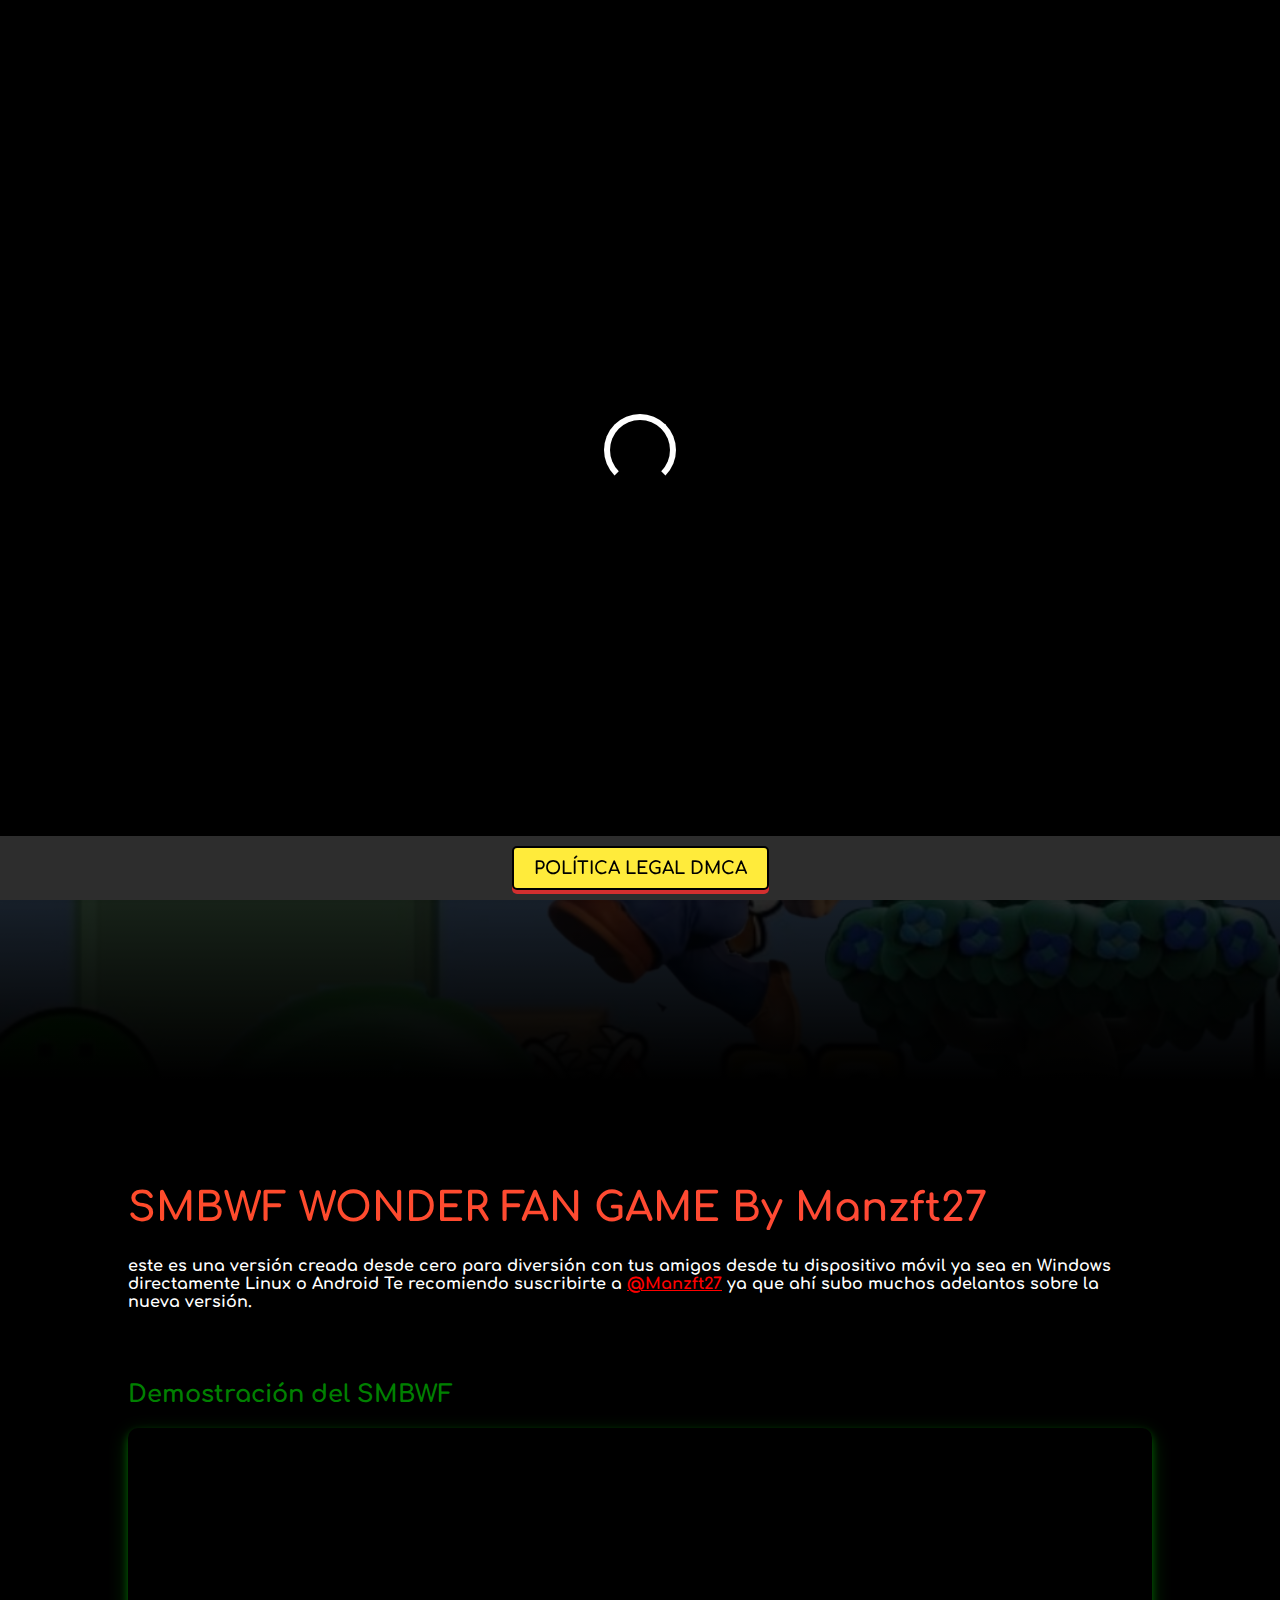
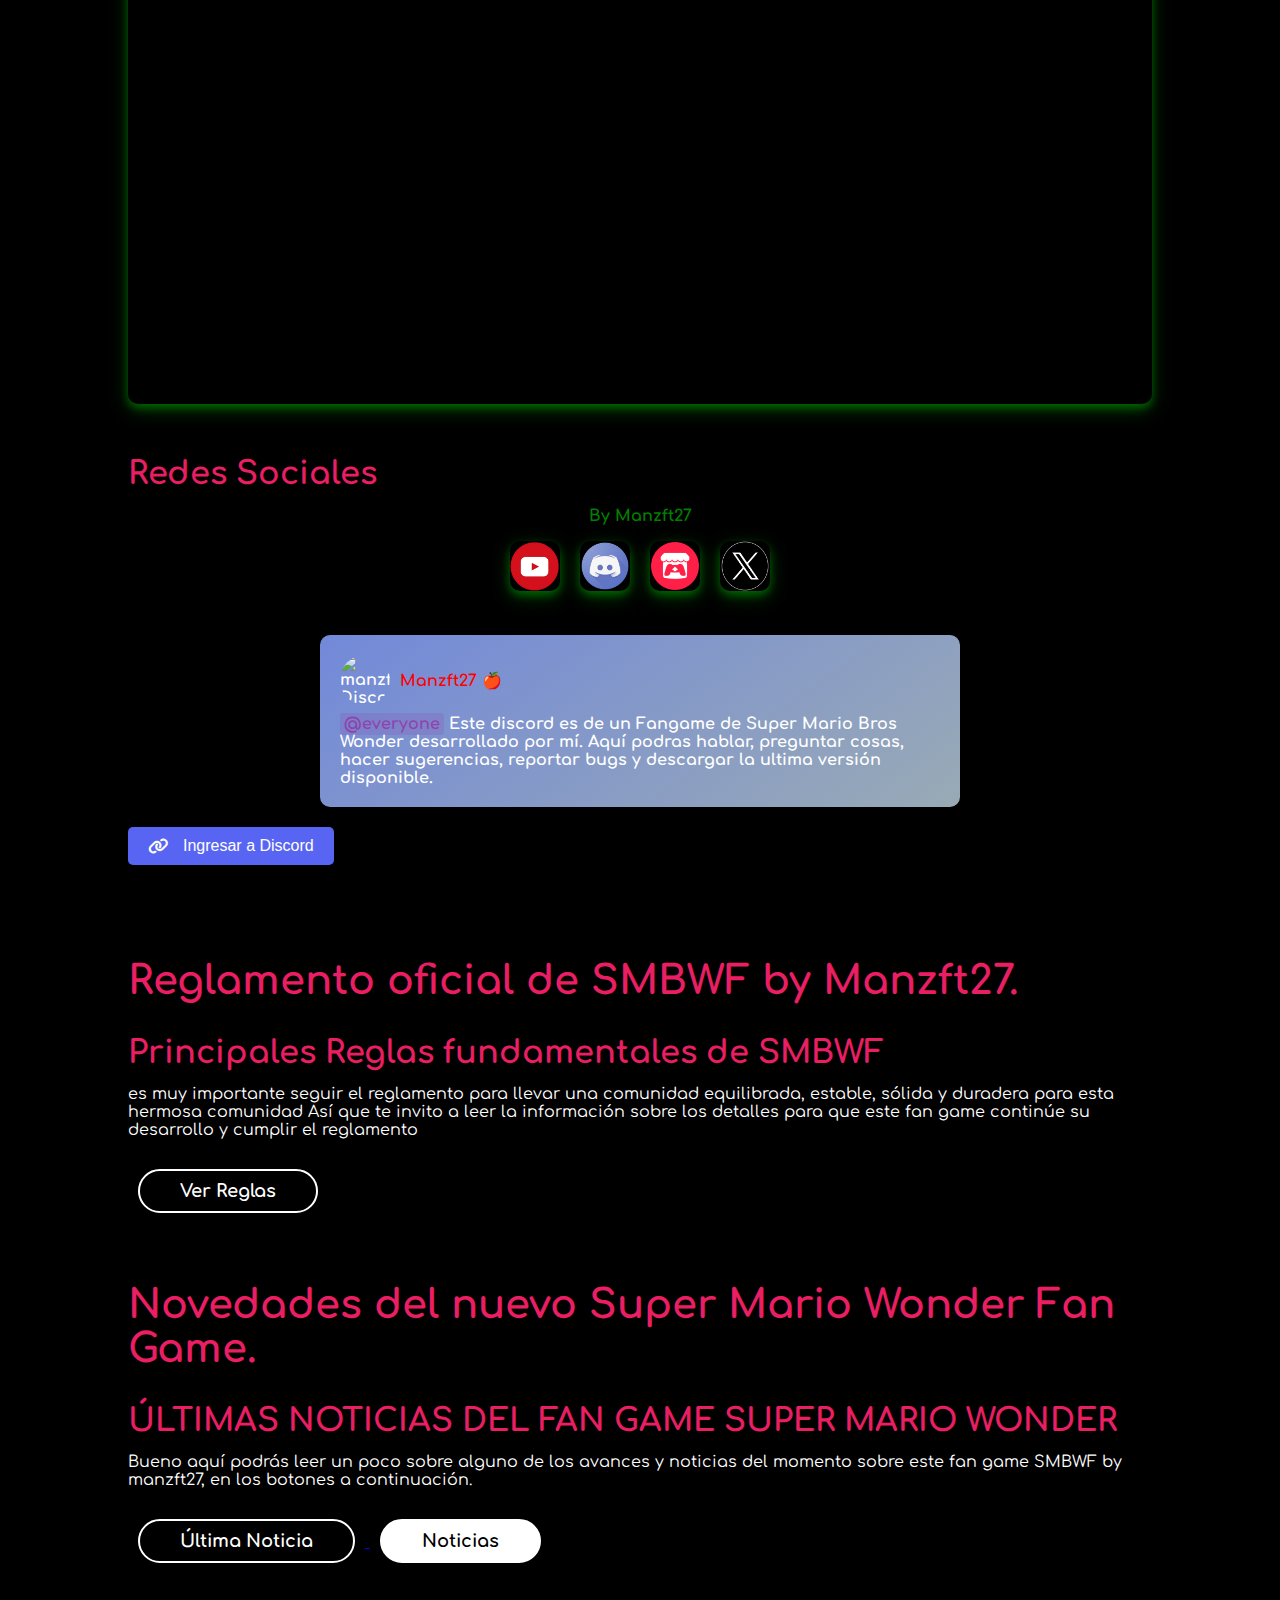
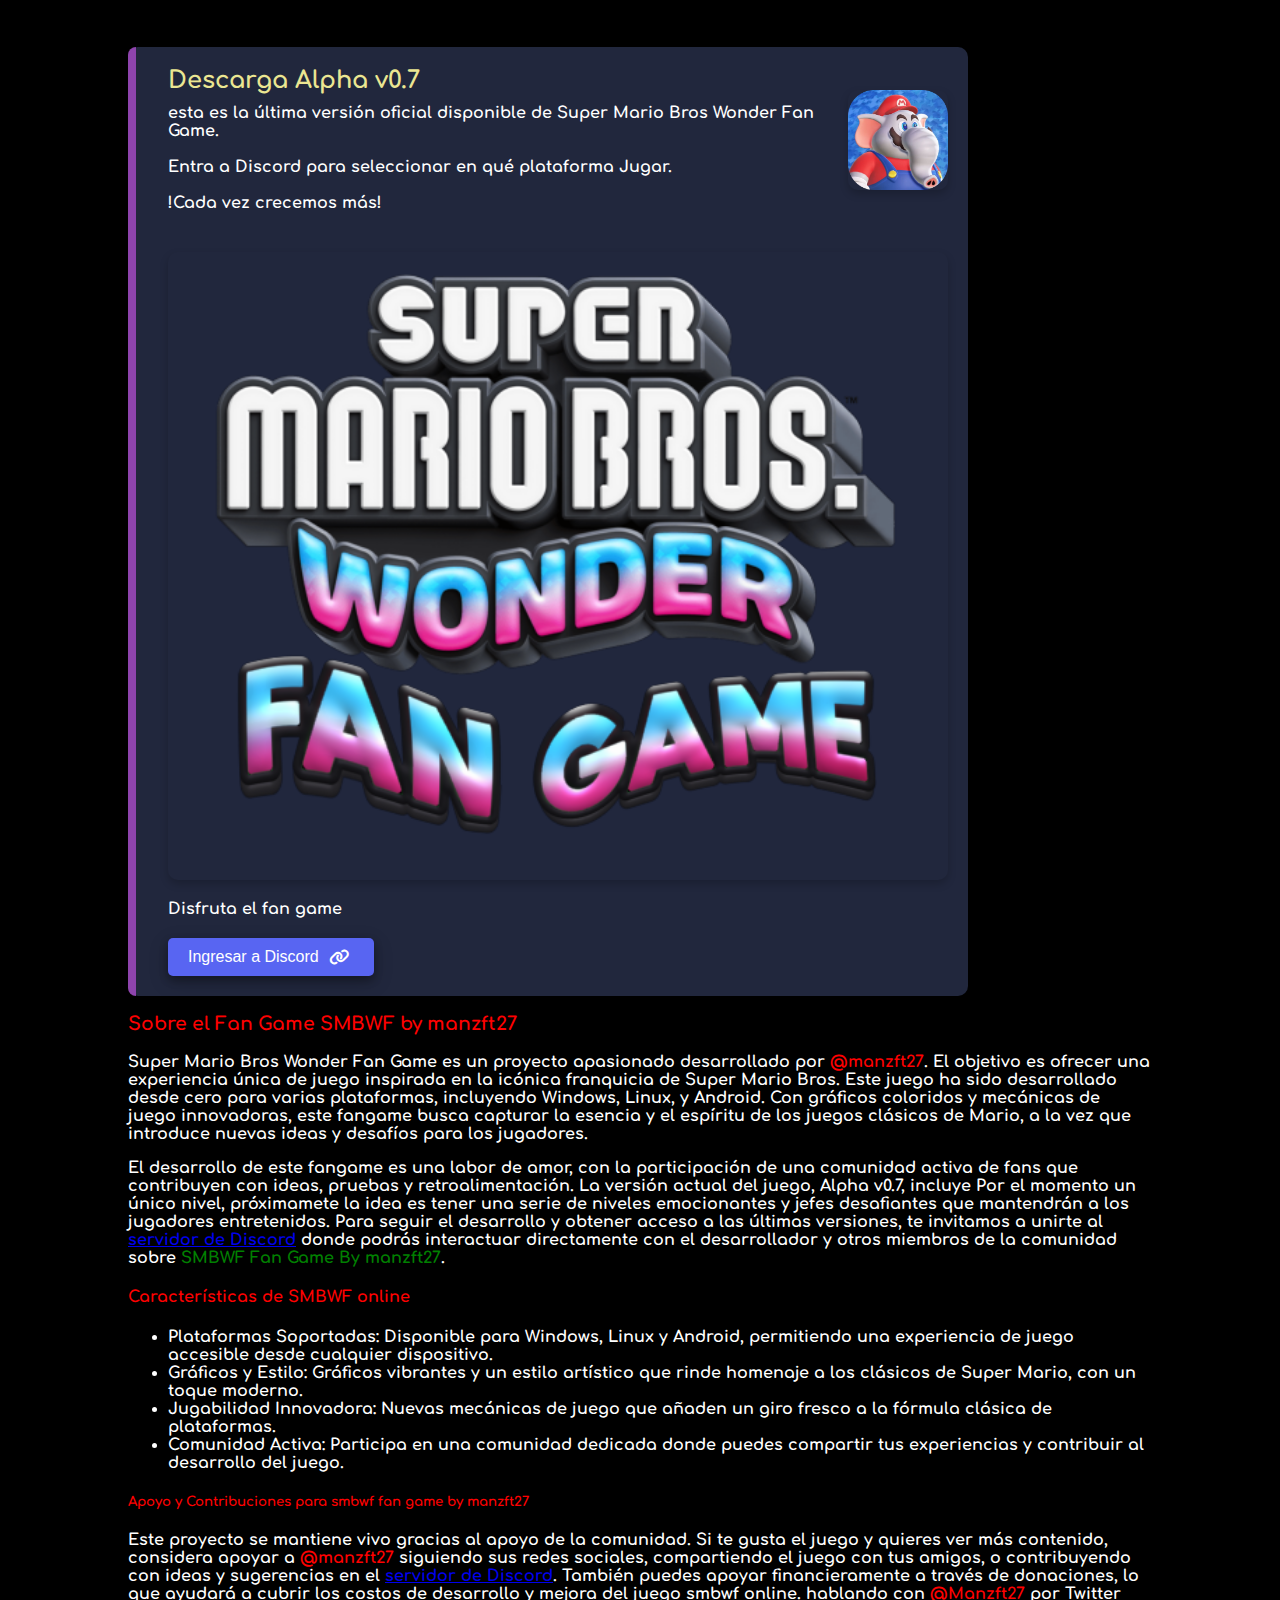
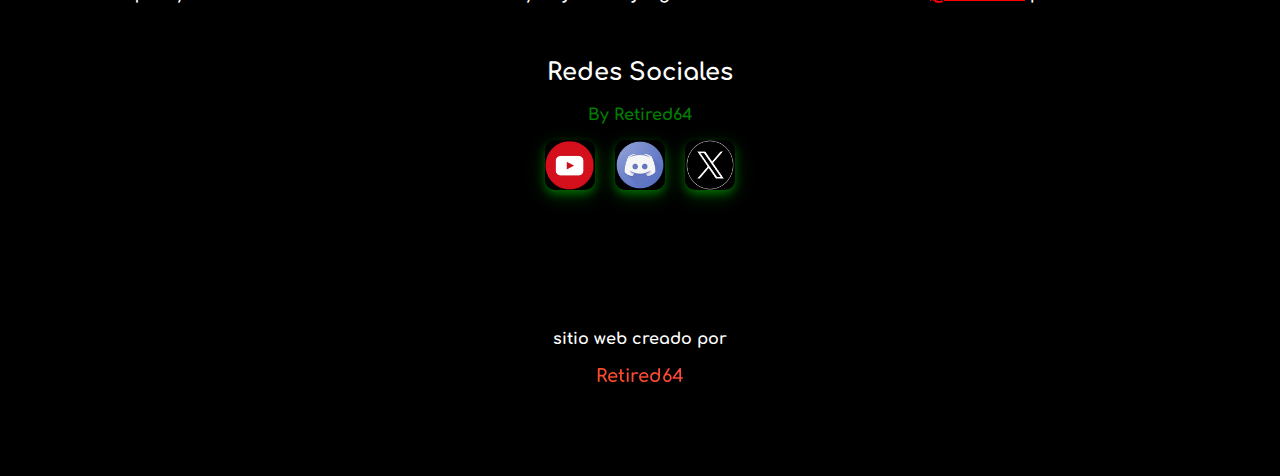
==== index.html @ 3ab6c773 "Update index.html" ====
<!DOCTYPE html>
    <html lang="es" prefix="og: https://ogp.me/ns#">
<head>
    <meta charset="UTF-8">
    <meta name="viewport" content="width=device-width, initial-scale=1.0">
    <meta http-equiv="X-UA-Compatible" content="ie=edge">
    <meta name="robots" content="index, follow">
    <!-- google site verification -->
    <meta name="google-site-verification" content="wGeqU_0r2GquWXprqr3AERYLxZyV8HUIo23QP5iCTXs" />

    <!-- w3c -->
     <title>Super Mario Wonder Fan Game</title>
    
    <!-- Keywords -->
    <meta name="keywords" content="smbwf, fangame, reglamento, discord, manzft27, youtube, gaming, comunidad, normas, conducta, contenido" />
    <meta name="description" content="Descubre el fangame SM wonder Online de Manzft27. ¡Únete a nuestra comunidad de jugadores!" />
    <meta name="author" content="Manzft27" />
    
    <!-- Color Pestaña-->
    <meta name="theme-color" content="#800000">
    <meta name="apple-mobile-web-app-status-bar-style" content="black-translucent">
    

    <!-- opengraph -->
    <meta property="og:image" content="https://smbwf.github.io/logo.png"/>
    <meta property="og:image:alt" content="SMBWF - Manzft27 | Fangame"/>
    <meta property="og:image:width" content="558"/>
    <meta property="og:image:height" content="449"/>
    <meta property="og:site_name" content="SMBWF - Manzft27 | Fangame, Discord, YouTube"/>
    <meta property="og:type" content="website"/>
    <meta property="og:title" content="SMBWF - Manzft27 | Fangame, Discord, YouTube"/>
    <meta property="og:url" content="https://smbwf.github.io"/>
    <meta property="og:description" content="Descubre el fangame SM wonder Online de Manzft27. ¡Únete a nuestra comunidad de jugadores!"/>
  
    <!-- twitter card -->
    <meta name="twitter:image:src" content="https://smbwf.github.io/logo.png"/>
    <meta name="twitter:site" content="https://smbwf.github.io"/>
    <meta name="twitter:card" content="https://smbwf.github.io/logo.png"/>
    <meta name="twitter:title" content="SMBWF - Manzft27 | Fangame, Discord, YouTube"/>
    <meta name="twitter:data1" content="Consultas: catdogtmox@yahoo.com" />
    <meta name="twitter:description" content="Descubre el fangame SM wonder Online de Manzft27. ¡Únete a nuestra comunidad de jugadores!"/>
<!-- Datos estructurados -->
<script type="application/ld+json">
{
  "@context": "https://schema.org",
  "@type": "WebSite",
  "url": "https://smbwf.github.io/",
  "potentialAction": {
    "@type": "SearchAction",
    "target": "https://smbwf.github.io/?q={search_term_string}",
    "query-input": "required name=search_term_string"
  }
}
</script>


    <!-- links -->
    <link rel="shortcut icon" href="favicon.ico" type="image/x-icon">
    <link rel="apple-touch-icon" href="https://smbwf.github.io/favicon.ico">
    <link rel="stylesheet" href="https://cdnjs.cloudflare.com/ajax/libs/animate.css/3.7.0/animate.min.css">
    <link href="https://fonts.googleapis.com/css?family=Comfortaa:700" rel="stylesheet">
    <script src="https://code.jquery.com/jquery-3.3.1.min.js" integrity="sha256-FgpCb/KJQlLNfOu91ta32o/NMZxltwRo8QtmkMRdAu8=" crossorigin="anonymous"></script>
    <link rel="stylesheet" href="https://use.fontawesome.com/releases/v5.7.1/css/all.css" integrity="sha384-fnmOCqbTlWIlj8LyTjo7mOUStjsKC4pOpQbqyi7RrhN7udi9RwhKkMHpvLbHG9Sr" crossorigin="anonymous">
    <link rel="stylesheet" href="index.css">
</head>
<body>
    <div id="loading">
        <div id="spinner"></div>
    </div>
    <div id="header" class="animated slideInDown" style="animation-delay:1.8s;">
    
    </div>

    <center>
    <div id="middle">
        <br><br><div id="tagline" class="animated zoomIn" style="animation-delay:1.8s; text-align: center;">
            Fangame de Super Mario Bros Wonder desarrollado por <b style="color: red;">@manzft27</b><br>
            <br><br>
            <a href="#skills" class="btn_one">Más Información</a>       
        </div>
    </div>
    </center>

    <div id="portfolio">
             <div id="skills">
                 <h1>SMBWF WONDER FAN GAME By Manzft27</h1>   
                 <div>
                        <p>
                            este es una versión creada desde cero para diversión con tus amigos desde tu dispositivo móvil ya sea en Windows directamente Linux o Android
                            Te recomiendo suscribirte a <a href="https://youtube.com/@manzft27" style="color: red;">@Manzft27</a> ya que ahí subo muchos adelantos sobre la nueva versión.
                        </p>
                 </div> 
             </div>
             <h2 style="color: green;">Demostración del SMBWF</h2>
             <div class="video-frame">             
             <iframe src="https://www.youtube.com/embed/YZrCTBEVQBI" frameborder="0" allowfullscreen></iframe>
             </div>
<div class="footer-social">
  <p style="font-size: 2em; font-weight: bold; color: #e91e63; margin-bottom: 15px; text-align: left;">Redes Sociales</p>

  <p style="color: green;"><b>By Manzft27</b></p>
  <div class="social-icons">
    <a href="https://youtube.com/@manzft27" target="_blank" title="YouTube">
      <img src="images/youtube.png" alt="Manzft27 SMBW FANGAME YouTube">
    </a>
    <a href="https://discord.com/invite/QgQseGj8hc" target="_blank" title="Discord">
      <img src="images/discord.png" alt="Servidor Discord de Super Mario Wonder fan Game by manzft27">
    </a>
    <a href="https://manzft27.itch.io/" target="_blank" title="itch.io">
      <img src="images/itch.png" alt="itch.io de manzft27 SMBW Fangame">
    </a>
    <a href="https://x.com/manzft27" target="_blank" title="Twitter">
      <img src="images/twitter.png" alt="Twitter de Manzft27 SMBW Fangame">
    </a>
  </div>
</div>


<div class="discord-message">
  <div class="discord-header">
    <img src="https://pbs.twimg.com/profile_images/1750763381194100736/x0oRiBMZ.png" alt="manzft27 Discord info" class="discord-avatar">
    <span class="discord-username" style="color: red;">Manzft27 🍎</span>
  </div>
  <div class="discord-message-content">
    <span class="discord-everyone">@everyone</span> Este discord es de un Fangame de Super Mario Bros Wonder desarrollado por mí. Aquí podras hablar, preguntar cosas, hacer sugerencias, reportar bugs y descargar la ultima versión disponible.
  </div>
</div>
<div class="join-discord">
  <button onclick="window.location.href='https://discord.com/invite/QgQseGj8hc'">
    <i class="fas fa-link"></i>
    Ingresar a Discord
  </button>
</div>
         
              <div id="work">
                 <p style="font-size: 2.5em; font-weight: bold; color: #e91e63; margin-bottom: 20px; text-align: left;">Reglamento oficial de SMBWF by Manzft27.</p>

                 <div class="project">
                 <p style="font-size: 2em; font-weight: bold; color: #e91e63; margin-bottom: 15px; text-align: left;">Principales Reglas fundamentales de SMBWF</p>

                 <div>es muy importante seguir el reglamento para llevar una comunidad equilibrada, estable, sólida y duradera para esta hermosa comunidad Así que te invito a leer la información sobre los detalles para que este fan game continúe su desarrollo y cumplir el reglamento</div>
                 <a href="https://smbwf.github.io/reglas">
                 <button class="btn_one">Ver Reglas</button>
                 </a>
                </div>
                
                <p style="font-size: 2.5em; font-weight: bold; color: #e91e63; margin-bottom: 20px; text-align: left;">Novedades  del nuevo Super Mario Wonder Fan Game.</p>

                <div class="project">
                 <p style="font-size: 2em; font-weight: bold; color: #e91e63; margin-bottom: 15px; text-align: left;">ÚLTIMAS NOTICIAS DEL FAN GAME SUPER MARIO WONDER</p>

                 <div>Bueno aquí podrás leer un poco sobre alguno de los avances y noticias del momento sobre este fan game SMBWF by manzft27, en los botones a continuación.
                 </div>
                 <a href="https://smbwf.github.io/aviso">
                 <button class="btn_one">Última Noticia</button>
                 </a>
                 <a href="https://smbwf.github.io/about">
                 <button class="btn_two">Noticias</button>
                 </a>
                </div>

             </div>
<div class="container">
  <div class="vertical-line"></div>
  <div class="content">
    <div class="content-wrapper">
      <div class="text-content">
        <div class="subtitle">Descarga Alpha v0.7</div>
        <div class="paragraph">
          esta es la última versión oficial disponible de Super Mario Bros Wonder Fan Game. <br><br> Entra a Discord para seleccionar en qué plataforma Jugar. <br><br>!Cada vez crecemos más!
        </div>
      </div>
      <img src="icon.png" alt="Square Image" class="image-right">
    </div>
    <img src="logo.png" alt="Bottom Image" class="image-bottom">
    	<p>Disfruta el fan game</p>
<div class="join-discord">
  <button onclick="window.location.href='https://discord.com/invite/QgQseGj8hc'">
    Ingresar a Discord
    <i class="fas fa-link"></i>
    
  </button>
</div>
  </div>
</div>
 <!--DISCORD Final-->
         
<section id="about">
    <h3>Sobre el Fan Game SMBWF by manzft27</h3>
    <p>
        Super Mario Bros Wonder Fan Game es un proyecto apasionado desarrollado por <b style="color: red;">@manzft27</b>. 
        El objetivo es ofrecer una experiencia única de juego inspirada en la icónica franquicia de Super Mario Bros. 
        Este juego ha sido desarrollado desde cero para varias plataformas, incluyendo Windows, Linux, y Android. 
        Con gráficos coloridos y mecánicas de juego innovadoras, este fangame busca capturar la esencia y el espíritu 
        de los juegos clásicos de Mario, a la vez que introduce nuevas ideas y desafíos para los jugadores.
    </p>
    <p>
        El desarrollo de este fangame es una labor de amor, con la participación de una comunidad activa de fans que 
        contribuyen con ideas, pruebas y retroalimentación. La versión actual del juego, Alpha v0.7, incluye Por el momento un único nivel, próximamete la idea es tener una serie 
        de niveles emocionantes y jefes desafiantes que mantendrán a los jugadores entretenidos. Para seguir el 
        desarrollo y obtener acceso a las últimas versiones, te invitamos a unirte al <a href="https://discord.com/invite/QgQseGj8hc">servidor de Discord</a> 
        donde podrás interactuar directamente con el desarrollador y otros miembros de la comunidad sobre <strong style="color: green;">SMBWF Fan Game By manzft27</strong>.
    </p>
</section>

<section id="features">
    <h4>Características de SMBWF online</h4>
    <ul>
        <li><b>Plataformas Soportadas:</b> Disponible para Windows, Linux y Android, permitiendo una experiencia de juego accesible desde cualquier dispositivo.</li>
        <li><b>Gráficos y Estilo:</b> Gráficos vibrantes y un estilo artístico que rinde homenaje a los clásicos de Super Mario, con un toque moderno.</li>
        <li><b>Jugabilidad Innovadora:</b> Nuevas mecánicas de juego que añaden un giro fresco a la fórmula clásica de plataformas.</li>
        <li><b>Comunidad Activa:</b> Participa en una comunidad dedicada donde puedes compartir tus experiencias y contribuir al desarrollo del juego.</li>
    </ul>
</section>

<section id="support">
    <h5>Apoyo y Contribuciones para smbwf fan game by manzft27</h5>
    <p>
        Este proyecto se mantiene vivo gracias al apoyo de la comunidad. Si te gusta el juego y quieres ver más contenido, 
        considera apoyar a <b style="color: red;">@manzft27</b> siguiendo sus redes sociales, compartiendo el juego con tus amigos, 
        o contribuyendo con ideas y sugerencias en el <a href="https://discord.com/invite/QgQseGj8hc">servidor de Discord</a>. 
        También puedes apoyar financieramente a través de donaciones, lo que ayudará a cubrir los costos de desarrollo y mejora del juego smbwf online. hablando con <a href="https://x.com/manzft27" style="color: red;">@Manzft27</a> por Twitter
    </p>
</section>
<div class="footer-social">
  <h2>Redes Sociales</h2>
  <p style="color: green;"><b>By Retired64</b></p>
  <div class="social-icons">
    <a href="https://youtube.com/@retired64" target="_blank" title="YouTube">
      <img src="images/youtube.png" alt="Retired64 SMBW FANGAME YouTube">
    </a>
    <a href="https://discord.com/invite/yr9gPuhgwz" target="_blank" title="Discord">
      <img src="images/discord.png" alt="Servidor Discord de Super Marrio sm64coopdx y sm64excoop port android y pc">
    </a>
    
    <a href="https://x.com/_retired64" target="_blank" title="Twitter">
      <img src="images/twitter.png" alt="Twitter de Retired64 Guias Tutoriales">
    </a>
  </div>
</div>

    </div>
    <div id="footer">
        sitio web creado por<br><br> <a href="https://youtube.com/@retired64">Retired64</a>
    </div>
<section class="footer-fixed">



  <a href="https://smbwf.github.io/legal-dmca/" class="back-to-main-btn">POLÍTICA LEGAL DMCA</a>



</section>
<script src="index.js" type="text/javascript"></script>
</body>
</html>
---- index.css ----
@import url('https://cdnjs.cloudflare.com/ajax/libs/font-awesome/6.0.0-beta3/css/all.min.css');
body,html {
    padding:0px;
    margin:0px;
    font-family: 'Comfortaa', cursive;
    font-weight:bold;
    color:#fff;
    background:rgb(0, 0, 0);
    scroll-behavior: smooth;
}
#loading {
    width: 100vw;
    height: 100vh;
    position: fixed;
    background: #000;
    z-index: 999;
    display: flex;
    justify-content: center;
    flex-direction: column;
    align-items: center;
}
#spinner {
    animation: rotate 0.56s infinite linear;
    width:60px;
    height:60px;
    border:6px solid #fff;
    border-bottom:6px solid #000;
    border-radius:50%;
    margin:0;
}
@keyframes rotate {
    0% {transform: rotate(0deg);}
    100% {transform: rotate(360deg);}
}
#header {
    width:80%;
    padding:4% 10%;
    text-align:center;
    position:absolute;
    transition:0.6s ease-in-out;
}
#header div {
    display:block;
}
#title {
    font-size:40px;
    background-image: linear-gradient(to left, #FF416C 0%, #FF4B2B 100%);
    -webkit-background-clip:text;
    background-clip:text;
    -webkit-text-fill-color: transparent;
    background-size:500% 500% !important;
    -webkit-animation: Gradient 20s ease infinite;
    -moz-animation: Gradient 20s ease infinite;
    -o-animation: Gradient 20s ease infinite;
    animation: Gradient 20s ease infinite;
    font-family: 'Comfortaa', cursive;
}
#links {
    margin:40px 0px;
    transition:0.6s ease-in-out;
    color:#fff;
}
#links a {
    margin:0px 30px;
    color:inherit;
    text-decoration:none;
    transition:0.4s ease-in-out;
    padding:5px 8px;
    border-bottom:2px solid transparent;
}
#links a:hover {
    border-bottom:2px solid #fff;
}
#middle {
	position: relative;
    width:100%;
    height:100vh;
    background:linear-gradient(0deg,rgba(0,0,0,1),rgba(0,0,0,0)),url("fondo.jpg") center center fixed;
    background-size:100% auto;
    background-repeat:no-repeat;
    color:white;
    display:flex;
    justify-content:center;
    flex-direction:column;
    transition:1s ease-in-out;
    padding-top:20vh;
    align-items: center; /* Centra los elementos verticalmente */
    justify-content: center; /* Centra los elementos horizontalmente */
    color: white;
    overflow: hidden; /* Oculta cualquier contenido que exceda el contenedor */
}


#tagline {
    font-size:50px;
    width:60%;
}
#portfolio {
    width:80%;
    padding:2% 10%;
}
#portfolio div h1 {
    font-size:40px;
    background-image: linear-gradient(to left, #FF416C 0%, #FF4B2B 100%);
    -webkit-background-clip:text;
    background-clip:text;
    -webkit-text-fill-color: transparent;
    background-size:500% 500% !important;
    -webkit-animation: Gradient 20s ease infinite;
    -moz-animation: Gradient 20s ease infinite;
    -o-animation: Gradient 20s ease infinite;
    animation: Gradient 20s ease infinite;
    font-family: 'Comfortaa', cursive;
}
#skills {
    margin:4vh 0px !important;
    padding:2vh 0px !important;
}
#work {
    margin:4vh 0px !important;
    padding:2vh 0px !important;
}
#contact {
    margin:4vh 0px !important;
    padding:2vh 0px !important;
}
#contact form {
    width:100%;
}
#contact form input {
    width:46%;
    margin:20px 1%;
    background:transparent;
    border:0px;
    border-bottom:2px solid rgba(255,255,255,0.5);
    padding:8px 10px;
    font-family: 'Comfortaa', cursive;
    font-size:18px;
    transition:0.4s ease-in-out;
    color:#fff;
}
#contact form textarea {
    width:96%;
    margin:20px 1%;
    padding:8px 10px;
    border:0px;
    border-bottom:2px solid rgba(255,255,255,0.5);
    padding:8px 10px;
    font-family: 'Comfortaa', cursive;
    font-size:18px;
    background:transparent;
    resize:none;
    transition:0.4s ease-in-out;
    color:#fff;
}
#contact form input:focus {
    outline:none;
    border-bottom:2px solid rgba(255,255,255,1);
}
#contact form textarea:focus {
    outline:none;
    border-bottom:2px solid rgba(255,255,255,1);
}
::placeholder {
    color:#fff;
}
.btn_one {
    color:white;
    padding:10px 40px;
    border-radius:50px;
    border:2px solid #fff;
    font-size:18px;
    font-family: 'Comfortaa', cursive;
    font-weight:bold;
    background:transparent;
    transition:0.4s ease-in-out;
    margin:30px 10px;
}
.btn_one:hover {
    background:white;
    cursor:pointer;
    color:#000;
}
.project div {
    font-weight:normal;
}
.btn_two {
    color:#000;
    padding:10px 40px;
    border-radius:50px;
    border:2px solid #fff;
    font-size:18px;
    font-family: 'Comfortaa', cursive;
    font-weight:bold;
    background:#fff;
    transition:0.4s ease-in-out;
    margin:30px 10px;
}
.btn_two:hover {
    background:transparent;
    cursor:pointer;
    color:#fff;
}
#details {
    margin:6vh 0px;
}
.btn_social {
    font-size:18px;
    color:#fff;
    margin:40px 20px;
    padding:15px 18px;
    border-radius:50%;
    background:#000;
    transition:0.4s ease-in-out;
}
.btn_social:hover {
    color:#000;
    background:#fff;
    cursor:pointer;
}
@media (max-width: 900px){
    #header {
        width:94%;
        padding:15% 3%;
    }
    #title {
        font-size:30px;
    }
    #links {
        margin:30px 0px;
    }
    #links a {
        margin:0px;
    }
    #middle {
        width:100%;
        border-radius:0px;
        height:80vh;
        background-size:cover;
    }
    #tagline {
        width:90%;
        font-size:30px;
    }
    .btn_one {
        font-size:14px;
        padding:8px 20px;
    }
    .btn_two {
        font-size:14px;
        padding:8px 20px;
    }
    #contact form input {
        width:92%;
    }
    #contact form textarea {
        width:92%;
    }
    .btn_social {
        font-size:14px;
        margin:10px;
        padding:10px 11px;
    }
}
#footer {
    width:100%;
    padding:10vh 0px;
    text-align:center;
    font-weight:bold;
}
#footer a {
    font-size:18px;
    background-image: linear-gradient(to left, #FF416C 0%, #FF4B2B 100%);
    -webkit-background-clip:text;
    background-clip:text;
    -webkit-text-fill-color: transparent;
    background-size:500% 500% !important;
    -webkit-animation: Gradient 20s ease infinite;
    -moz-animation: Gradient 20s ease infinite;
    -o-animation: Gradient 20s ease infinite;
    animation: Gradient 20s ease infinite;
    font-family: 'Comfortaa', cursive;
    text-decoration:none;
}
button:focus {
    outline:none;
}
::-webkit-scrollbar {
    width:5px;
    height:5px;
}
::-webkit-scrollbar-track {
    background: #f1f1f1; 
}
::-webkit-scrollbar-thumb {
    background: #000; 
}
::-webkit-scrollbar-thumb:hover {
    background: #555; 
}
@-webkit-keyframes Gradient {
0% {background-position: 0% 50%}
50% {background-position: 100% 50%}
100% {background-position: 0% 50%}
}
@-moz-keyframes Gradient {
0% {background-position: 0% 50%}
50% {background-position: 100% 50%}
100% {background-position: 0% 50%}
}
@keyframes Gradient {
0% {background-position: 0% 50%}
50% {background-position: 100% 50%}
100% {background-position: 0% 50%}
}

.wonder {
  color: black;
  background-color: cyan;
  /* Efecto cristalizado */
  backdrop-filter: blur(10px);
  -webkit-backdrop-filter: blur(10px); /* Para compatibilidad con Safari */

  /* Sombras verdes */
  box-shadow: 0px 5px 10px rgba(0, 128, 0, 0.5); /* Ajusta los valores para personalizar la sombra */

  /* Efecto 3D (opcional) */
  transform: skew(5deg, -5deg); /* Ajusta los ángulos para personalizar la inclinación */
}

.video-frame {
  position: relative;
  width: 100%;
  max-width: 100%;
  height: 0;
  padding-bottom: 56.25%; /* 16:9 aspect ratio */
  margin: 0 auto; /* Center horizontally */
  border-radius: 10px; /* Smooth borders */
  overflow: hidden;
  box-shadow: 0 4px 8px rgba(0, 255, 0, 0.3), 0 6px 20px rgba(0, 255, 0, 0.2); /* Green shadows for 3D effect */
}

.video-frame iframe {
  position: absolute;
  top: 0;
  left: 0;
  width: 100%;
  height: 100%;
  border: 0;
  border-radius: 20px; /* Smooth borders for iframe */
}

.footer-social {
  text-align: center;
  padding: 20px 0;
  color: #fff;
}

.footer-social h2 {
  margin-bottom: 20px;
  font-size: 24px;
}

.social-icons {
  display: flex;
  justify-content: center;
  gap: 20px; /* Space between icons */
}

.social-icons a {
  display: inline-block;
  transition: transform 0.3s ease;
  -webkit-tap-highlight-color: transparent;
}

.social-icons a:hover {
  transform: scale(1.1); /* Slight zoom on hover */
   -webkit-tap-highlight-color: transparent;
}

.social-icons img {
  width: 50px; /* Adjust size as needed */
  height: 50px;
  border-radius: 10px; /* Smooth borders */
  box-shadow: 0 4px 8px rgba(0, 255, 0, 0.3), 0 6px 20px rgba(0, 255, 0, 0.2); /* Green shadows for 3D effect */
   -webkit-tap-highlight-color: transparent;
}


.discord-message {
  background: linear-gradient(145deg, #7289DA, #99AAB5);
  border-radius: 10px;
  box-shadow: 0 4px 8px rgba(0, 0, 0, 0.3), 0 6px 20px rgba(0, 0, 0, 0.2);
  padding: 20px;
  max-width: 600px;
  margin: 20px auto;
  animation: gradientAnimation 5s ease infinite;
}

@keyframes gradientAnimation {
  0% { background-position: 0% 50%; }
  50% { background-position: 100% 50%; }
  100% { background-position: 0% 50%; }
}

.discord-header {
  display: flex;
  align-items: center;
  margin-bottom: 10px;
}

.discord-avatar {
  width: 50px;
  height: 50px;
  border-radius: 50%;
  margin-right: 10px;
}

.discord-username {
  color: #fff;
  font-weight: bold;
}

.discord-message-content {
  color: #fff;
  margin-top: 10px;
}

.discord-everyone {
  color: #8E44AD; /* Purple color */
  background-color: rgba(142, 68, 173, 0.2); /* Lighter, transparent purple background */
  padding: 2px 4px;
  border-radius: 3px;
  font-weight: bold;
}

.join-discord {
  text-align: center;
  margin-top: 20px;
}

.join-discord button {
  background-color: #5865F2;
  color: #fff;
  border: none;
  border-radius: 5px;
  padding: 10px 20px;
  cursor: pointer;
  font-size: 16px;
  display: flex;
  align-items: center;
  gap: 10px;
  box-shadow: 0 4px 8px rgba(0, 0, 0, 0.3), 0 6px 20px rgba(0, 0, 0, 0.2);
  transition: background-color 0.3s;
}

.join-discord button:hover {
  background-color: #4E5DC6;
}

.join-discord i {
  margin-right: 5px;
}



.unique-twitter-post {
  background-color: #15202B; /* Twitter dark background color */
  border-radius: 10px;
  box-shadow: 0 4px 8px rgba(0, 0, 0, 0.3), 0 6px 20px rgba(0, 0, 0, 0.2);
  padding: 20px;
  max-width: 600px;
  margin: 20px auto;
  color: #ffffff;
  font-family: Arial, sans-serif;
}

.unique-twitter-header {
  display: flex;
  align-items: center;
  margin-bottom: 10px;
}

.unique-twitter-avatar {
  width: 50px;
  height: 50px;
  border-radius: 50%;
  margin-right: 10px;
}

.unique-twitter-username {
  font-weight: bold;
  color: #1DA1F2; /* Twitter blue color */
}

.unique-twitter-handle {
  color: #8899A6;
  margin-left: 5px;
}

.unique-twitter-content {
  margin: 10px 0;
  color: #ffffff;
}

.unique-twitter-icons {
  display: flex;
  justify-content: space-between;
  margin-top: 10px;
}

.unique-twitter-icons i {
  color: #1DA1F2;
  cursor: pointer;
  transition: color 0.3s ease;
}

.unique-twitter-icons i:hover {
  color: #0d8dd9;
}

.container {
  display: flex;
  align-items: flex-start;
  background-color: #21273d;
  box-shadow: 0 4px 8px rgba(0, 0, 0, 0.1), 0 6px 20px rgba(0, 0, 0, 0.1);
  border-radius: 10px;
  padding: 20px;
  max-width: 800px;
  width: 100%;
  position: relative;
}

.vertical-line {
  width: 8px; /* Más gruesa */
  background-color: #8E44AD; /* Purple color */
  height: 100%;
  position: absolute;
  left: 0;
  top: 0;
  border-radius: 10px 0 0 10px;
}

.content {
  flex: 1;
  margin-left: 20px;
}

.subtitle {
  font-size: 24px;
  font-weight: bold;
  color: #ebe692;
  margin-bottom: 10px;
}

.paragraph {
  font-size: 16px;
  color: #fff;
  margin-bottom: 20px;
}

.image-right {
  width: 100px;
  height: 100px;
  border-radius: 10px;
  box-shadow: 0 4px 8px rgba(0, 0, 0, 0.2);
  margin-left: 20px;
  flex-shrink: 0;
  margin-top: -20px; /* Ajusta la posición vertical de la imagen */
}

.image-bottom {
  width: 100%;
  border-radius: 10px;
  box-shadow: 0 4px 8px rgba(0, 0, 0, 0.2);
  margin-top: 20px;
}

.content-wrapper {
  display: flex;
  justify-content: space-between;
  align-items: center;
}

.text-content {
  flex: 1;
  color: #ebe692;
}

section h1, 
section h2, 
section h3, 
section h4, 
section h5 {
  color: red;
}

/* Estilo del footer fijo */
.footer-fixed {
  position: fixed;
  bottom: 0;
  width: 100%;
  background-color: #2d2d2d; /* Fondo del footer */
  text-align: center;
  padding: 10px 0;
  box-shadow: 0 -2px 5px rgba(0, 0, 0, 0.1);
  z-index: 1000;
}

/* Estilo del botón */
.back-to-main-btn {
  display: inline-block;
  background-color: #ffeb3b; /* Fondo amarillo del botón */
  color: #000000; /* Color del texto del botón */
  padding: 10px 20px;
  font-size: 1.1em;
  font-weight: bold;
  text-decoration: none;
  border-radius: 5px;
  border: 2px solid #000000; /* Borde negro */
  box-shadow: 0 4px #d32f2f; /* Sombra roja */
  transition: all 0.2s ease;
  position: relative;
  top: 0;
}

/* Efecto 3D en hover */
.back-to-main-btn:hover {
  top: -2px;
  box-shadow: 0 6px #d32f2f;
}

/* Efecto de sombra 3D al hacer clic */
.back-to-main-btn:active {
  top: 2px;
  box-shadow: 0 2px #d32f2f;
}
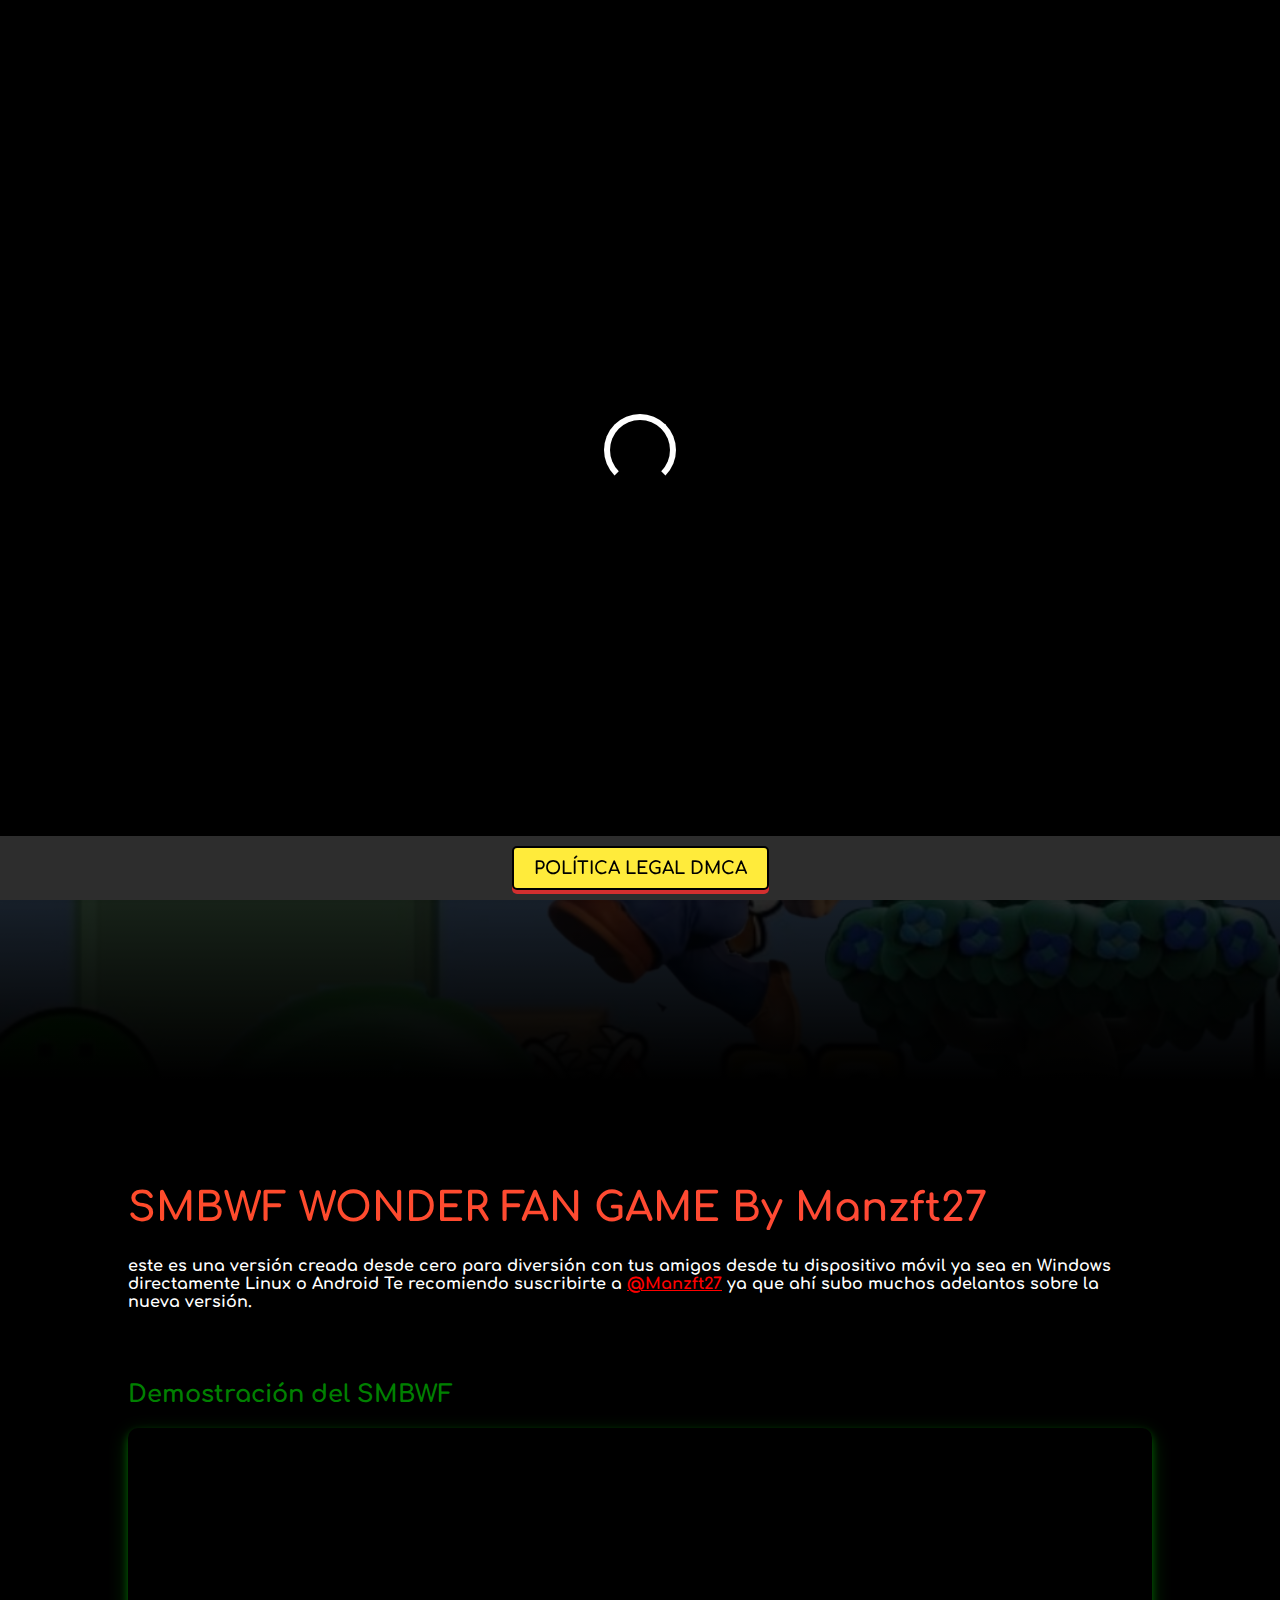
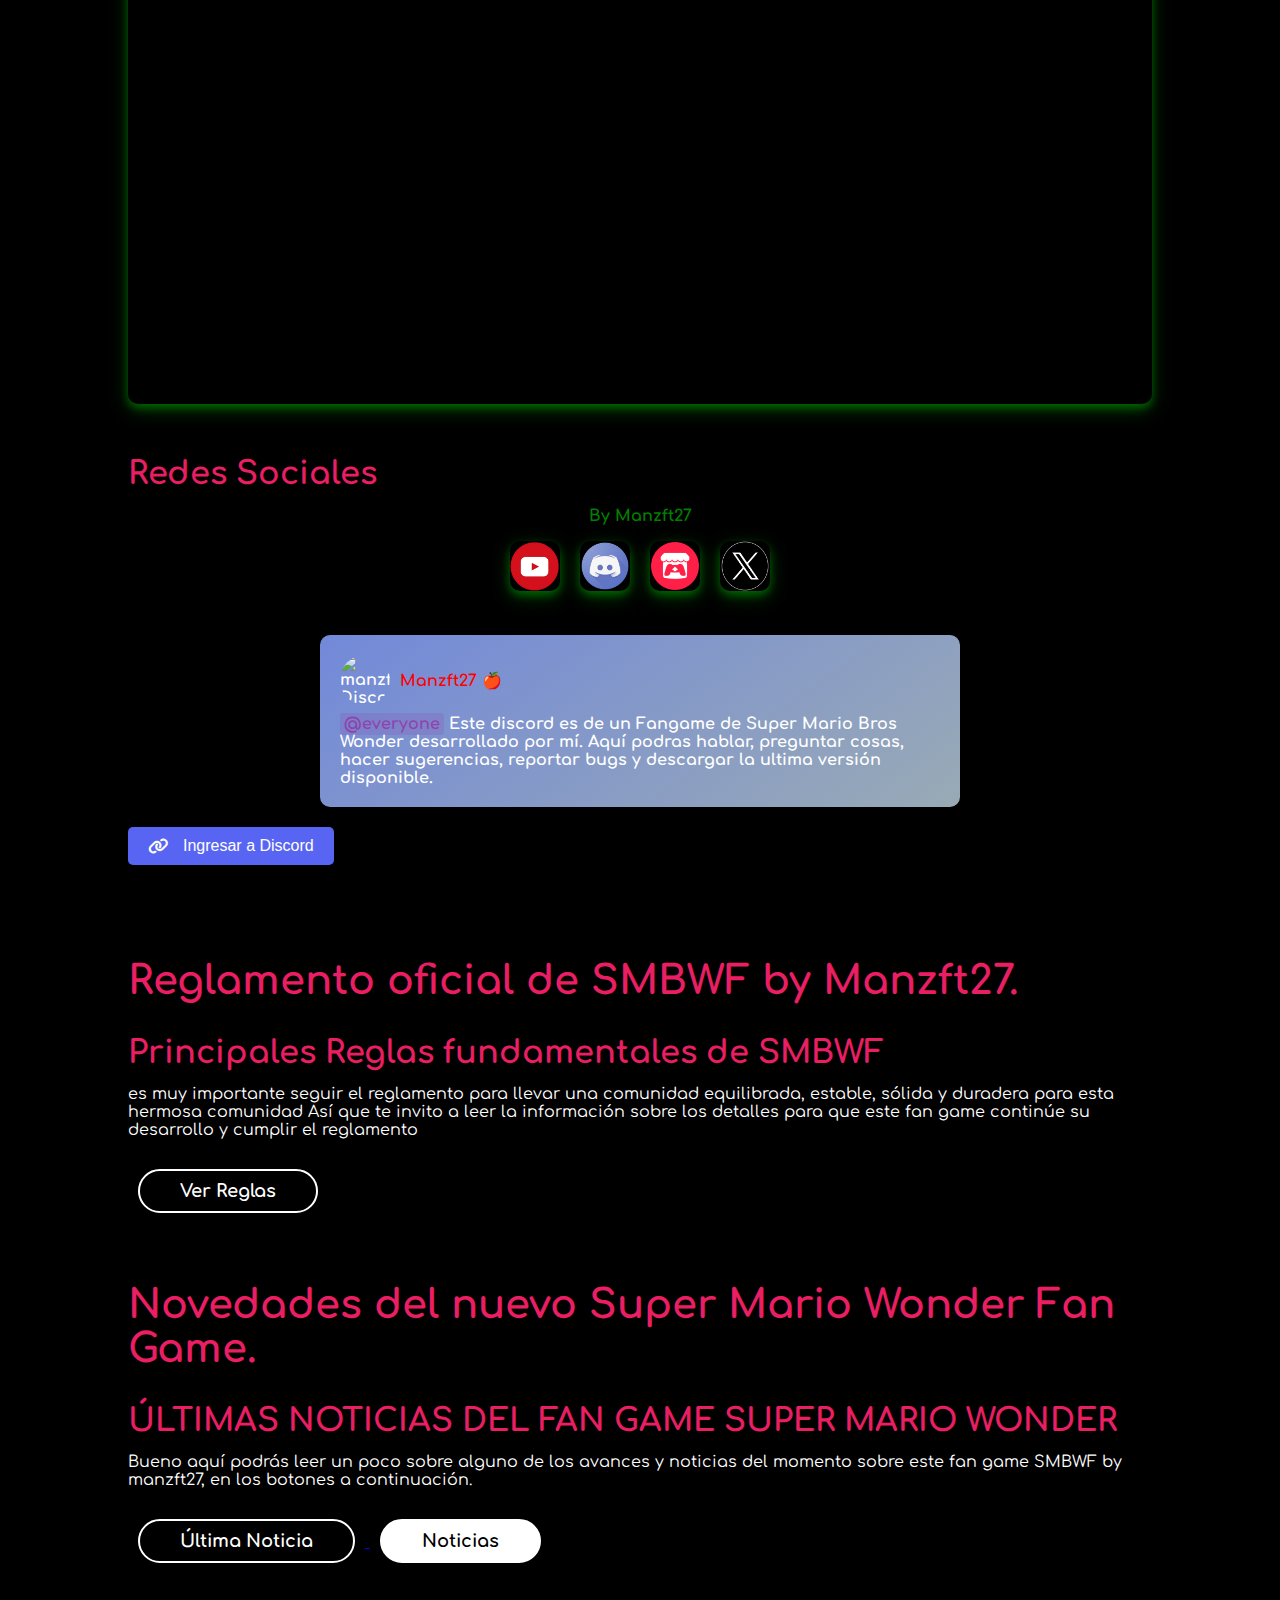
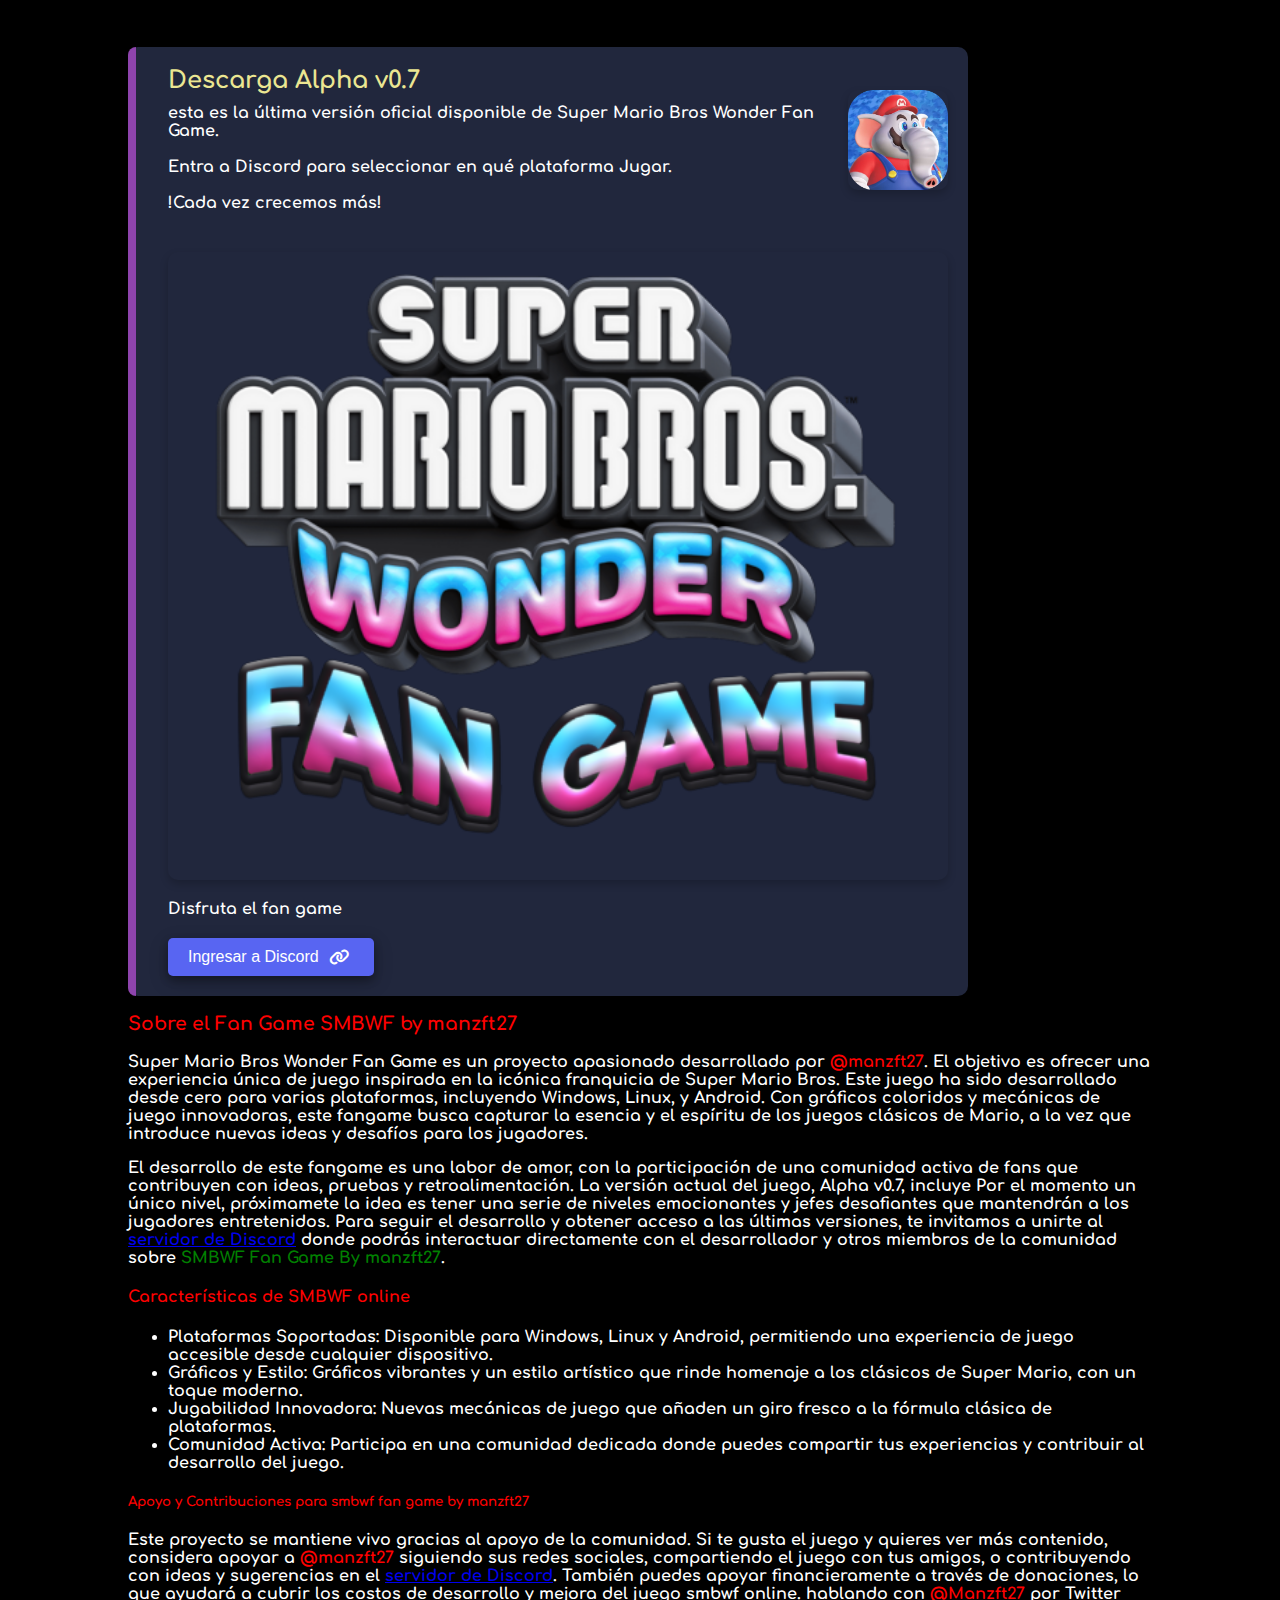
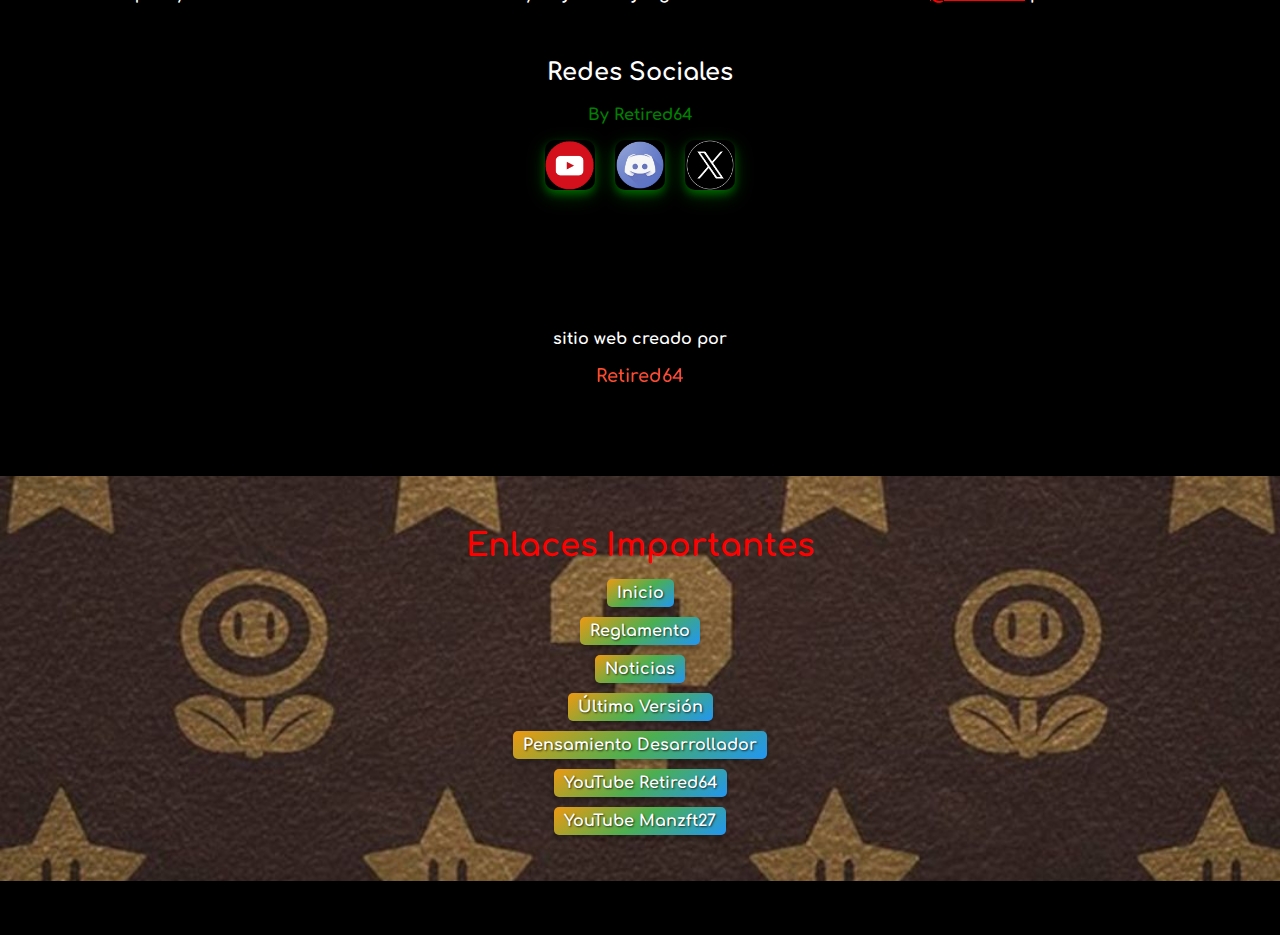
==== commit cdc6228c: "Update index.html" ====
--- a/index.html
+++ b/index.html
@@ -252,6 +252,31 @@
 
 
 </section>
+<section class="smbwf-container">
+
+  <p style="font-size: 2em; font-weight: bold; color: red; margin-bottom: 15px; text-align: center;">Enlaces Importantes</p>
+
+
+
+    <ul class="smbwf-links">
+
+        <li class="smbwf-link-item"><a href="https://smbwf.github.io/">Inicio</a></li>
+
+        <li class="smbwf-link-item"><a href="https://smbwf.github.io/reglas">Reglamento</a></li>
+
+        <li class="smbwf-link-item"><a href="https://smbwf.github.io/aviso">Noticias</a></li>
+
+        <li class="smbwf-link-item"><a href="https://smbwf.github.io/versiones">Última Versión</a></li>
+
+        <li class="smbwf-link-item"><a href="https://smbwf.github.io/about">Pensamiento Desarrollador</a></li>
+
+        <li class="smbwf-link-item"><a href="https://youtube.com/@retired64" target="_blank">YouTube Retired64</a></li>
+
+        <li class="smbwf-link-item"><a href="https://youtube.com/@manzft27" target="_blank">YouTube Manzft27</a></li>
+
+    </ul>
+
+</section><br><br><br>
 <script src="index.js" type="text/javascript"></script>
 </body>
 </html>
--- a/index.css
+++ b/index.css
@@ -635,3 +635,89 @@
   top: 2px;
   box-shadow: 0 2px #d32f2f;
 }
+
+.smbwf-container {
+
+    background-image: url('images/fondo-foter.png');
+
+    background-size: cover;
+
+    background-position: center;
+
+    padding: 20px;
+
+    color: #fff;
+
+    box-shadow: 0 4px 8px rgba(0, 0, 0, 0.2);
+
+}
+
+
+
+.smbwf-links {
+
+    display: flex;
+
+    flex-direction: column;
+
+    align-items: center;
+
+    list-style: none;
+
+    padding: 0;
+
+}
+
+
+
+.smbwf-link-item {
+
+    margin-bottom: 10px;
+
+    transition: transform 0.3s ease;
+
+}
+
+
+
+.smbwf-link-item a {
+
+    text-decoration: none;
+
+    font-weight: bold;
+
+    color: #fff;
+
+    text-shadow: 1px 1px 2px rgba(0, 0, 0, 0.7);
+
+    display: inline-block;
+
+    padding: 5px 10px;
+
+    border-radius: 5px;
+
+    background: linear-gradient(145deg, #e91, #4caf50, #2196f3);
+
+    box-shadow: 0 4px 6px rgba(0, 0, 0, 0.3);
+
+}
+
+
+
+.smbwf-link-item a:hover {
+
+    transform: translateY(-2px);
+
+    box-shadow: 0 8px 12px rgba(0, 0, 0, 0.4);
+
+}
+
+
+
+.smbwf-link-item a:active {
+
+    transform: translateY(0);
+
+    box-shadow: 0 4px 6px rgba(0, 0, 0, 0.3);
+
+}
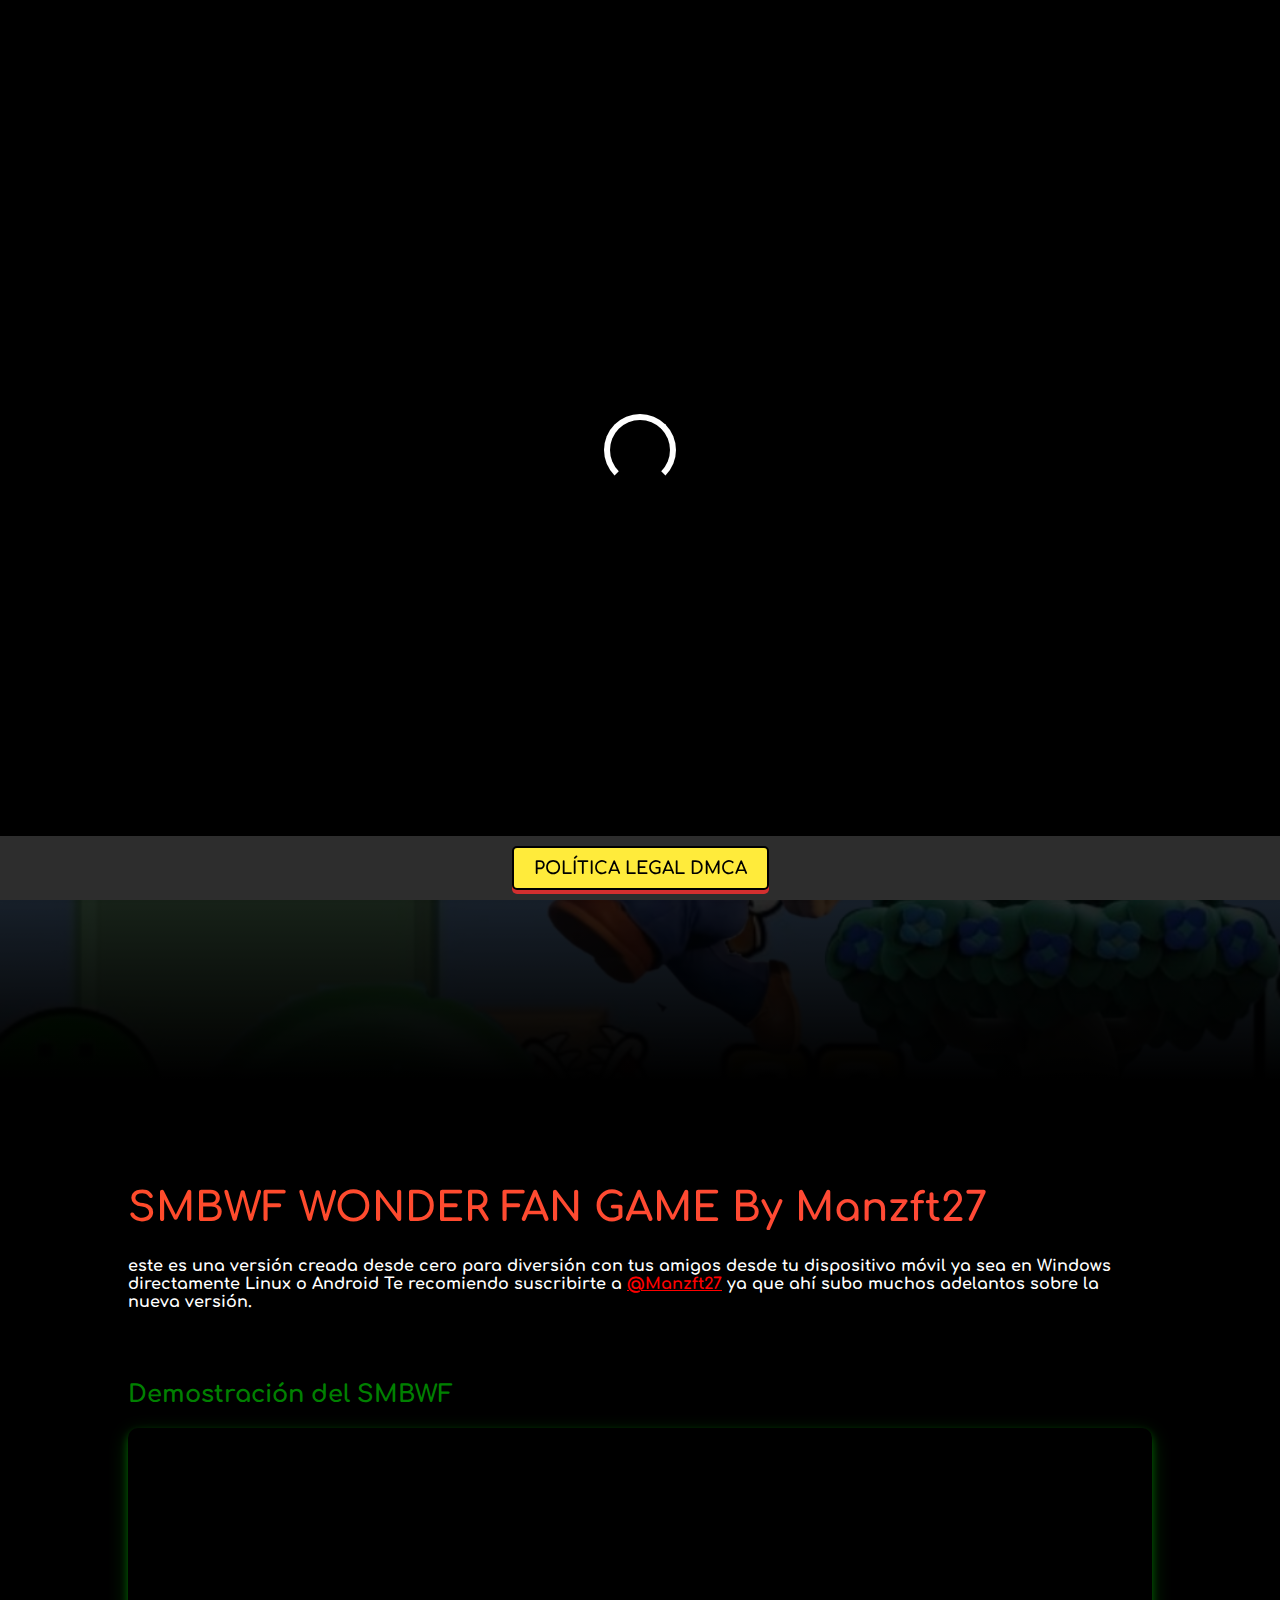
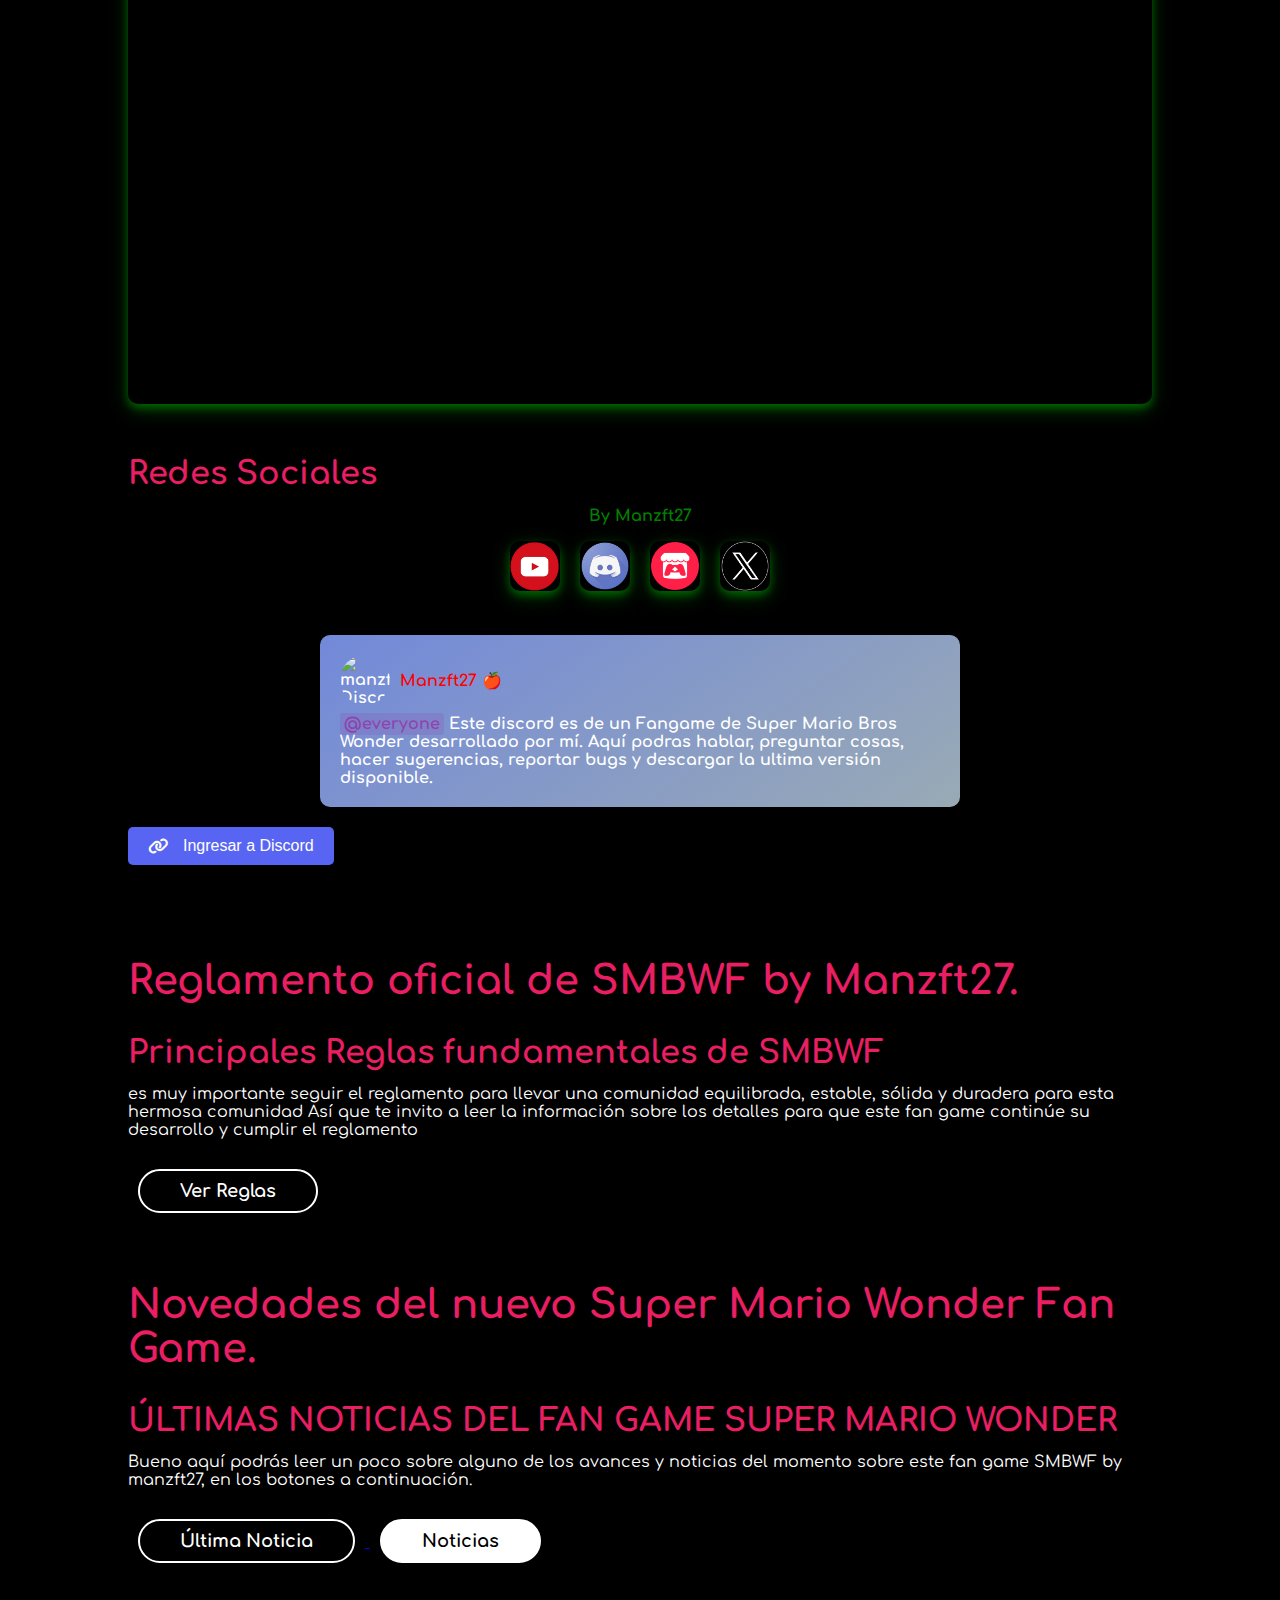
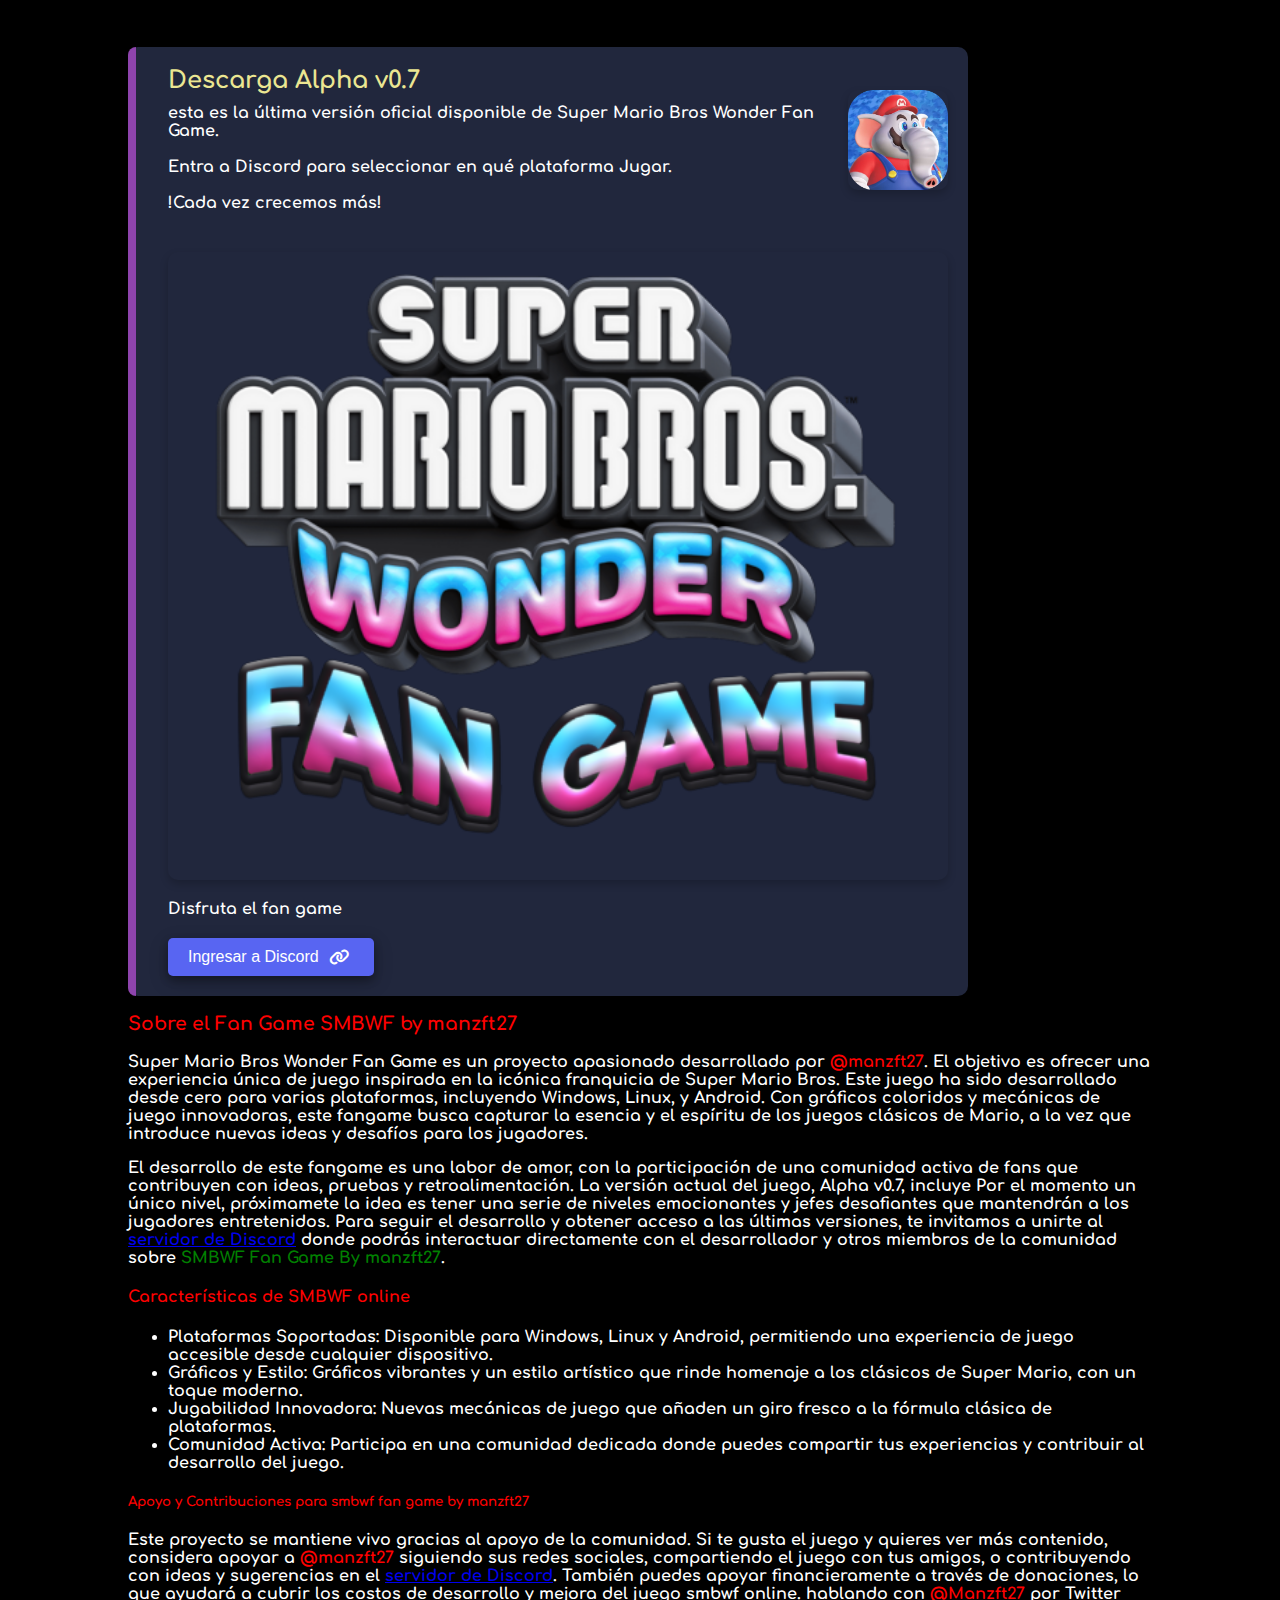
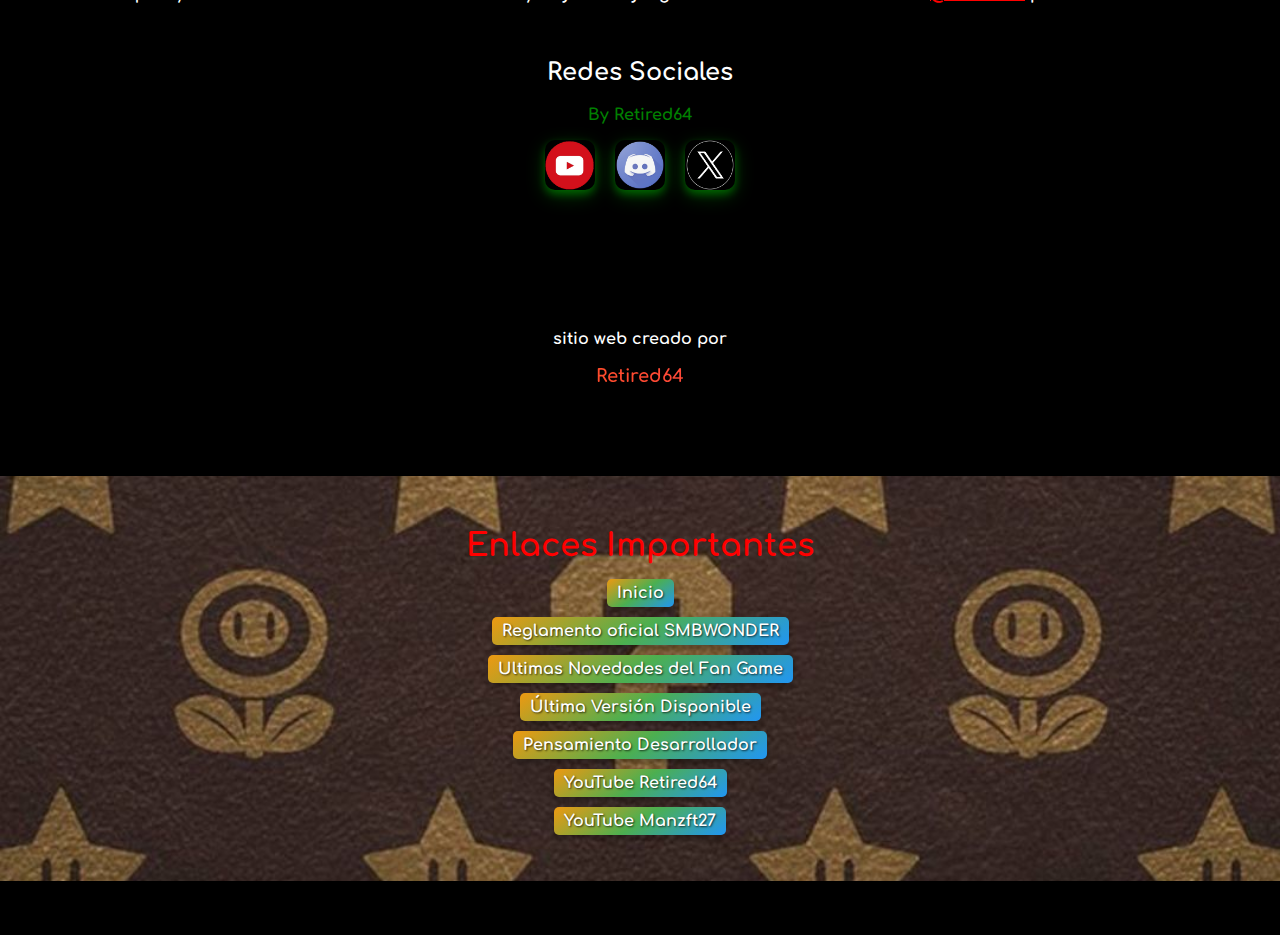
==== commit 392c8c6f: "Update index.html" ====
--- a/index.html
+++ b/index.html
@@ -262,11 +262,11 @@
 
         <li class="smbwf-link-item"><a href="https://smbwf.github.io/">Inicio</a></li>
 
-        <li class="smbwf-link-item"><a href="https://smbwf.github.io/reglas">Reglamento</a></li>
-
-        <li class="smbwf-link-item"><a href="https://smbwf.github.io/aviso">Noticias</a></li>
-
-        <li class="smbwf-link-item"><a href="https://smbwf.github.io/versiones">Última Versión</a></li>
+        <li class="smbwf-link-item"><a href="https://smbwf.github.io/reglas">Reglamento oficial SMBWONDER</a></li>
+
+        <li class="smbwf-link-item"><a href="https://smbwf.github.io/aviso">Ultimas Novedades del Fan Game</a></li>
+
+        <li class="smbwf-link-item"><a href="https://smbwf.github.io/versiones">Última Versión Disponible</a></li>
 
         <li class="smbwf-link-item"><a href="https://smbwf.github.io/about">Pensamiento Desarrollador</a></li>
 
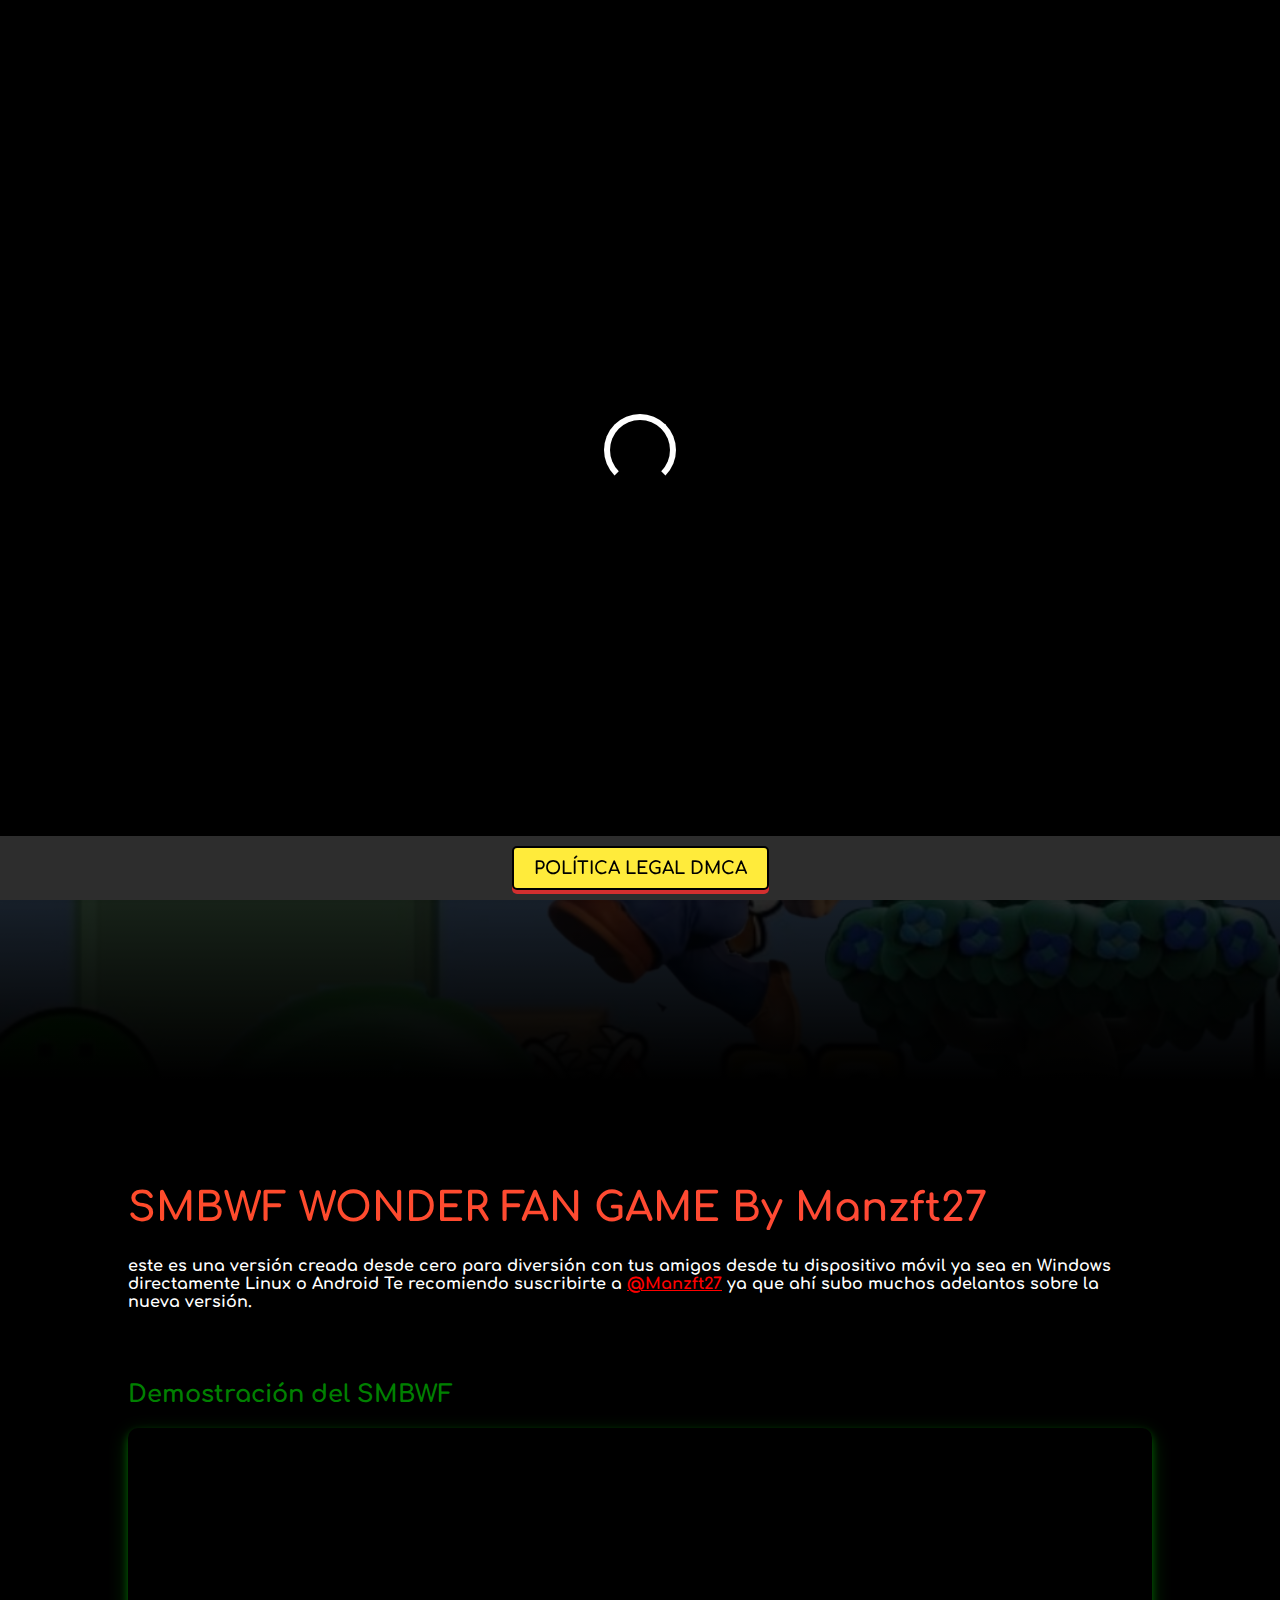
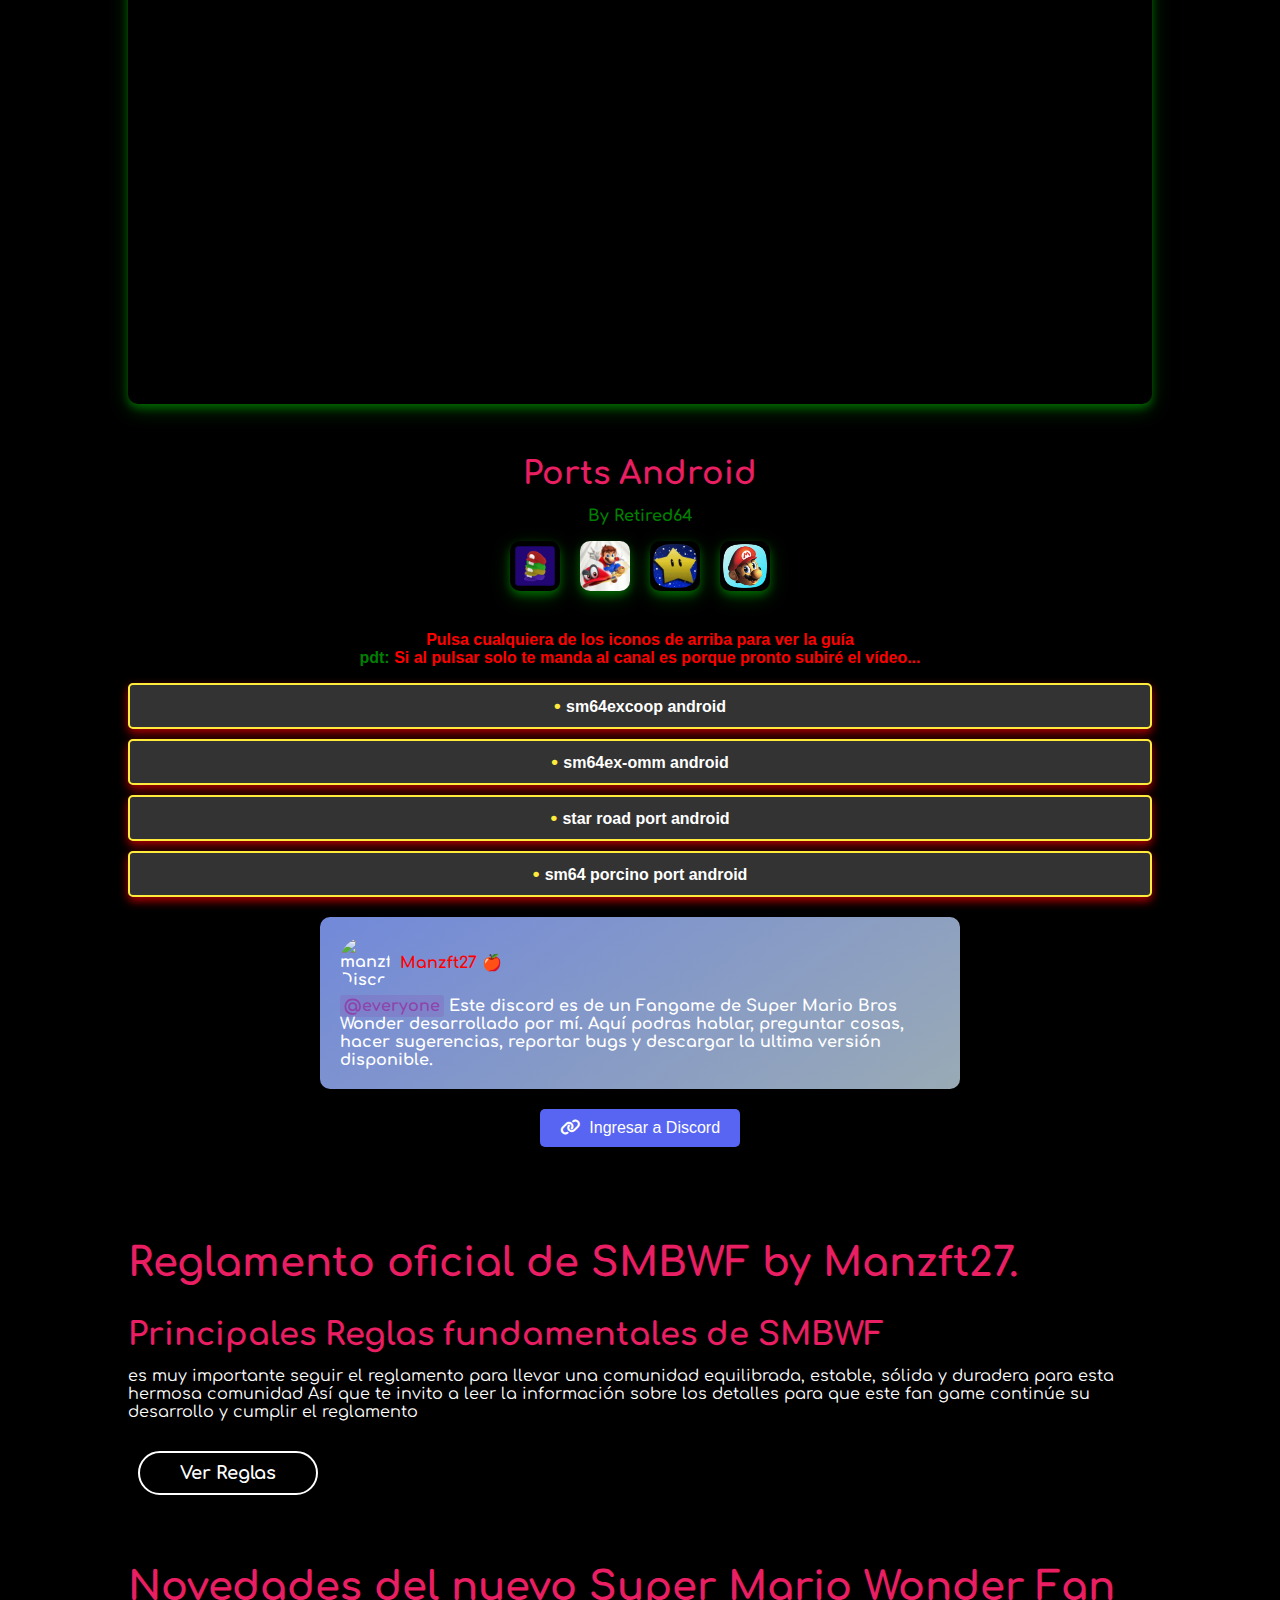
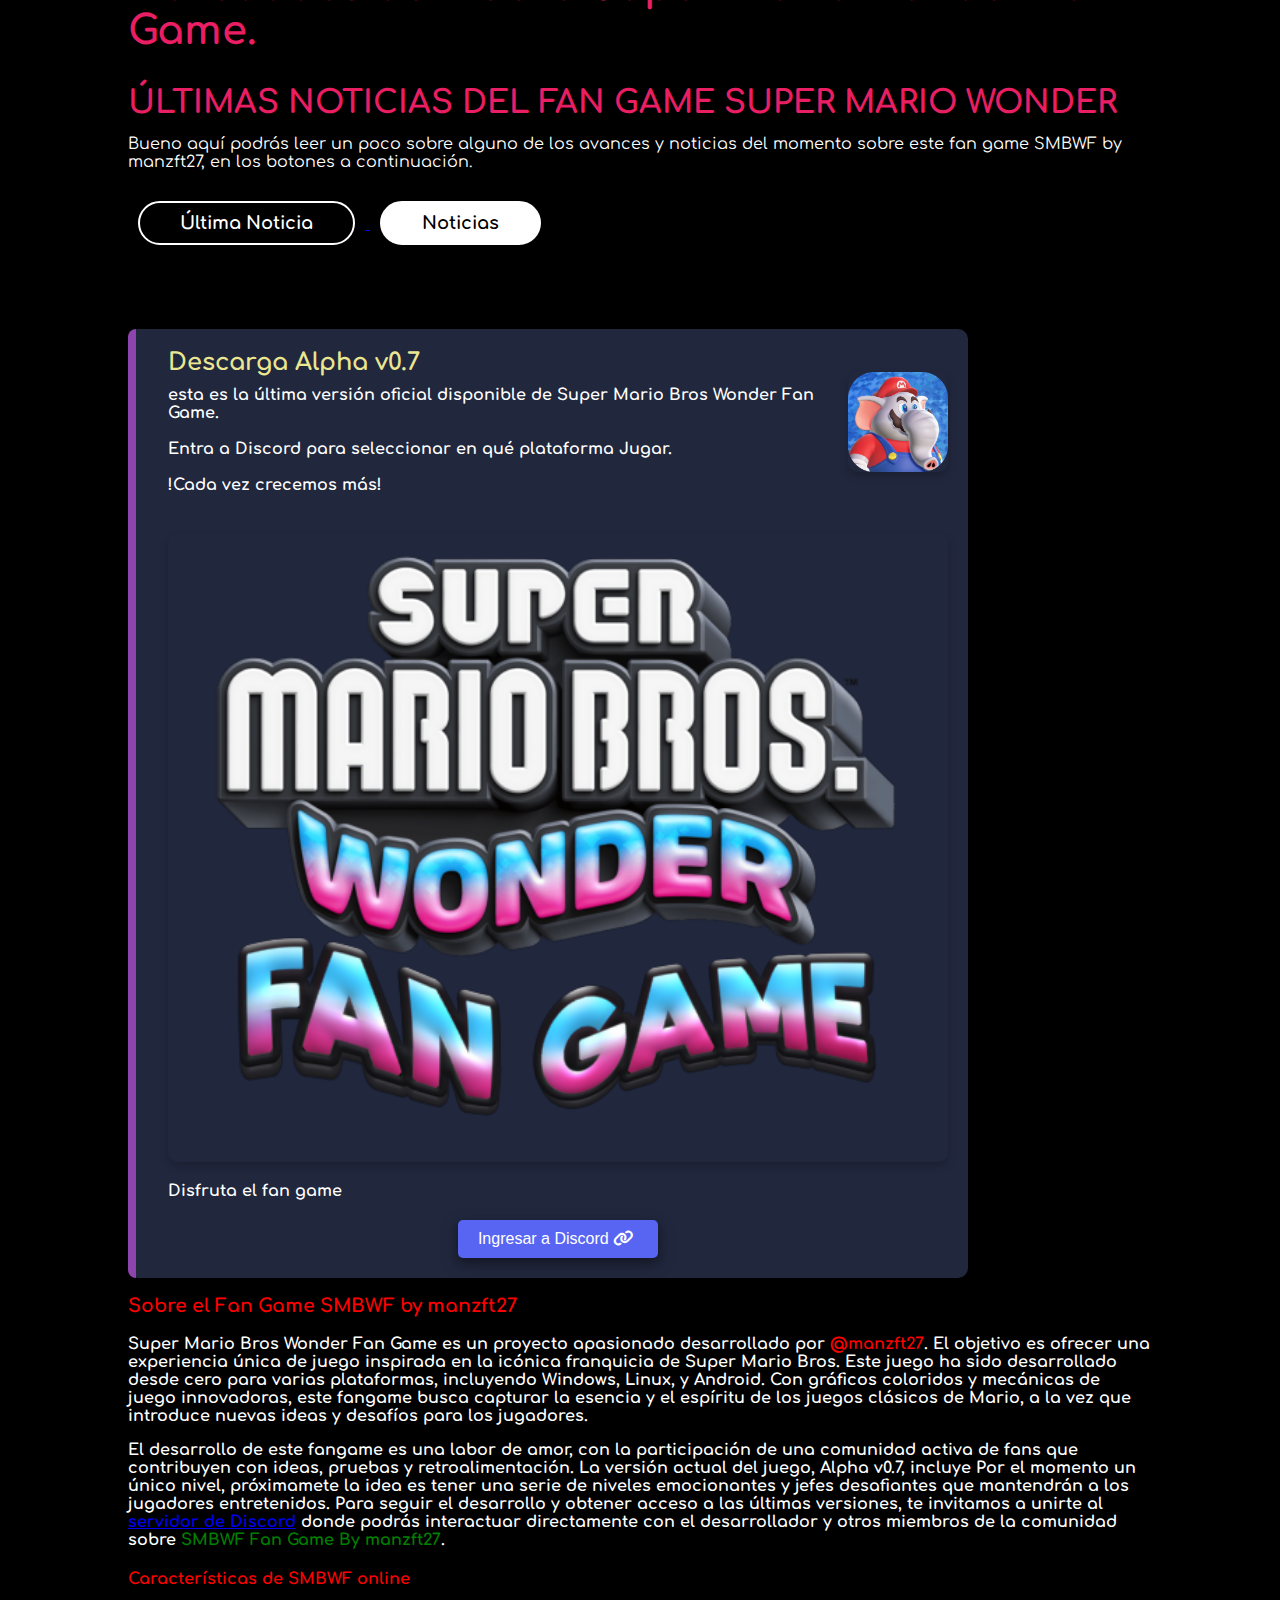
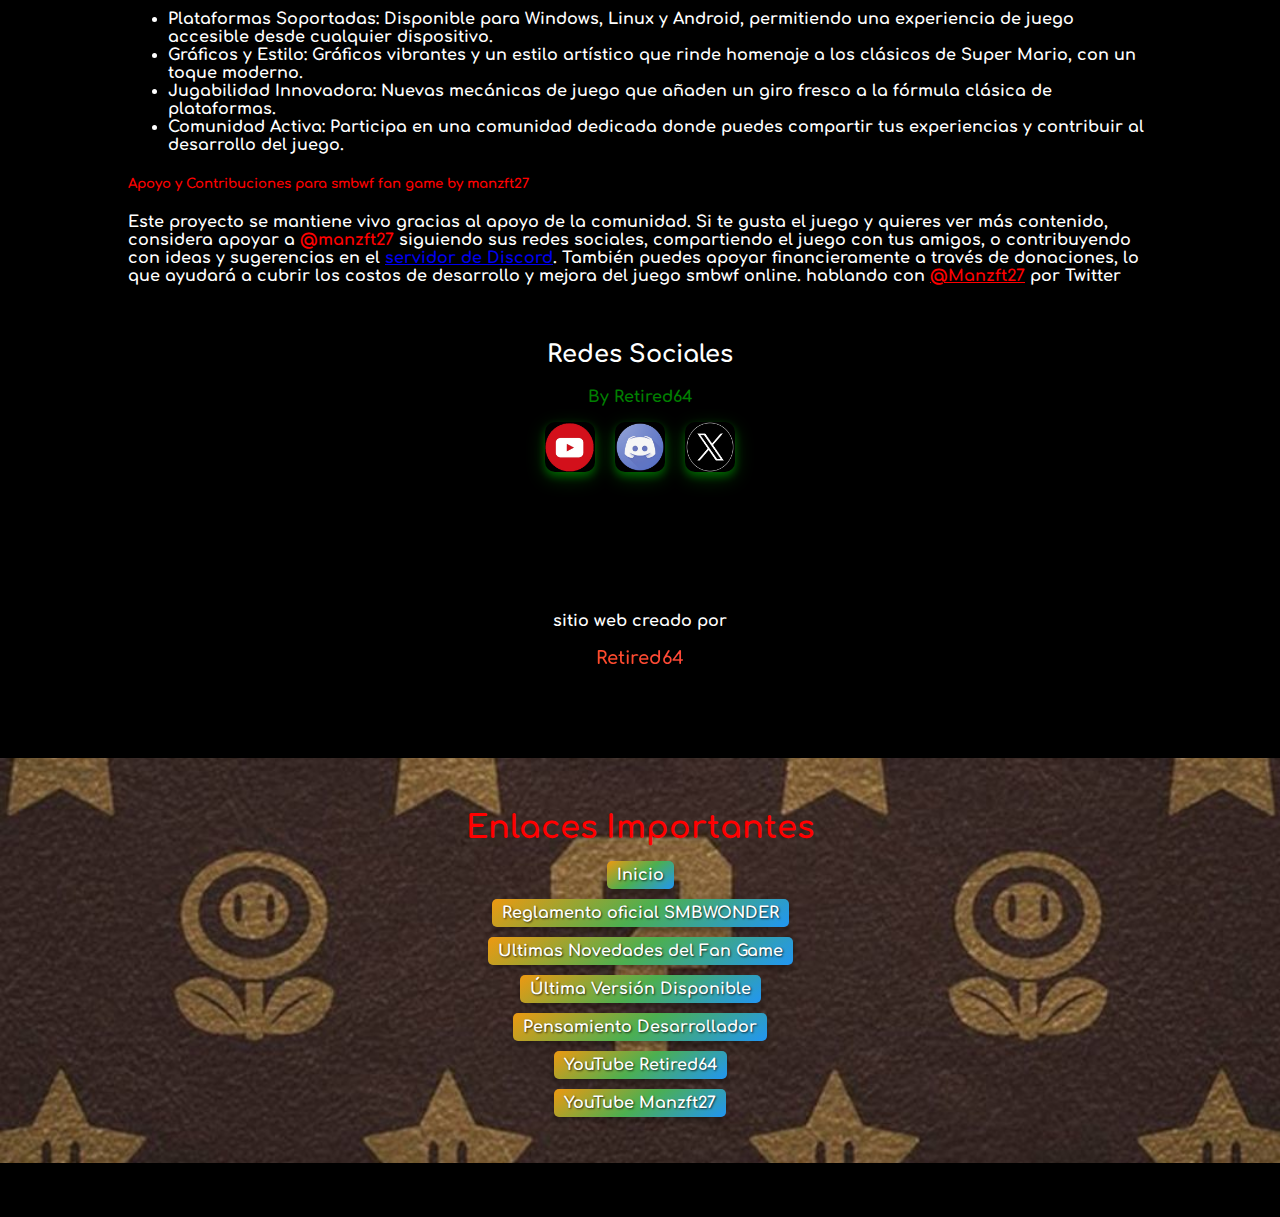
==== commit fa9fcb8a: "Add files via upload" ====
--- a/index.html
+++ b/index.html
@@ -96,25 +96,32 @@
              <iframe src="https://www.youtube.com/embed/YZrCTBEVQBI" frameborder="0" allowfullscreen></iframe>
              </div>
 <div class="footer-social">
-  <p style="font-size: 2em; font-weight: bold; color: #e91e63; margin-bottom: 15px; text-align: left;">Redes Sociales</p>
-
-  <p style="color: green;"><b>By Manzft27</b></p>
+  <p style="font-size: 2em; font-weight: bold; color: #e91e63; margin-bottom: 15px; text-align: center;">Ports Android</p>
+
+  <p style="color: green;"><b>By Retired64</b></p>
   <div class="social-icons">
-    <a href="https://youtube.com/@manzft27" target="_blank" title="YouTube">
-      <img src="images/youtube.png" alt="Manzft27 SMBW FANGAME YouTube">
-    </a>
-    <a href="https://discord.com/invite/QgQseGj8hc" target="_blank" title="Discord">
-      <img src="images/discord.png" alt="Servidor Discord de Super Mario Wonder fan Game by manzft27">
-    </a>
-    <a href="https://manzft27.itch.io/" target="_blank" title="itch.io">
-      <img src="images/itch.png" alt="itch.io de manzft27 SMBW Fangame">
-    </a>
-    <a href="https://x.com/manzft27" target="_blank" title="Twitter">
-      <img src="images/twitter.png" alt="Twitter de Manzft27 SMBW Fangame">
-    </a>
-  </div>
-</div>
-
+    <a href="https://youtu.be/WHoekKbzje4" target="_blank" title="sm64excoop YouTube Tutorial">
+      <img src="images/excoop.png" alt="sm64 coop android">
+    </a>
+    <a href="https://youtu.be/OiB3FrA0tYg" target="_blank" title="Odyssey Marios Moveset 64">
+      <img src="images/omm.jpg" alt="sm64ex-omm port android by Retired64">
+    </a>
+    <a href="https://youtube.com/@retired64" target="_blank" title="Super Mario Star Road port android">
+      <img src="images/star.png" alt="Star Road 64 Port Android">
+    </a>
+    <a href="https://youtube.com/@retired64" target="_blank" title="Compilar Porcino sm64 android apk">
+      <img src="images/porcino.png" alt="Porcino sm64 port android">
+    </a>
+  </div>
+</div>
+
+<ul class="gamer-list">
+  <p style="color: red;">Pulsa cualquiera de los iconos de arriba para ver la guía<br><span style="color: green;">pdt:</span> Si al pulsar solo te manda al canal es porque pronto subiré el vídeo...</p>
+    <li>sm64excoop android</li>
+    <li>sm64ex-omm android</li>
+    <li>star road port android</li>
+    <li>sm64 porcino port android</li>
+  </ul>
 
 <div class="discord-message">
   <div class="discord-header">
--- a/index.css
+++ b/index.css
@@ -436,6 +436,8 @@
 
 .join-discord {
   text-align: center;
+  align-items: center;
+  align-content: center;
   margin-top: 20px;
 }
 
@@ -447,7 +449,6 @@
   padding: 10px 20px;
   cursor: pointer;
   font-size: 16px;
-  display: flex;
   align-items: center;
   gap: 10px;
   box-shadow: 0 4px 8px rgba(0, 0, 0, 0.3), 0 6px 20px rgba(0, 0, 0, 0.2);
@@ -721,3 +722,65 @@
     box-shadow: 0 4px 6px rgba(0, 0, 0, 0.3);
 
 }
+
+/* Estilos únicos para la lista gamer */
+.gamer-list {
+  list-style: none;
+  padding: 0;
+  margin: 0;
+  font-family: 'Arial', sans-serif;
+  font-weight: bold;
+  color: #fff;
+  text-align: left;
+}
+
+.gamer-list li {
+  margin: 10px 0;
+  padding: 10px;
+  border: 2px solid #ffeb3b; /* Bordes amarillos */
+  border-radius: 5px;
+  background-color: #333;
+  box-shadow: 0 4px 10px rgba(255, 0, 0, 0.7); /* Sombra roja */
+  position: relative;
+  transition: transform 0.3s ease, box-shadow 0.3s ease;
+}
+
+.gamer-list li::before {
+  content: '• ';
+  color: #ffeb3b; /* Color amarillo */
+  font-size: 1.2em;
+}
+
+.gamer-list li:hover {
+  transform: scale(1.05);
+  box-shadow: 0 6px 15px rgba(255, 0, 0, 1);
+}
+
+.gamer-list li:active {
+  transform: scale(0.95);
+}
+
+.gamer-list li::after {
+  content: '';
+  position: absolute;
+  top: 0;
+  left: 0;
+  width: 100%;
+  height: 100%;
+  border-radius: 5px;
+  opacity: 0;
+  transition: opacity 0.3s ease;
+}
+
+.gamer-list li:hover::after {
+  opacity: 0.3;
+  background-color: rgba(255, 255, 255, 0.2);
+}
+
+@media (min-width: 768px) {
+  .gamer-list {
+    text-align: center;
+  }
+}
+
+
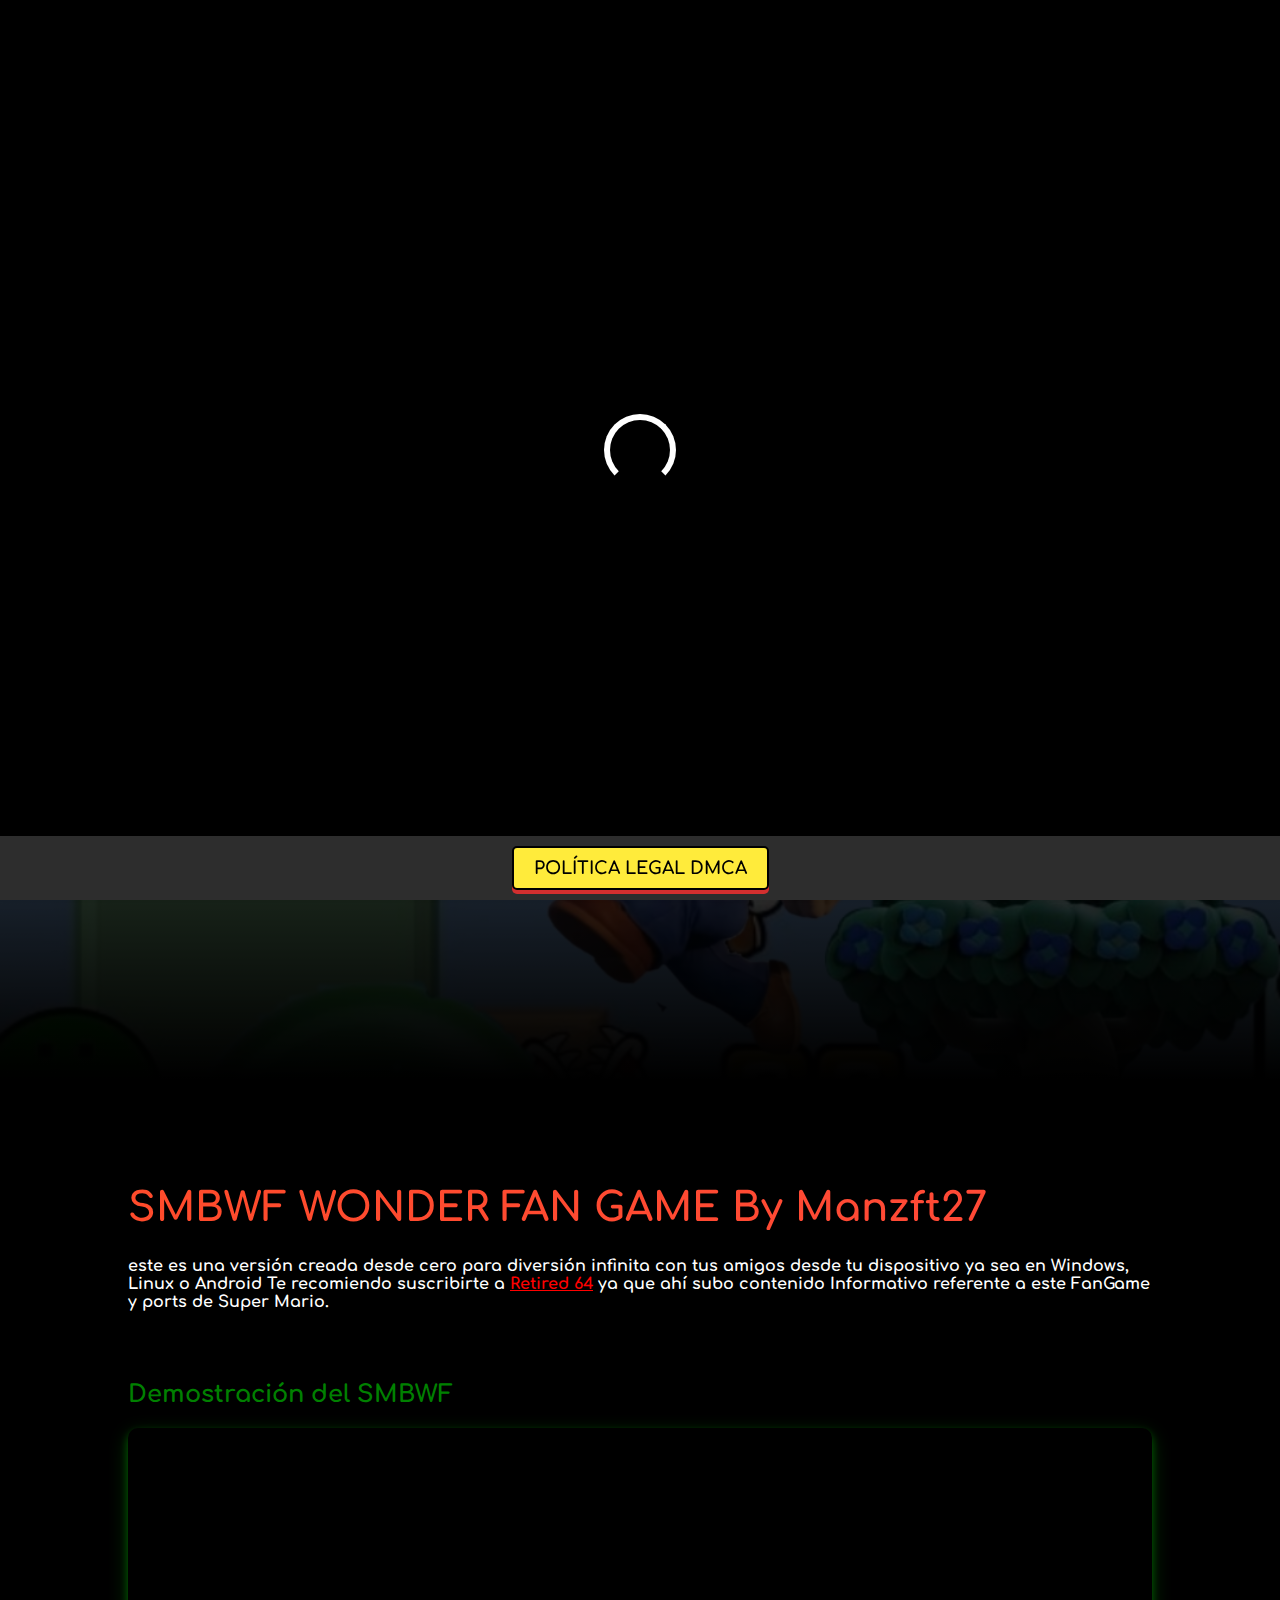
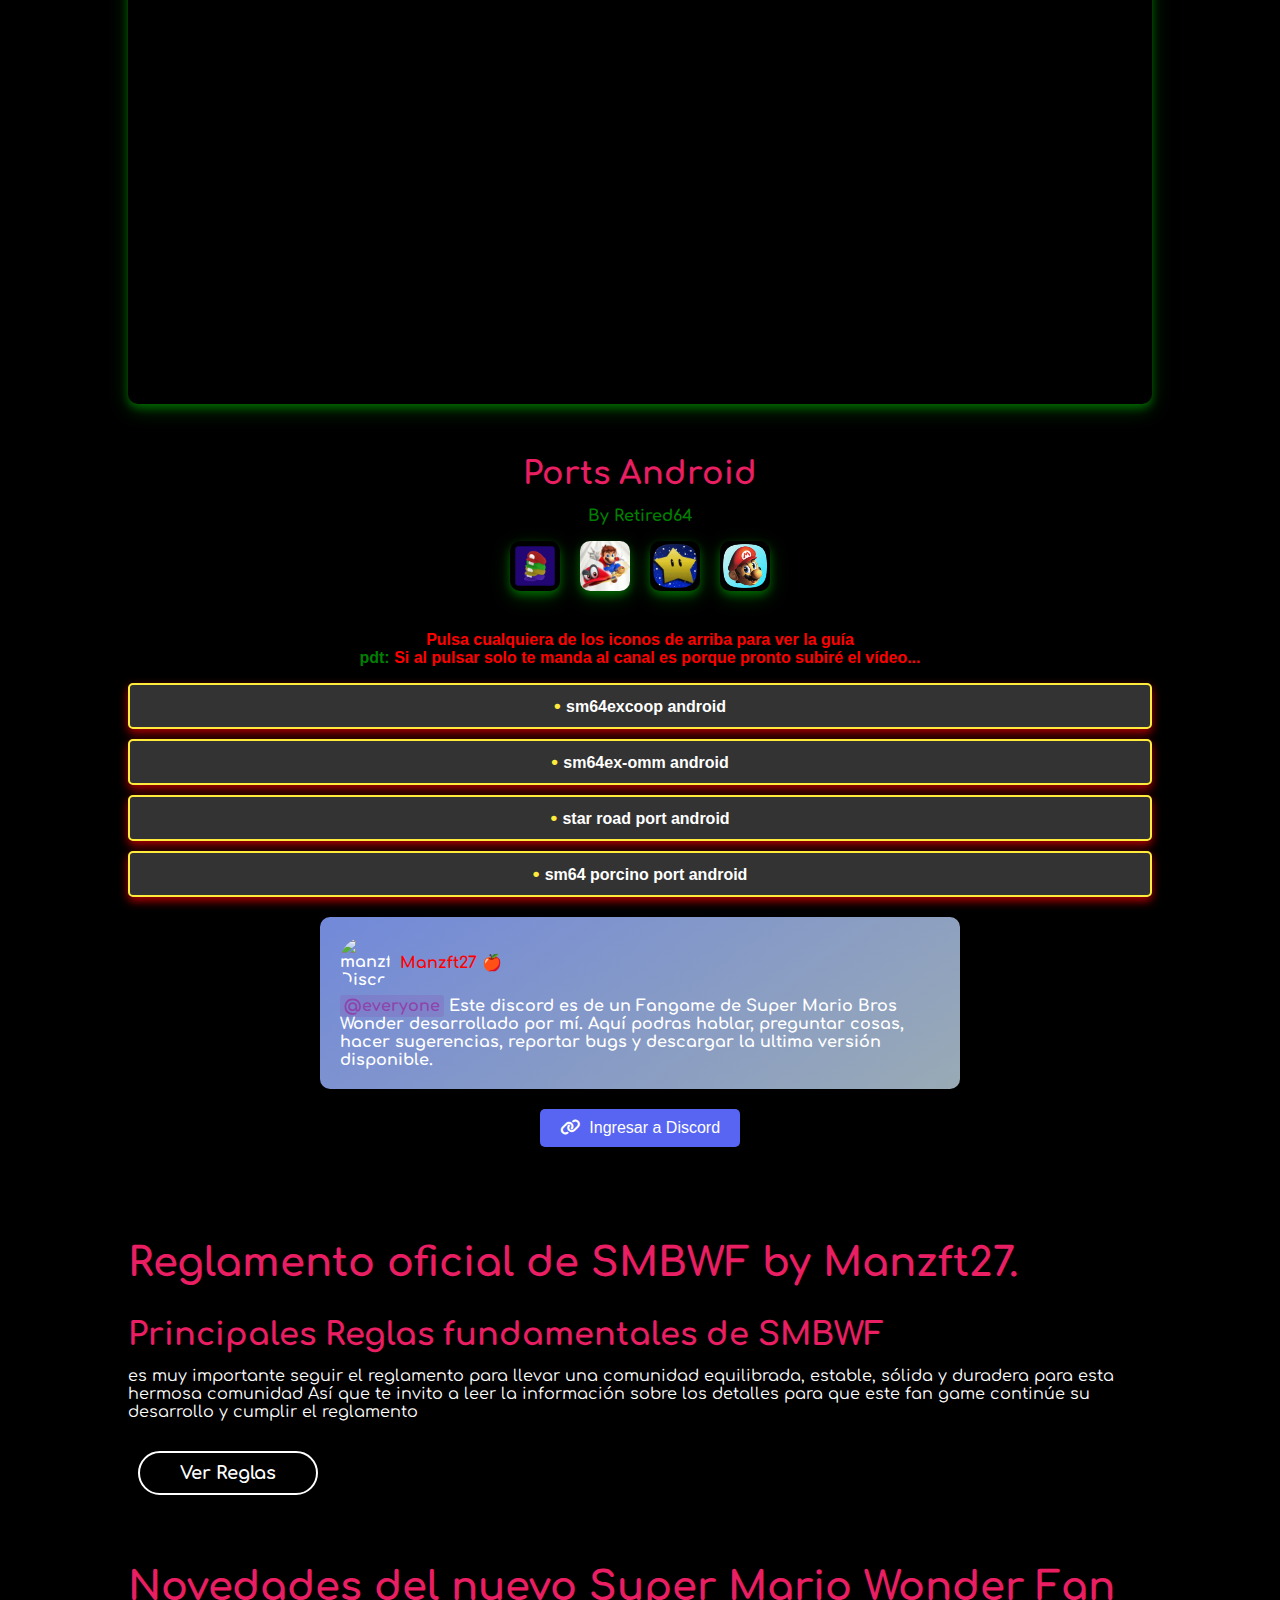
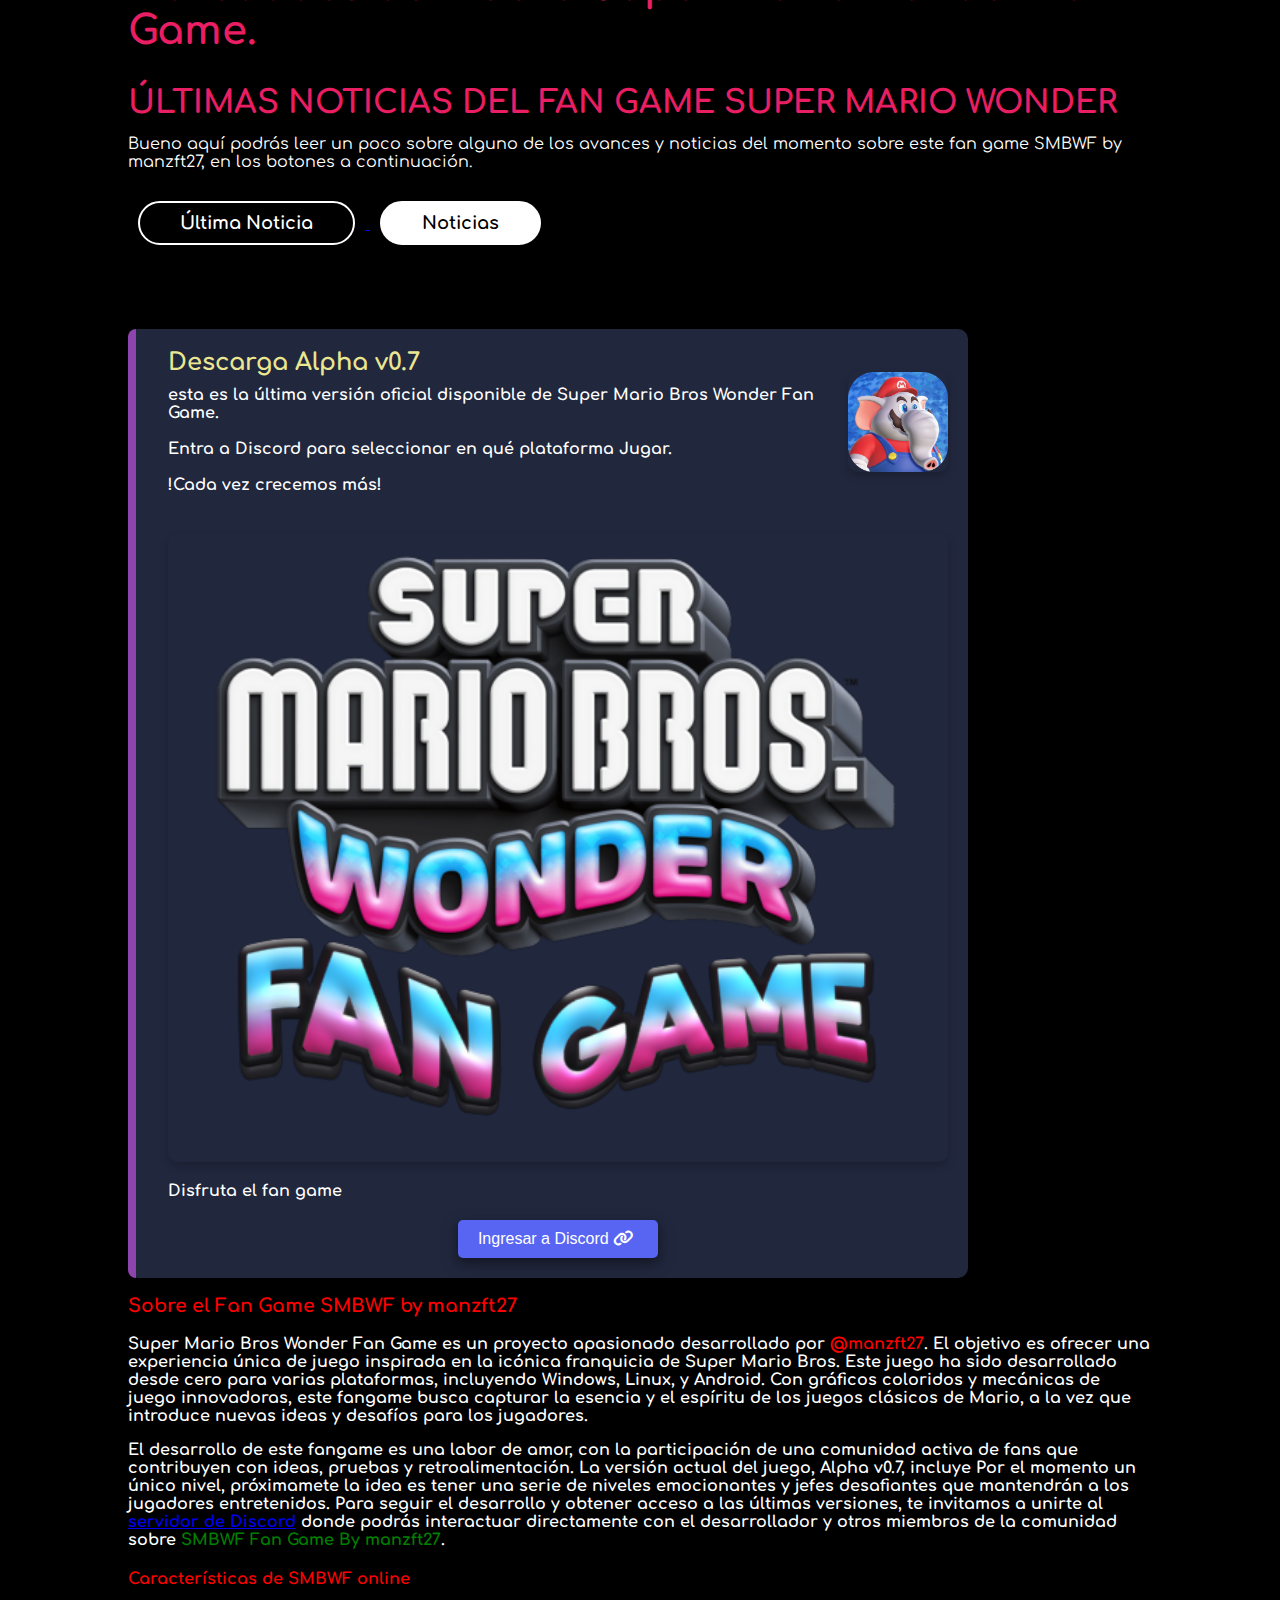
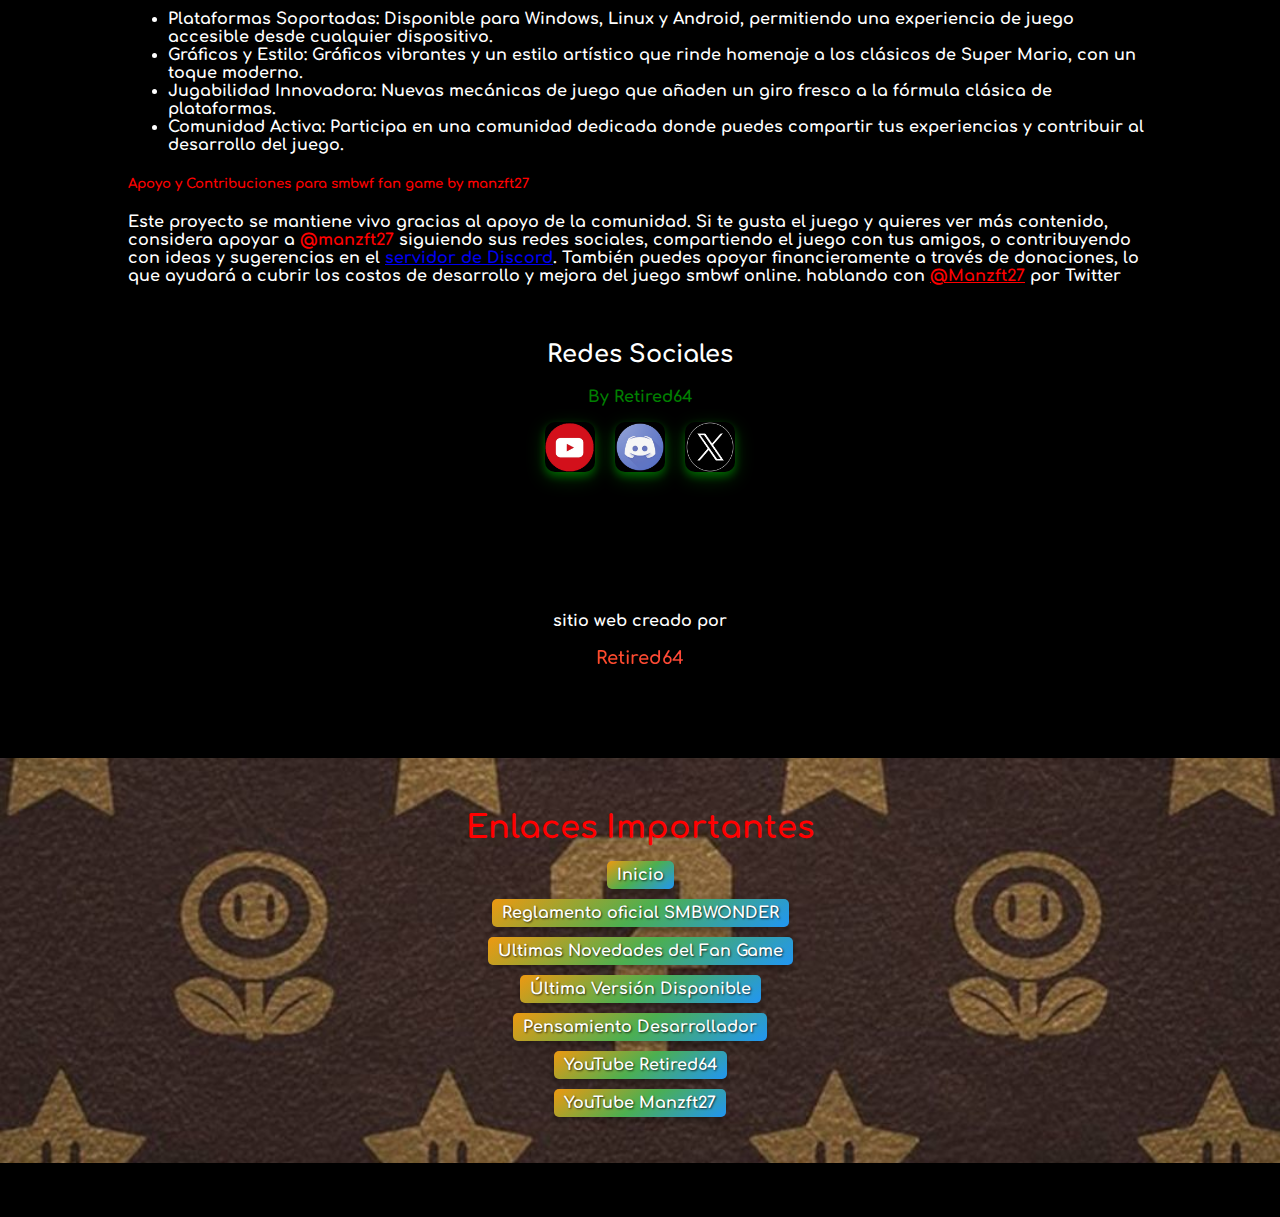
==== commit 59e12679: "Update index.html" ====
--- a/index.html
+++ b/index.html
@@ -74,7 +74,7 @@
     <center>
     <div id="middle">
         <br><br><div id="tagline" class="animated zoomIn" style="animation-delay:1.8s; text-align: center;">
-            Fangame de Super Mario Bros Wonder desarrollado por <b style="color: red;">@manzft27</b><br>
+            Fangame de Super Mario Bros Wonder desarrollado por @manzft27<br>
             <br><br>
             <a href="#skills" class="btn_one">Más Información</a>       
         </div>
@@ -86,8 +86,8 @@
                  <h1>SMBWF WONDER FAN GAME By Manzft27</h1>   
                  <div>
                         <p>
-                            este es una versión creada desde cero para diversión con tus amigos desde tu dispositivo móvil ya sea en Windows directamente Linux o Android
-                            Te recomiendo suscribirte a <a href="https://youtube.com/@manzft27" style="color: red;">@Manzft27</a> ya que ahí subo muchos adelantos sobre la nueva versión.
+                            este es una versión creada desde cero para diversión infinita con tus amigos desde tu dispositivo ya sea en Windows, Linux o Android
+                            Te recomiendo suscribirte a <a href="https://youtube.com/@retired64" style="color: red;">Retired 64</a> ya que ahí subo contenido Informativo referente a este FanGame y ports de Super Mario.
                         </p>
                  </div> 
              </div>
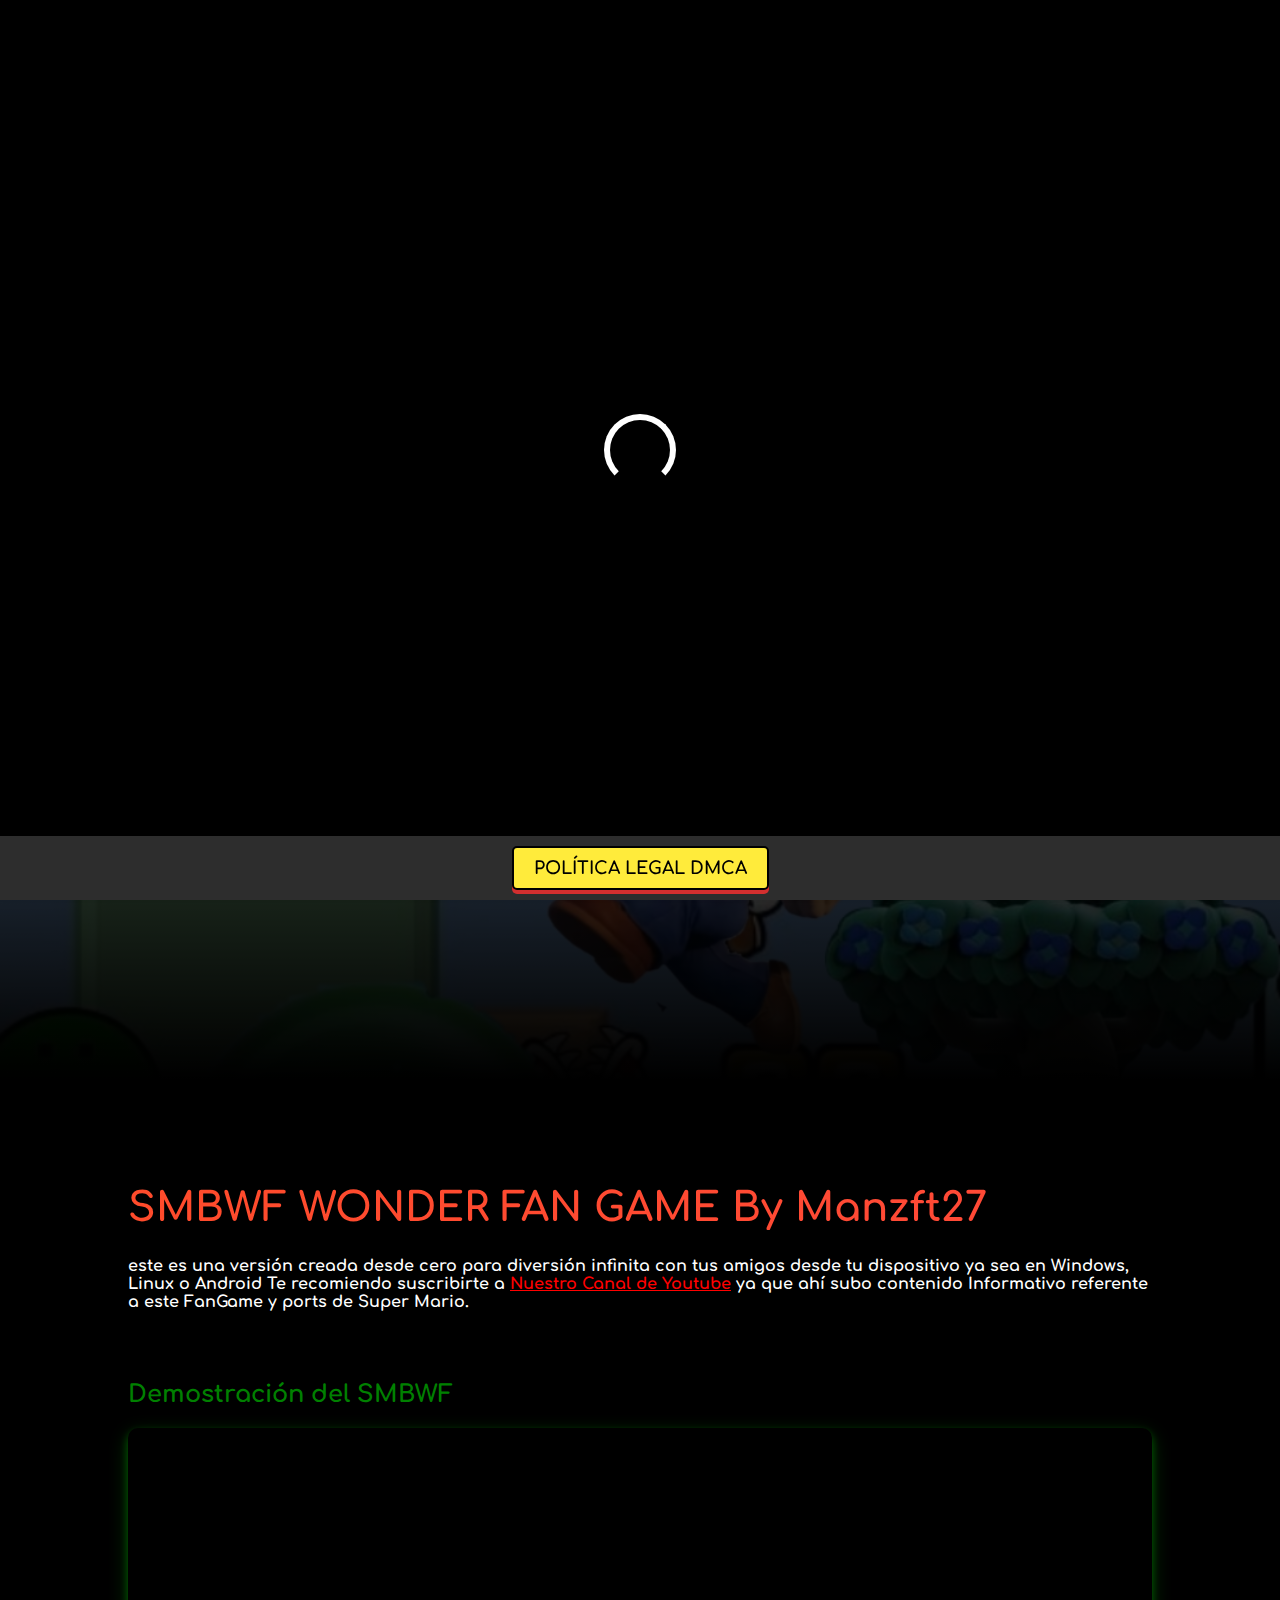
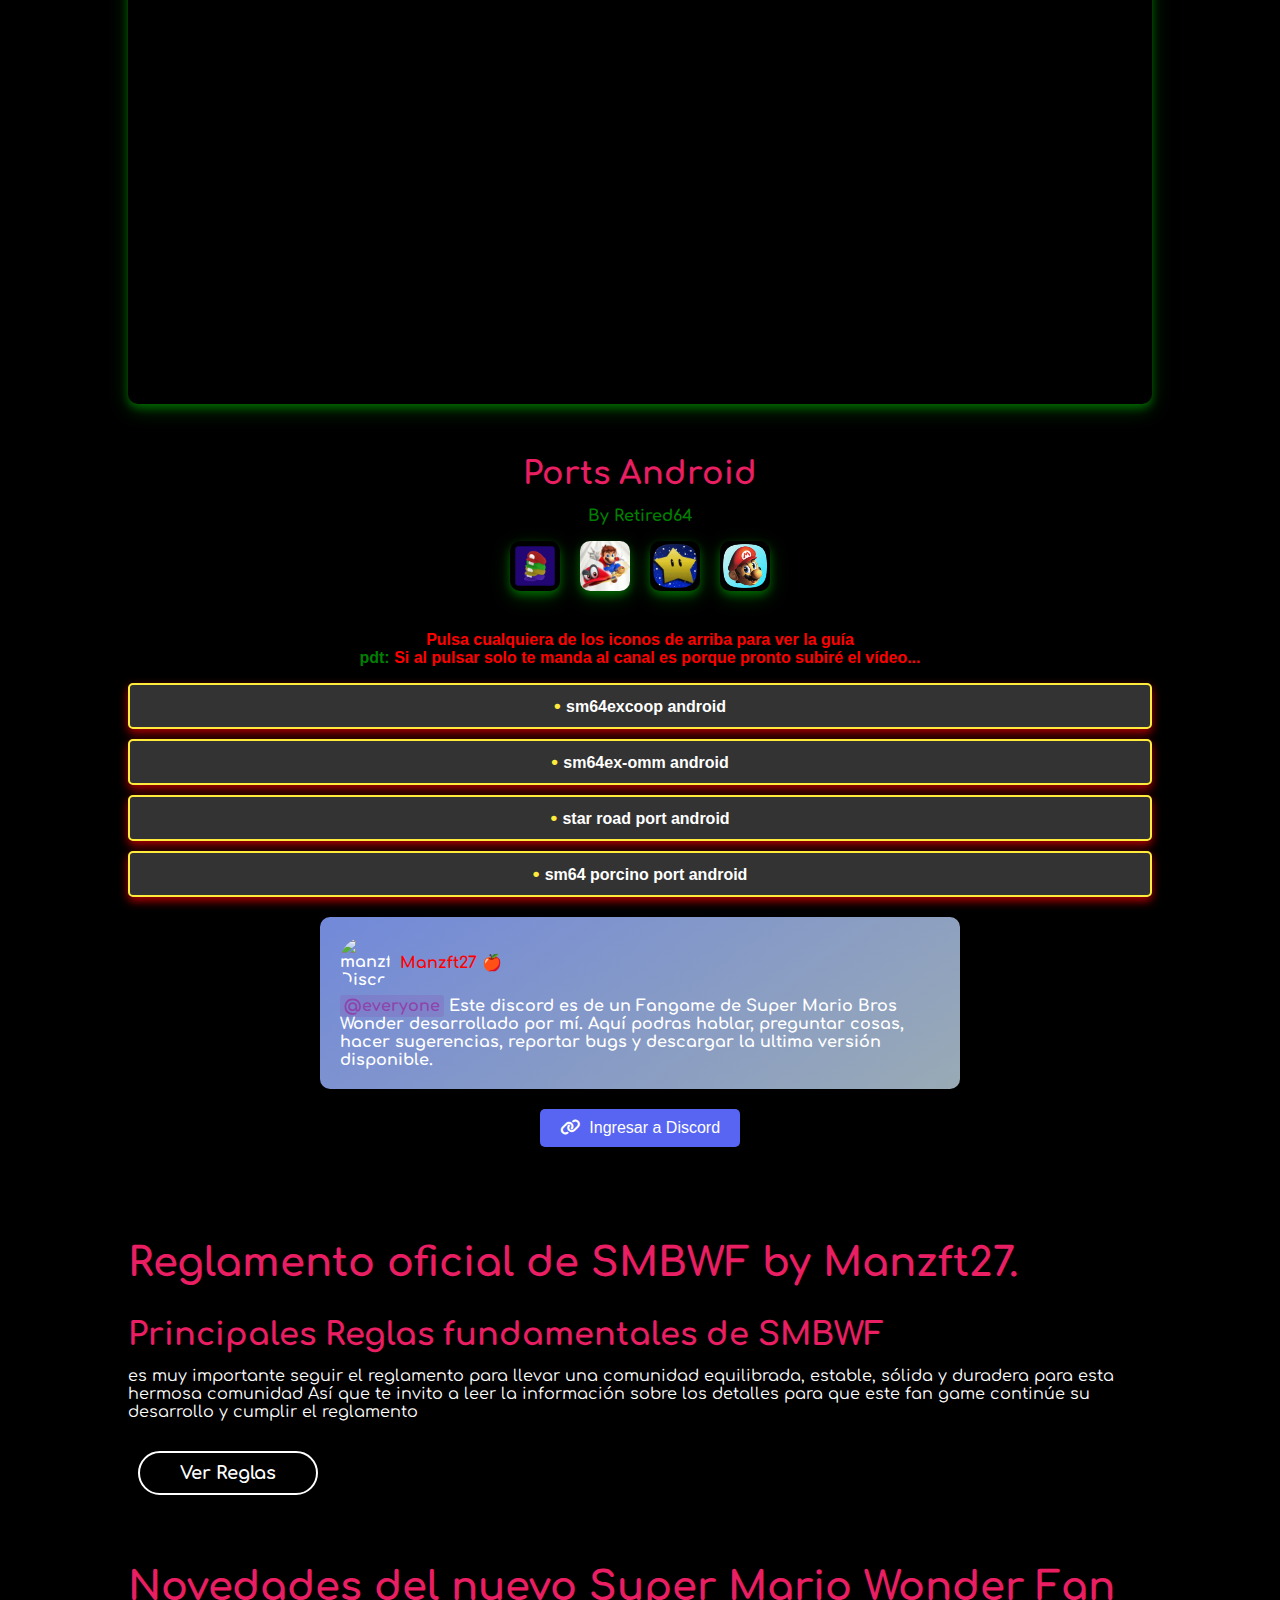
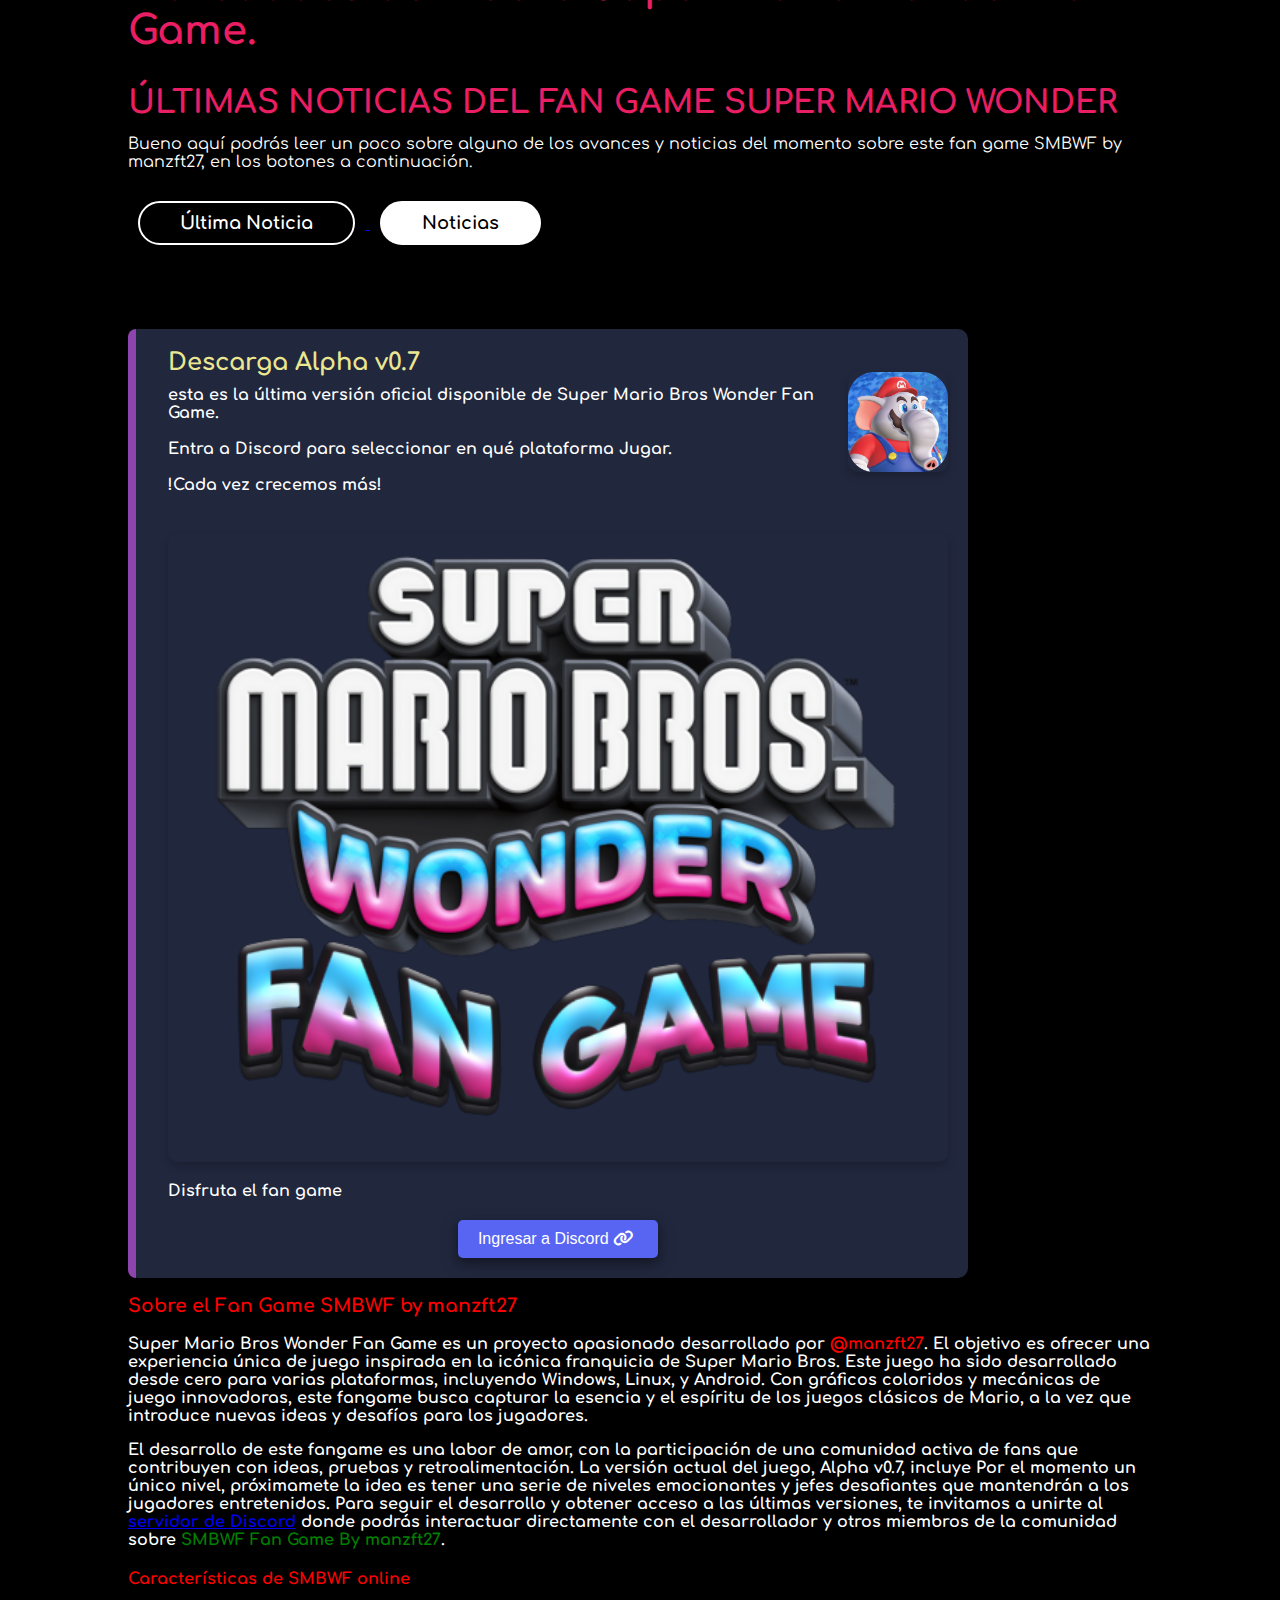
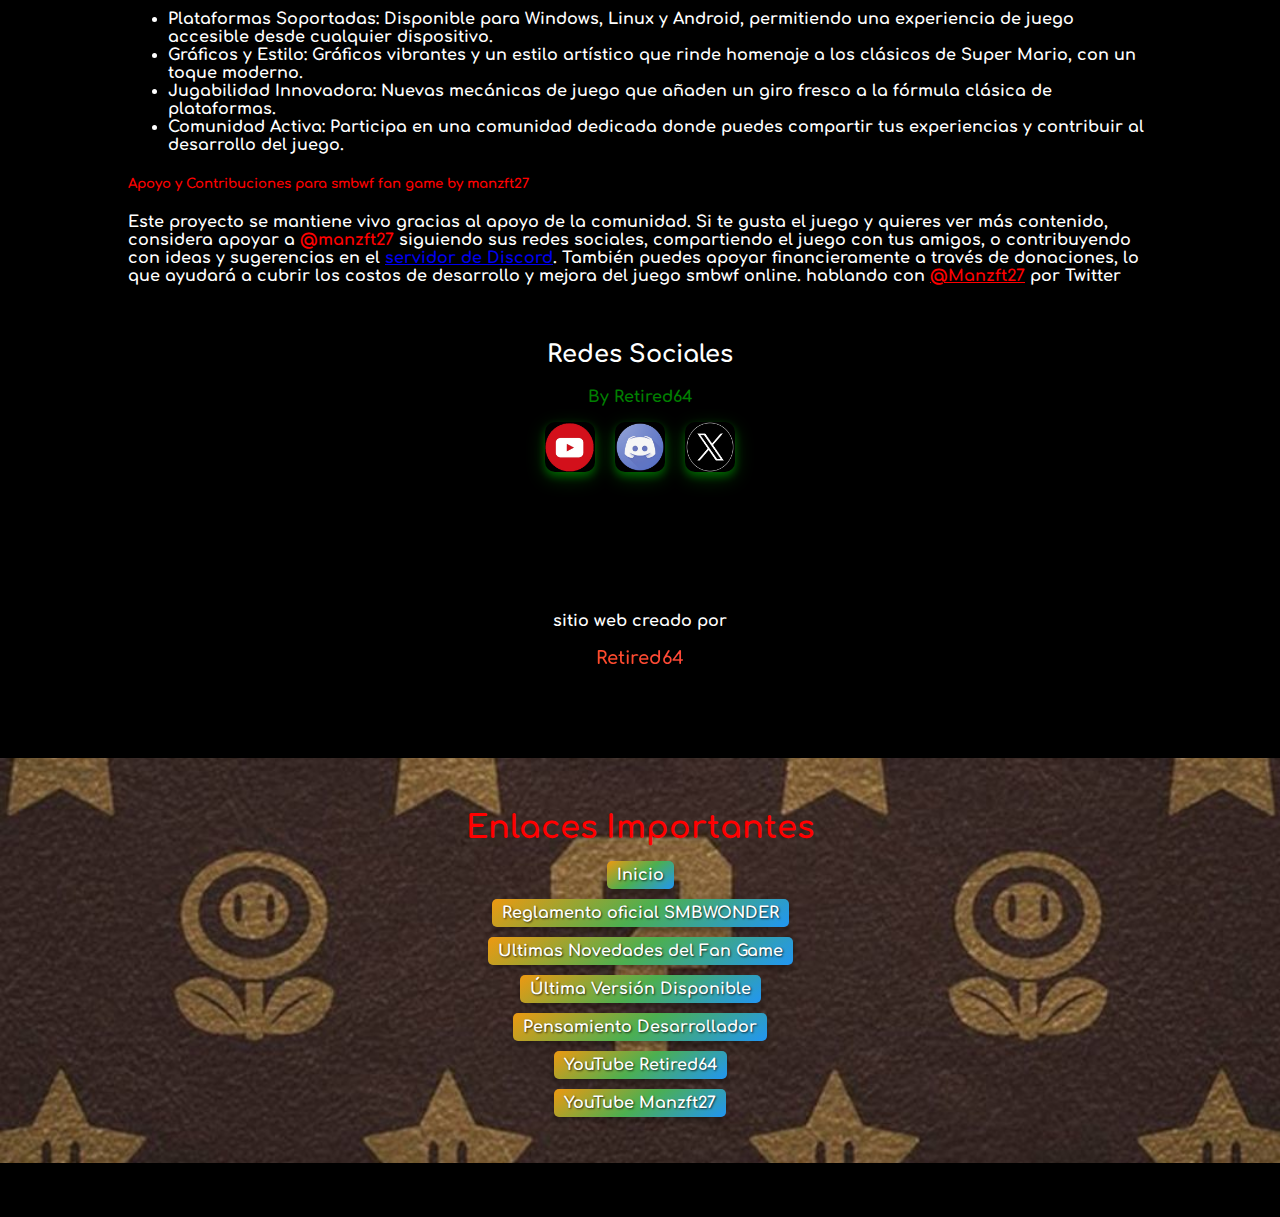
==== commit c1491b70: "Update index.html" ====
--- a/index.html
+++ b/index.html
@@ -12,7 +12,7 @@
      <title>Super Mario Wonder Fan Game</title>
     
     <!-- Keywords -->
-    <meta name="keywords" content="smbwf, fangame, reglamento, discord, manzft27, youtube, gaming, comunidad, normas, conducta, contenido" />
+    <meta name="keywords" content="smbwf, fangame, Super Mario Bros Wonder, descargas, discord, manzft27, actualizaciones, gaming, comunidad, normas, conducta, contenido" />
     <meta name="description" content="Descubre el fangame SM wonder Online de Manzft27. ¡Únete a nuestra comunidad de jugadores!" />
     <meta name="author" content="Manzft27" />
     
@@ -87,7 +87,7 @@
                  <div>
                         <p>
                             este es una versión creada desde cero para diversión infinita con tus amigos desde tu dispositivo ya sea en Windows, Linux o Android
-                            Te recomiendo suscribirte a <a href="https://youtube.com/@retired64" style="color: red;">Retired 64</a> ya que ahí subo contenido Informativo referente a este FanGame y ports de Super Mario.
+                            Te recomiendo suscribirte a <a href="https://youtube.com/@retired64" style="color: red;">Nuestro Canal de Youtube</a> ya que ahí subo contenido Informativo referente a este FanGame y ports de Super Mario.
                         </p>
                  </div> 
              </div>
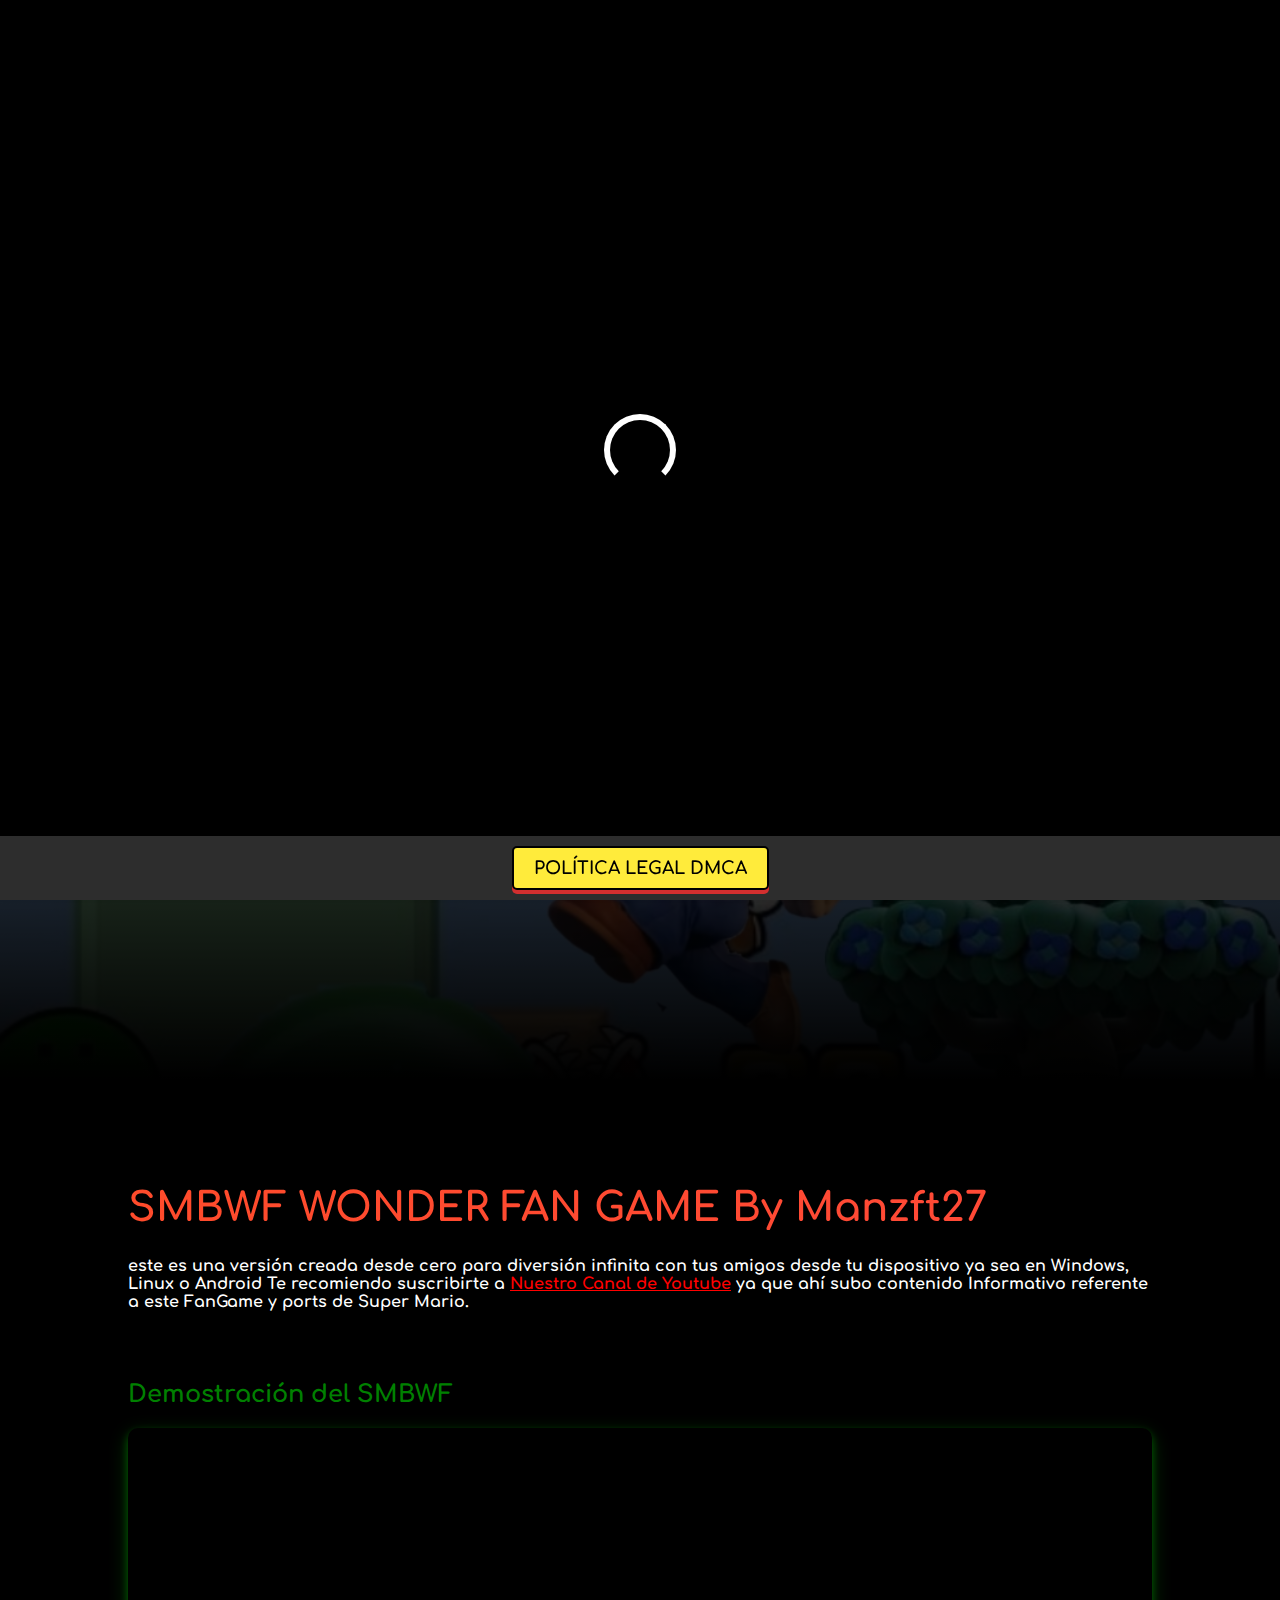
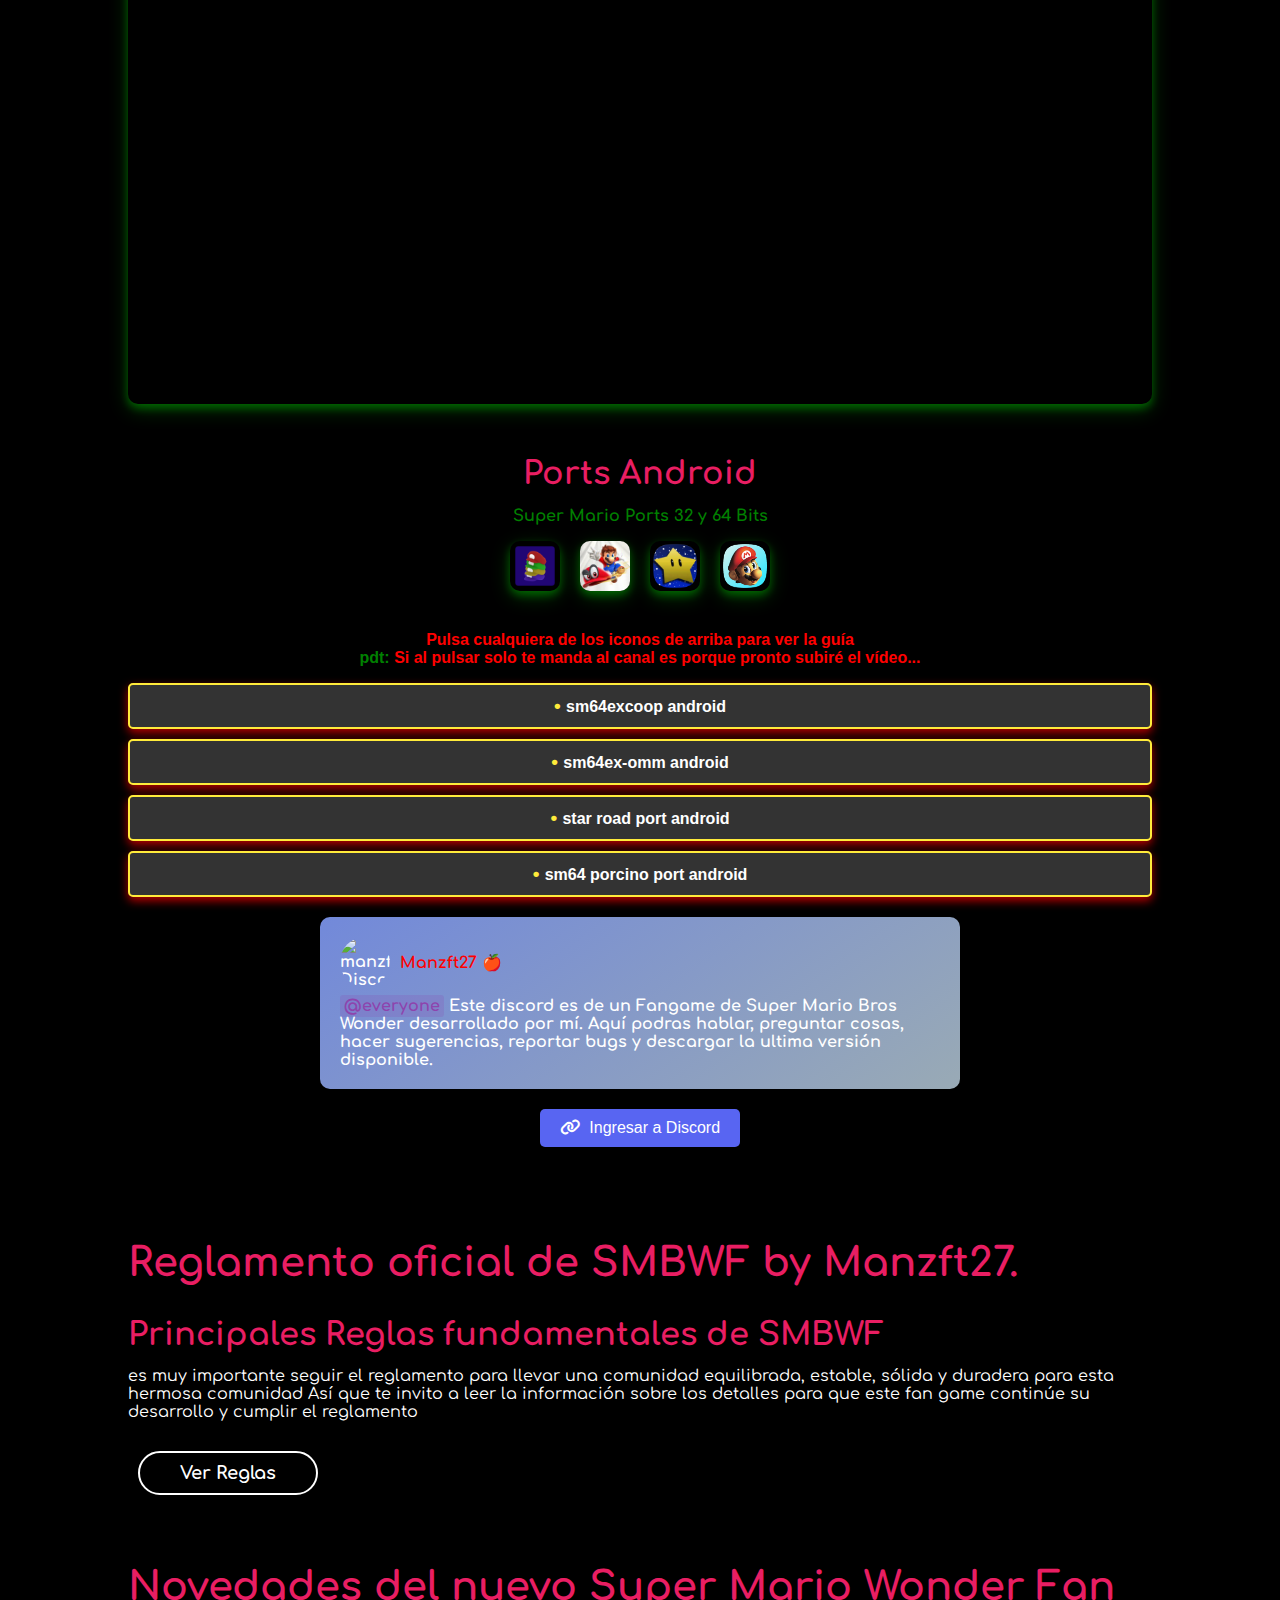
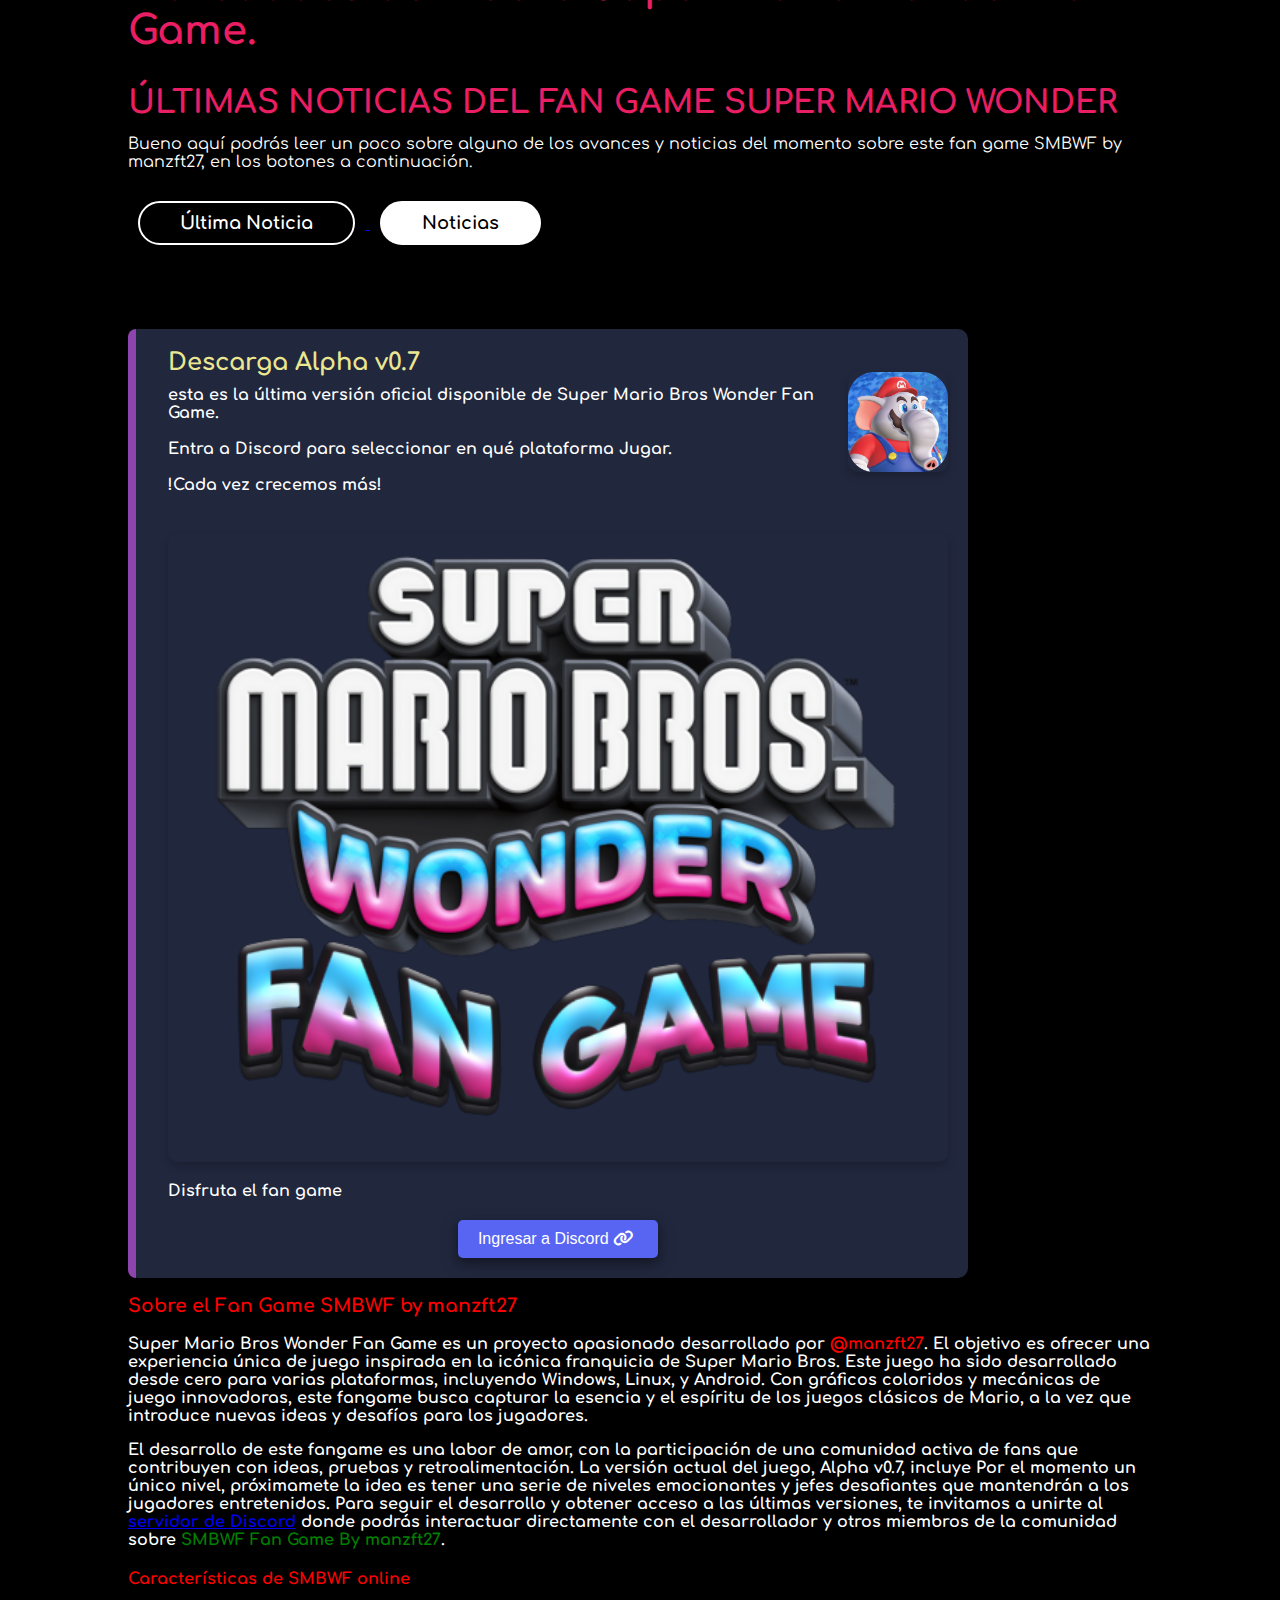
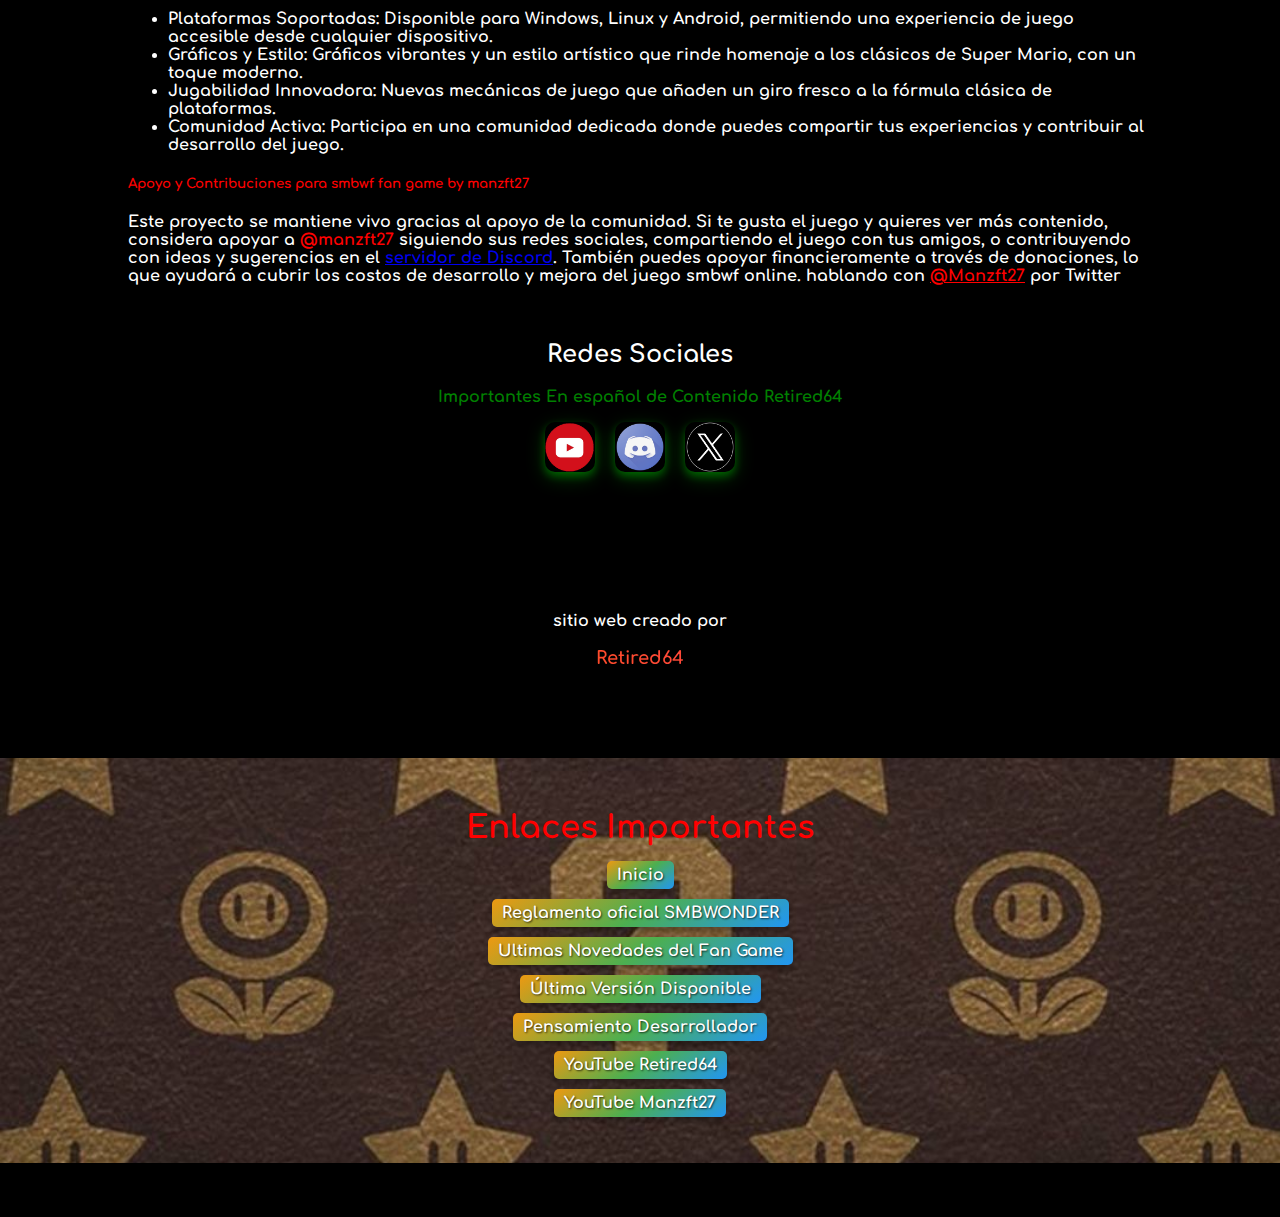
==== commit 6ecef89a: "Update index.html" ====
--- a/index.html
+++ b/index.html
@@ -98,7 +98,7 @@
 <div class="footer-social">
   <p style="font-size: 2em; font-weight: bold; color: #e91e63; margin-bottom: 15px; text-align: center;">Ports Android</p>
 
-  <p style="color: green;"><b>By Retired64</b></p>
+  <p style="color: green;"><b>Super Mario Ports 32 y 64 Bits</b></p>
   <div class="social-icons">
     <a href="https://youtu.be/WHoekKbzje4" target="_blank" title="sm64excoop YouTube Tutorial">
       <img src="images/excoop.png" alt="sm64 coop android">
@@ -231,7 +231,7 @@
 </section>
 <div class="footer-social">
   <h2>Redes Sociales</h2>
-  <p style="color: green;"><b>By Retired64</b></p>
+  <p style="color: green;"><b>Importantes En español de Contenido Retired64</b></p>
   <div class="social-icons">
     <a href="https://youtube.com/@retired64" target="_blank" title="YouTube">
       <img src="images/youtube.png" alt="Retired64 SMBW FANGAME YouTube">
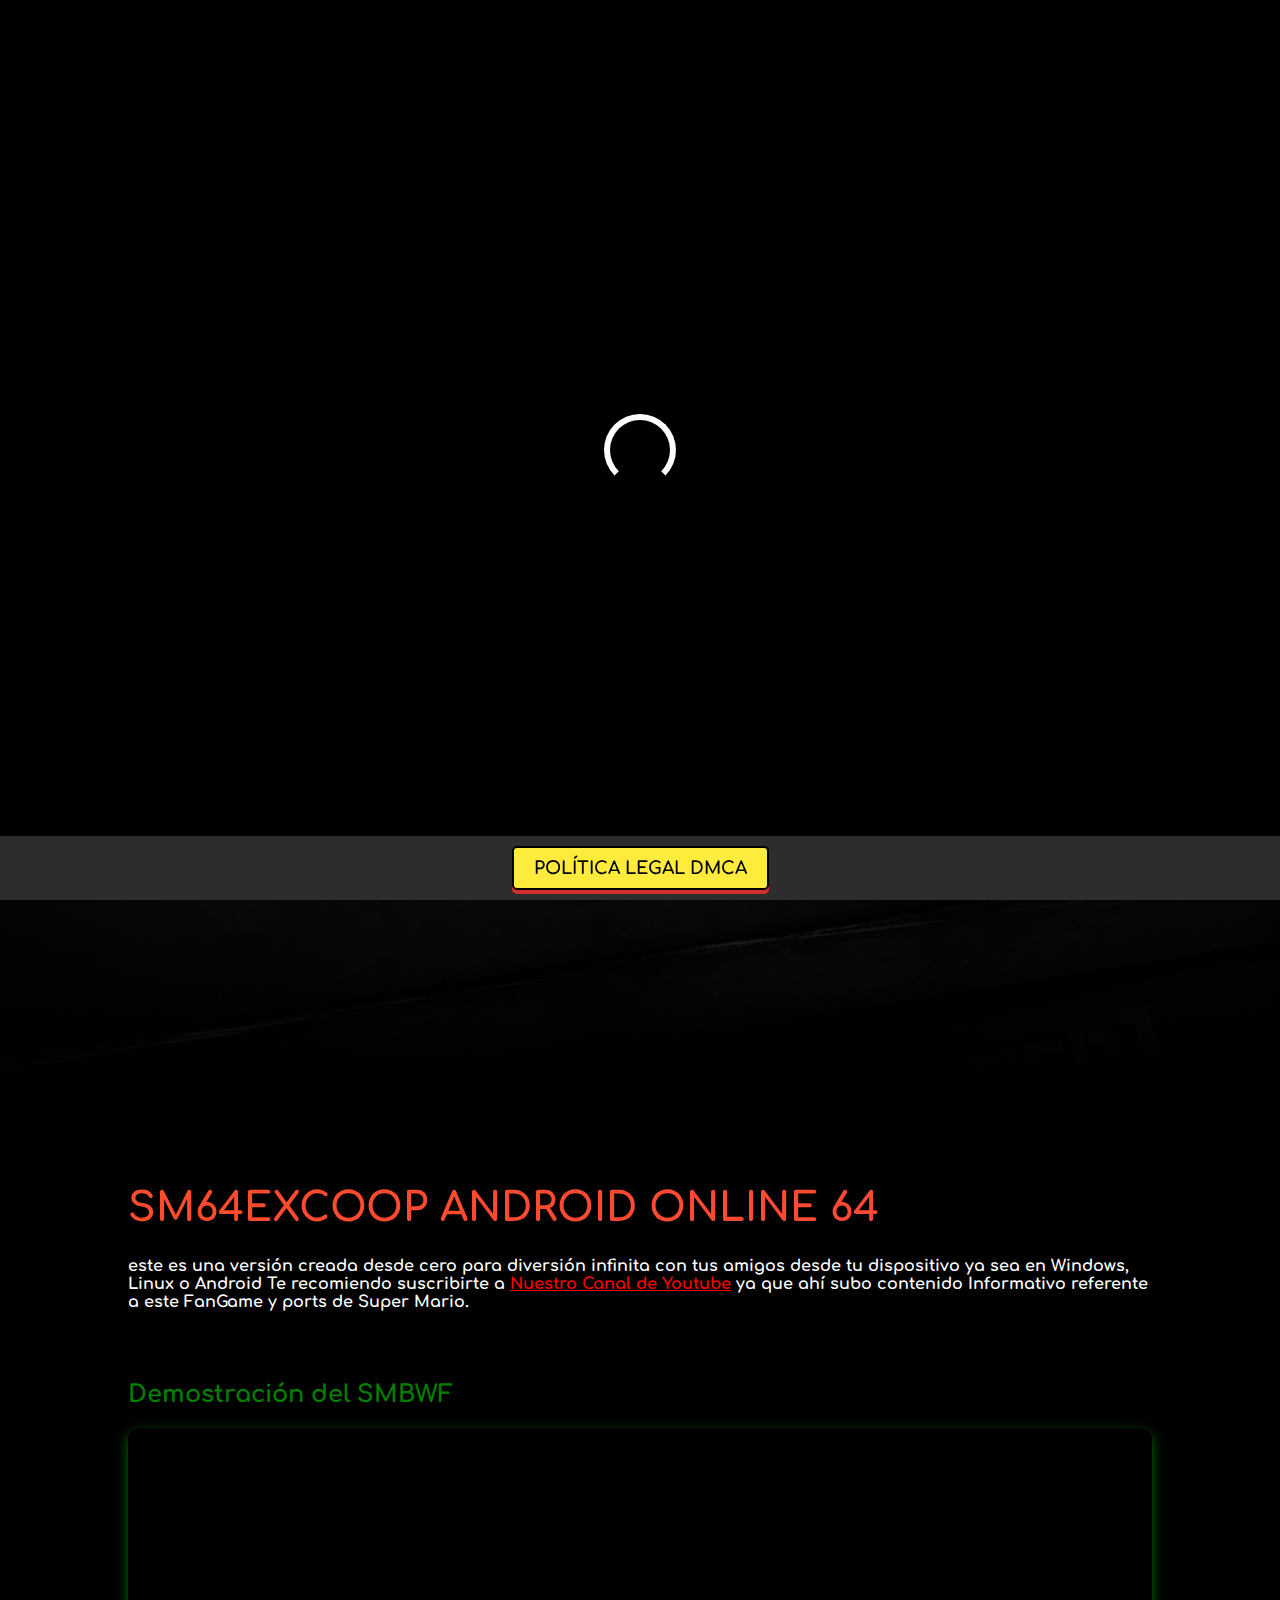
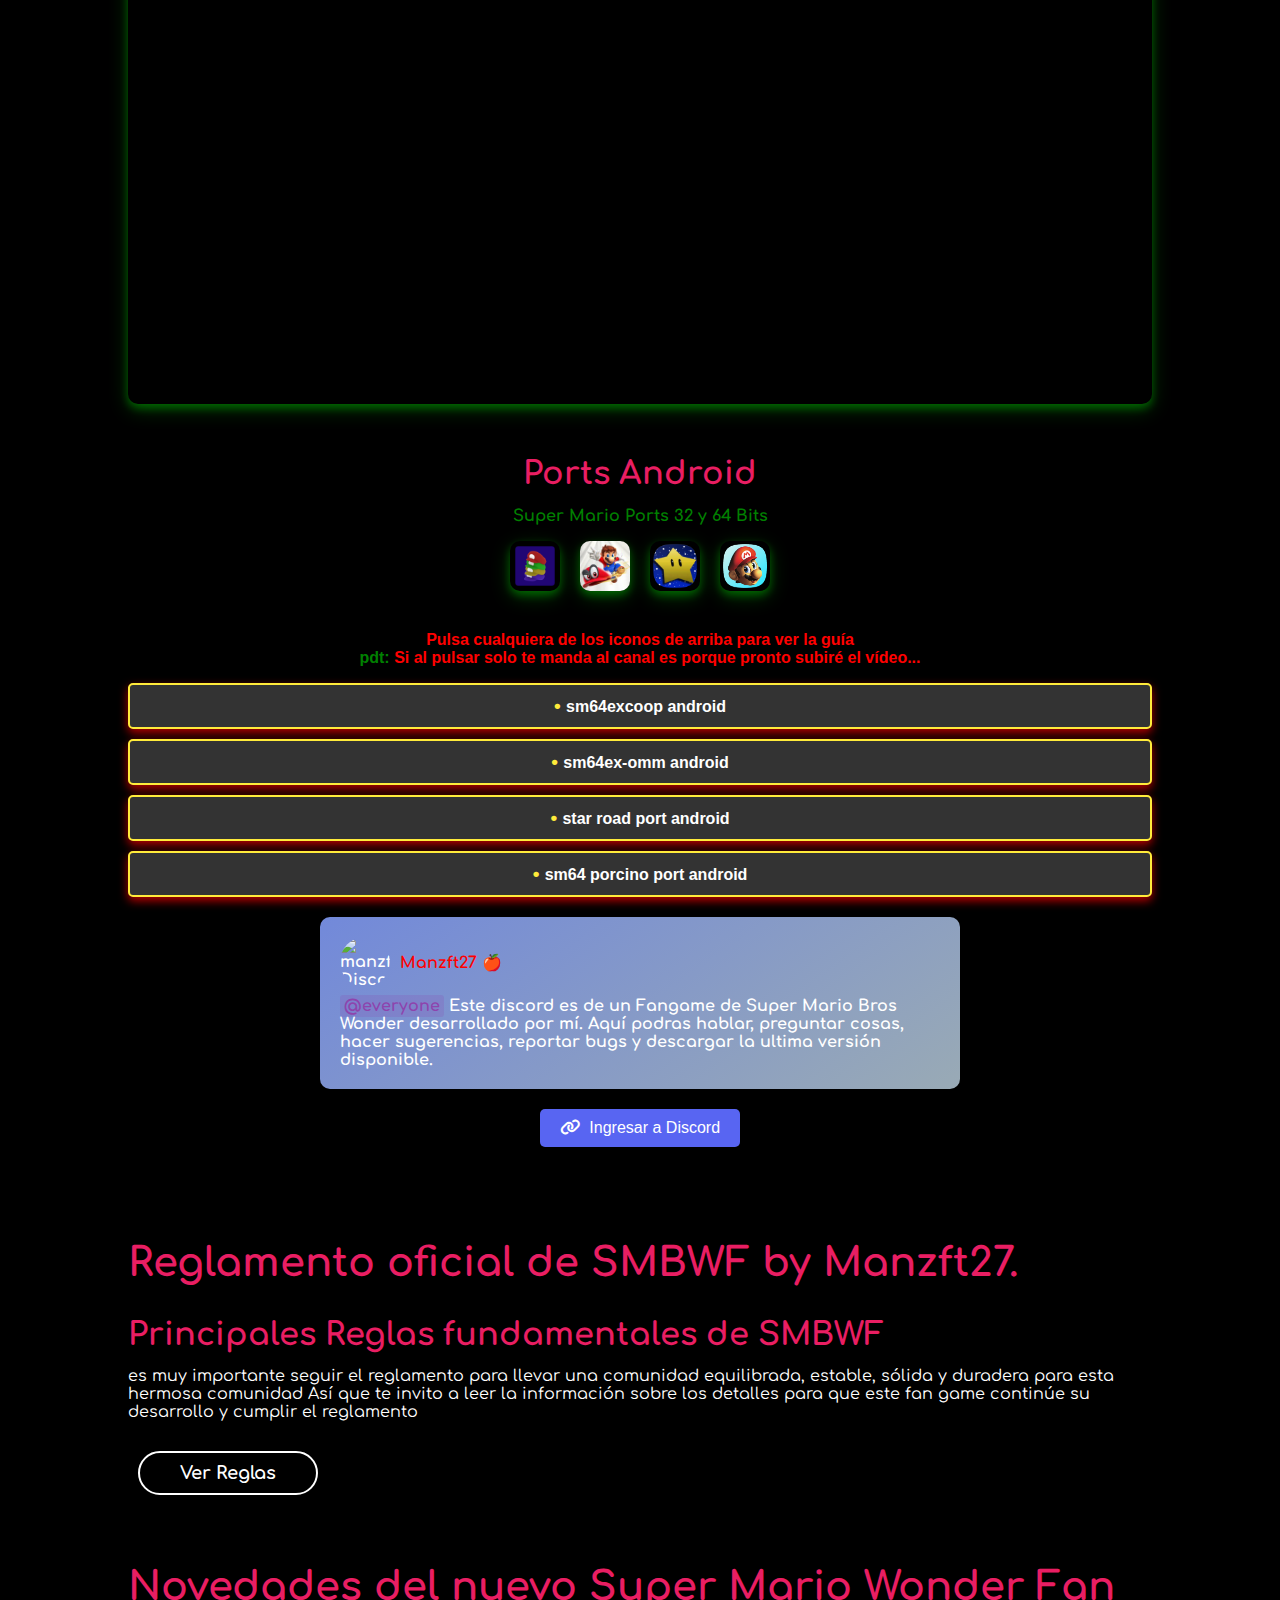
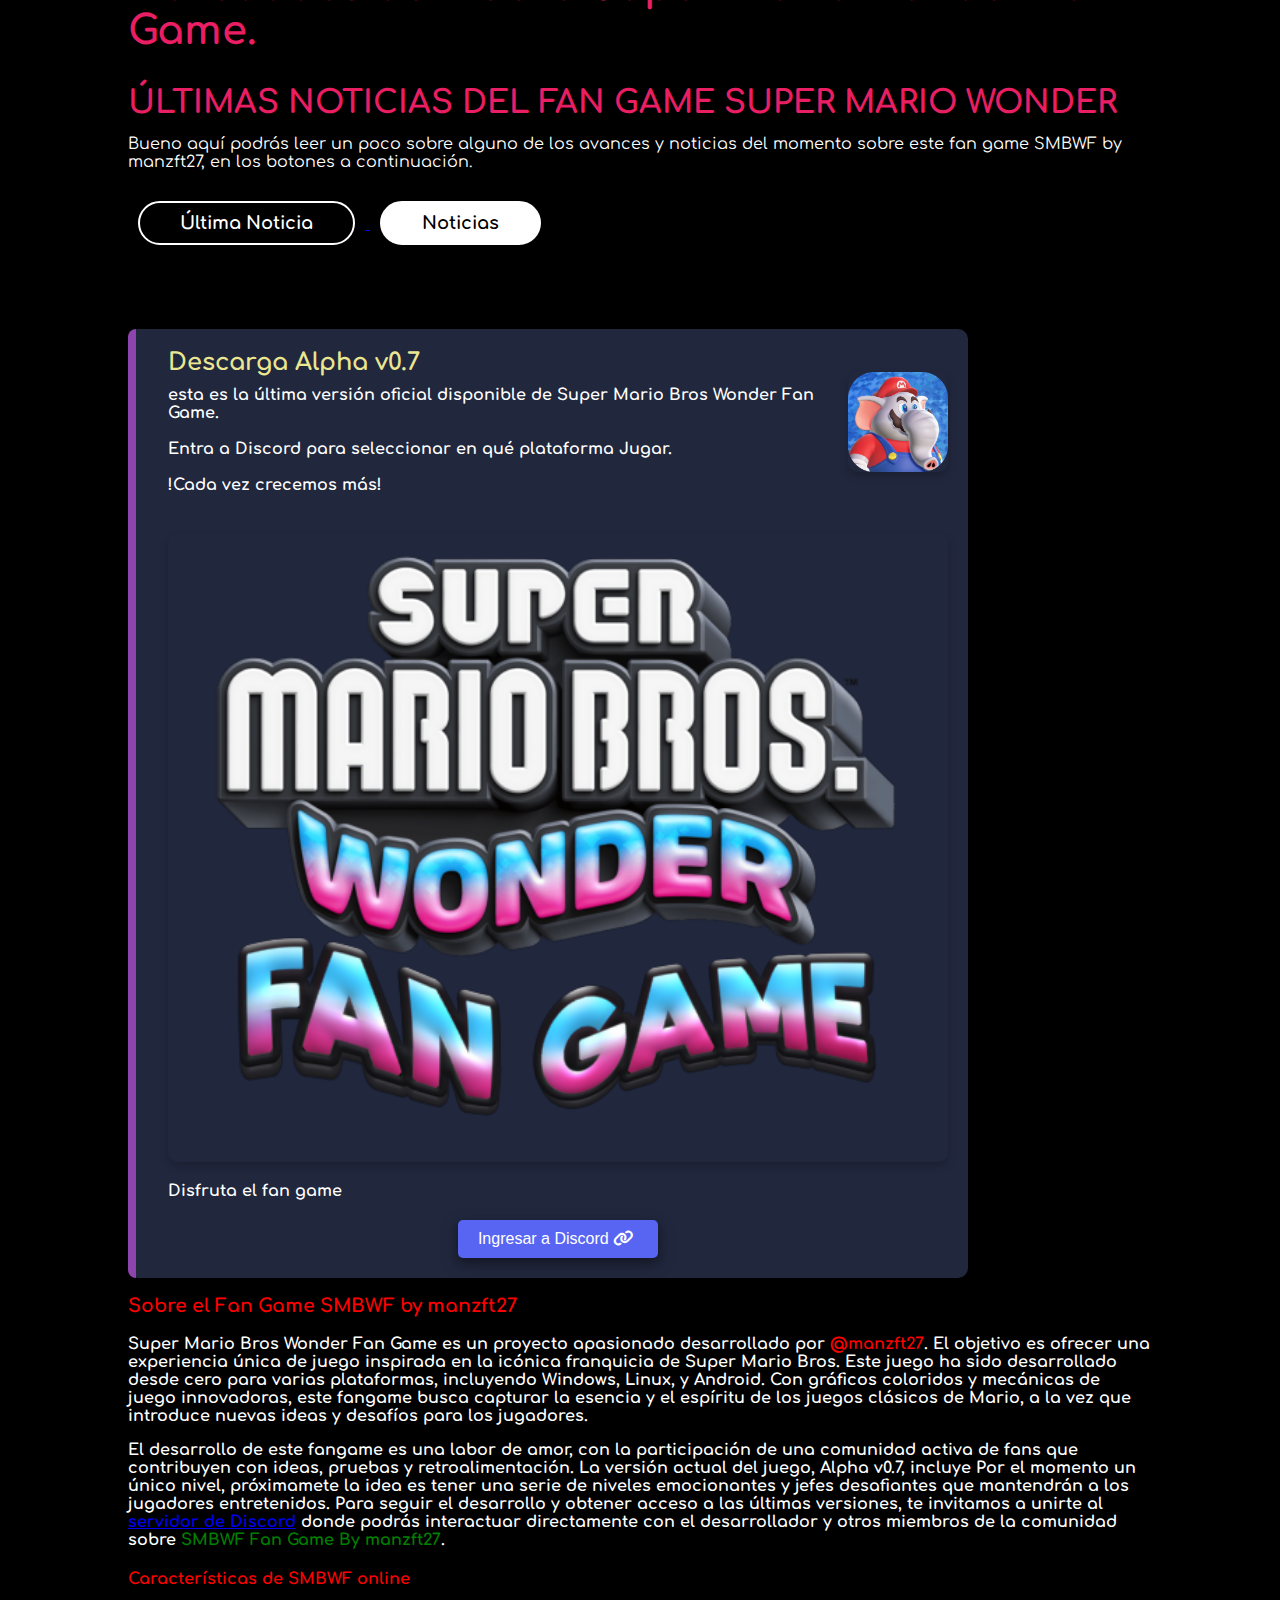
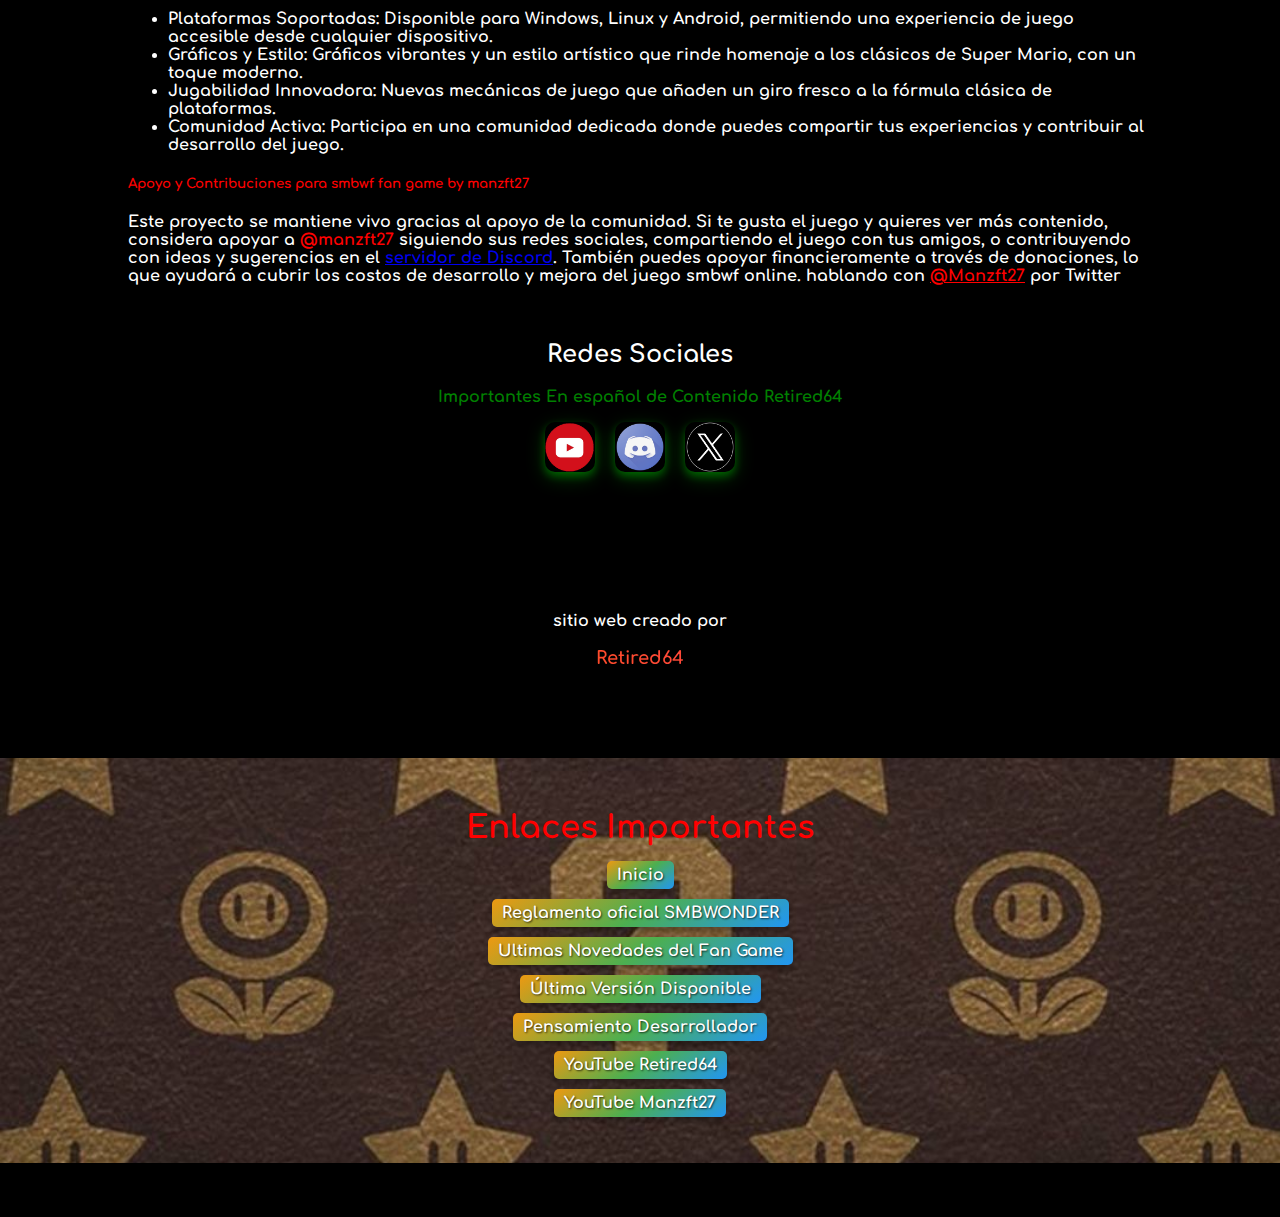
==== commit c90dba49: "Update index.html" ====
--- a/index.html
+++ b/index.html
@@ -9,12 +9,12 @@
     <meta name="google-site-verification" content="wGeqU_0r2GquWXprqr3AERYLxZyV8HUIo23QP5iCTXs" />
 
     <!-- w3c -->
-     <title>Super Mario Wonder Fan Game</title>
+     <title>sm64excoop android Online</title>
     
     <!-- Keywords -->
-    <meta name="keywords" content="smbwf, fangame, Super Mario Bros Wonder, descargas, discord, manzft27, actualizaciones, gaming, comunidad, normas, conducta, contenido" />
-    <meta name="description" content="Descubre el fangame SM wonder Online de Manzft27. ¡Únete a nuestra comunidad de jugadores!" />
-    <meta name="author" content="Manzft27" />
+    <meta name="keywords" content="sm64excoop android, ex coop español, Super Mario Bros 64 Online, descargas, discord, Retired64 sm64excoop android, actualizaciones sm64excoop, gaming sm64excoop, comunidad sm64excoop android, normas sm64excoop, conducta de sm64excoop, contenido sm64excoop android" />
+    <meta name="description" content="Descubre Super Mario 64 Online Owokitty port. ¡Únete a nuestra comunidad de jugadores sm64excoop android!" />
+    <meta name="author" content="Owokitty" />
     
     <!-- Color Pestaña-->
     <meta name="theme-color" content="#800000">
@@ -23,22 +23,22 @@
 
     <!-- opengraph -->
     <meta property="og:image" content="https://smbwf.github.io/logo.png"/>
-    <meta property="og:image:alt" content="SMBWF - Manzft27 | Fangame"/>
+    <meta property="og:image:alt" content="SM64EXCOOP ANDROID - Retired64"/>
     <meta property="og:image:width" content="558"/>
     <meta property="og:image:height" content="449"/>
-    <meta property="og:site_name" content="SMBWF - Manzft27 | Fangame, Discord, YouTube"/>
+    <meta property="og:site_name" content="SM64EXCOOP ANDROID - Retired64"/>
     <meta property="og:type" content="website"/>
-    <meta property="og:title" content="SMBWF - Manzft27 | Fangame, Discord, YouTube"/>
+    <meta property="og:title" content="SM64EXCOOP ANDROID - Retired64"/>
     <meta property="og:url" content="https://smbwf.github.io"/>
-    <meta property="og:description" content="Descubre el fangame SM wonder Online de Manzft27. ¡Únete a nuestra comunidad de jugadores!"/>
+    <meta property="og:description" content="Descubre Super Mario 64 Online Owokitty port. ¡Únete a nuestra comunidad de jugadores sm64excoop android!"/>
   
     <!-- twitter card -->
     <meta name="twitter:image:src" content="https://smbwf.github.io/logo.png"/>
     <meta name="twitter:site" content="https://smbwf.github.io"/>
     <meta name="twitter:card" content="https://smbwf.github.io/logo.png"/>
-    <meta name="twitter:title" content="SMBWF - Manzft27 | Fangame, Discord, YouTube"/>
+    <meta name="twitter:title" content="SM64EXCOOP ANDROID - Retired64"/>
     <meta name="twitter:data1" content="Consultas: catdogtmox@yahoo.com" />
-    <meta name="twitter:description" content="Descubre el fangame SM wonder Online de Manzft27. ¡Únete a nuestra comunidad de jugadores!"/>
+    <meta name="twitter:description" content="Descubre Super Mario 64 Online Owokitty port. ¡Únete a nuestra comunidad de jugadores sm64excoop android!"/>
 <!-- Datos estructurados -->
 <script type="application/ld+json">
 {
@@ -74,7 +74,7 @@
     <center>
     <div id="middle">
         <br><br><div id="tagline" class="animated zoomIn" style="animation-delay:1.8s; text-align: center;">
-            Fangame de Super Mario Bros Wonder desarrollado por @manzft27<br>
+            sm64excoop port android, Super Mario 64 Online<br>
             <br><br>
             <a href="#skills" class="btn_one">Más Información</a>       
         </div>
@@ -83,7 +83,7 @@
 
     <div id="portfolio">
              <div id="skills">
-                 <h1>SMBWF WONDER FAN GAME By Manzft27</h1>   
+                 <h1>SM64EXCOOP ANDROID ONLINE 64</h1>   
                  <div>
                         <p>
                             este es una versión creada desde cero para diversión infinita con tus amigos desde tu dispositivo ya sea en Windows, Linux o Android
